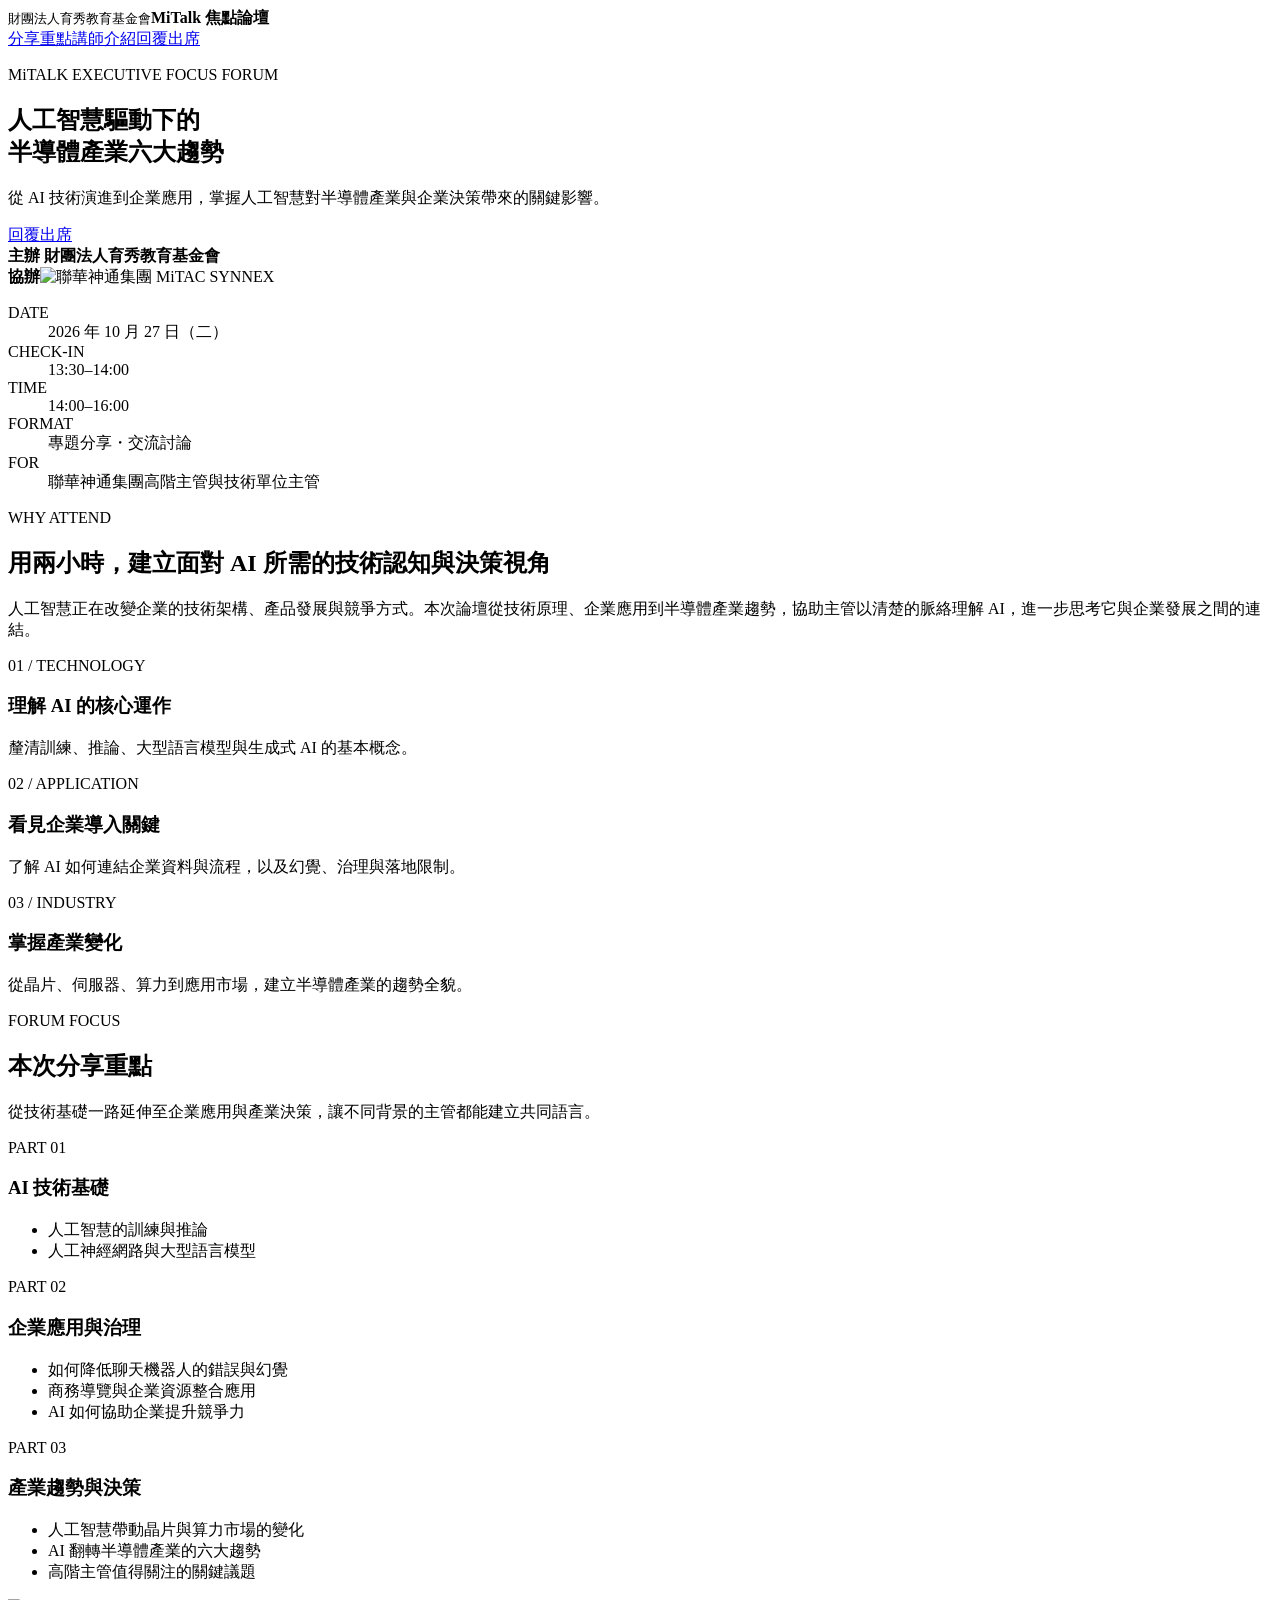
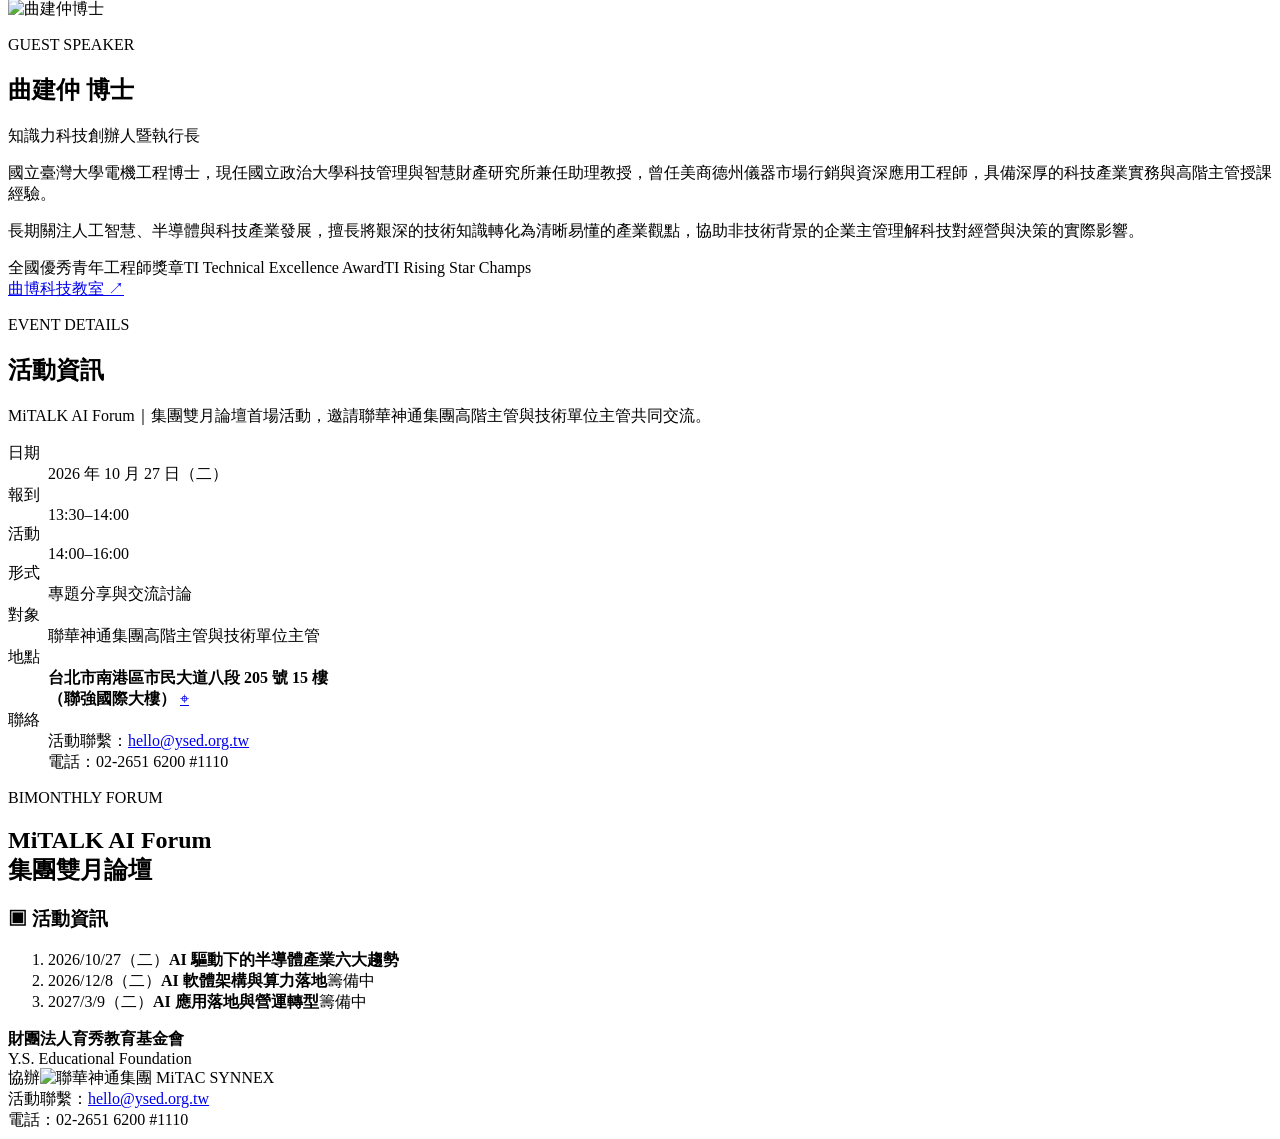
==== index.html @ 011de661 "Add files via upload" ====
<!doctype html>
<html lang="zh-Hant">
<head>
  <meta charset="utf-8">
  <meta name="viewport" content="width=device-width,initial-scale=1">
  <meta name="description" content="MiTALK AI Forum｜人工智慧驅動下的半導體產業六大趨勢">
  <title>MiTALK AI Forum｜集團雙月論壇</title>
  <link rel="icon" href="assets/favicon.svg" type="image/svg+xml">
  <link rel="stylesheet" href="assets/styles.css">
</head>
<body>
  <header class="site-header">
    <div class="container header-inner">
      <div class="brand"><small>財團法人育秀教育基金會</small><strong>Mi<span>Talk</span> 焦點論壇</strong></div>
      <nav aria-label="主要導覽"><a href="#focus">分享重點</a><a href="#speaker">講師介紹</a><a class="button small" href="mailto:hello@ysed.org.tw?subject=MiTALK%20AI%20Forum%20出席回覆">回覆出席</a></nav>
    </div>
  </header>

  <main>
    <section class="hero">
      <div class="container hero-grid">
        <div>
          <p class="eyebrow">MiTALK EXECUTIVE FOCUS FORUM</p>
          <h1>人工智慧驅動下的<br><span>半導體產業六大趨勢</span></h1>
          <p class="lead">從 AI 技術演進到企業應用，掌握人工智慧對半導體產業與企業決策帶來的關鍵影響。</p>
          <a class="button" href="mailto:hello@ysed.org.tw?subject=MiTALK%20AI%20Forum%20出席回覆">回覆出席</a>
          <div class="organizers"><div><b>主辦</b> <strong>財團法人育秀教育基金會</strong></div><div class="cohost"><b>協辦</b><img src="assets/mitac-synnex-logo.png" alt="聯華神通集團 MiTAC SYNNEX"></div></div>
        </div>
        <dl class="hero-meta">
          <div><dt>DATE</dt><dd>2026 年 10 月 27 日（二）</dd></div>
          <div class="subtle"><dt>CHECK-IN</dt><dd>13:30–14:00</dd></div>
          <div class="time"><dt>TIME</dt><dd>14:00–16:00</dd></div>
          <div><dt>FORMAT</dt><dd>專題分享・交流討論</dd></div>
          <div><dt>FOR</dt><dd>聯華神通集團高階主管與技術單位主管</dd></div>
        </dl>
      </div>
    </section>

    <section class="section">
      <div class="container intro-grid"><div><p class="eyebrow">WHY ATTEND</p><h2>用兩小時，建立面對 AI 所需的技術認知與決策視角</h2></div><p class="lead compact">人工智慧正在改變企業的技術架構、產品發展與競爭方式。本次論壇從技術原理、企業應用到半導體產業趨勢，協助主管以清楚的脈絡理解 AI，進一步思考它與企業發展之間的連結。</p></div>
      <div class="container cards three">
        <article><p class="eyebrow">01 / TECHNOLOGY</p><h3>理解 AI 的核心運作</h3><p>釐清訓練、推論、大型語言模型與生成式 AI 的基本概念。</p></article>
        <article><p class="eyebrow">02 / APPLICATION</p><h3>看見企業導入關鍵</h3><p>了解 AI 如何連結企業資料與流程，以及幻覺、治理與落地限制。</p></article>
        <article><p class="eyebrow">03 / INDUSTRY</p><h3>掌握產業變化</h3><p>從晶片、伺服器、算力到應用市場，建立半導體產業的趨勢全貌。</p></article>
      </div>
    </section>

    <section id="focus" class="section soft">
      <div class="container"><p class="eyebrow">FORUM FOCUS</p><div class="section-heading"><h2>本次分享重點</h2><p>從技術基礎一路延伸至企業應用與產業決策，讓不同背景的主管都能建立共同語言。</p></div>
        <div class="cards three focus-cards">
          <article><p class="eyebrow">PART 01</p><h3>AI 技術基礎</h3><ul><li>人工智慧的訓練與推論</li><li>人工神經網路與大型語言模型</li></ul></article>
          <article><p class="eyebrow">PART 02</p><h3>企業應用與治理</h3><ul><li>如何降低聊天機器人的錯誤與幻覺</li><li>商務導覽與企業資源整合應用</li><li>AI 如何協助企業提升競爭力</li></ul></article>
          <article><p class="eyebrow">PART 03</p><h3>產業趨勢與決策</h3><ul><li>人工智慧帶動晶片與算力市場的變化</li><li>AI 翻轉半導體產業的六大趨勢</li><li>高階主管值得關注的關鍵議題</li></ul></article>
        </div>
      </div>
    </section>

    <section id="speaker" class="section speaker">
      <div class="container speaker-grid"><div class="portrait"><img src="assets/dr-chu.png" alt="曲建仲博士"></div><div><p class="eyebrow light">GUEST SPEAKER</p><h2>曲建仲 博士</h2><p class="speaker-title">知識力科技創辦人暨執行長</p><p>國立臺灣大學電機工程博士，現任國立政治大學科技管理與智慧財產研究所兼任助理教授，曾任美商德州儀器市場行銷與資深應用工程師，具備深厚的科技產業實務與高階主管授課經驗。</p><p>長期關注人工智慧、半導體與科技產業發展，擅長將艱深的技術知識轉化為清晰易懂的產業觀點，協助非技術背景的企業主管理解科技對經營與決策的實際影響。</p><div class="tags"><span>全國優秀青年工程師獎章</span><span>TI Technical Excellence Award</span><span>TI Rising Star Champs</span></div><a class="external" href="https://www.youtube.com/ansforce" target="_blank" rel="noopener noreferrer">曲博科技教室 ↗</a></div></div>
    </section>

    <section id="details" class="section">
      <div class="container details-grid">
        <div><p class="eyebrow">EVENT DETAILS</p><h2>活動資訊</h2><p class="lead compact">MiTALK AI Forum｜集團雙月論壇首場活動，邀請聯華神通集團高階主管與技術單位主管共同交流。</p></div>
        <dl class="facts"><div><dt>日期</dt><dd>2026 年 10 月 27 日（二）</dd></div><div><dt>報到</dt><dd>13:30–14:00</dd></div><div><dt>活動</dt><dd>14:00–16:00</dd></div><div><dt>形式</dt><dd>專題分享與交流討論</dd></div><div><dt>對象</dt><dd>聯華神通集團高階主管與技術單位主管</dd></div><div><dt>地點</dt><dd><strong>台北市南港區市民大道八段 205 號 15 樓<br>（聯強國際大樓）</strong> <a class="map" href="https://www.google.com/maps/search/?api=1&query=%E5%8F%B0%E5%8C%97%E5%B8%82%E5%8D%97%E6%B8%AF%E5%8D%80%E5%B8%82%E6%B0%91%E5%A4%A7%E9%81%93%E5%85%AB%E6%AE%B5%20205%20%E8%99%9F%2015%20%E6%A8%93" target="_blank" rel="noopener noreferrer" aria-label="另開交通資訊">⌖</a></dd></div><div><dt>聯絡</dt><dd>活動聯繫：<a href="mailto:hello@ysed.org.tw">hello@ysed.org.tw</a><br>電話：02-2651 6200 #1110</dd></div></dl>
      </div>
    </section>

    <section class="section forum-series"><div class="container series-grid"><div><p class="eyebrow light">BIMONTHLY FORUM</p><h2>MiTALK AI Forum<br><span>集團雙月論壇</span></h2></div><div><h3>▣ 活動資訊</h3><ol><li><time>2026/10/27（二）</time><strong>AI 驅動下的半導體產業六大趨勢</strong></li><li><time>2026/12/8（二）</time><strong>AI 軟體架構與算力落地</strong><span>籌備中</span></li><li><time>2027/3/9（二）</time><strong>AI 應用落地與營運轉型</strong><span>籌備中</span></li></ol></div></div></section>
  </main>

  <footer><div class="container footer-grid"><div><strong>財團法人育秀教育基金會</strong><br>Y.S. Educational Foundation</div><div class="cohost"><span>協辦</span><img src="assets/mitac-synnex-logo.png" alt="聯華神通集團 MiTAC SYNNEX"></div><div>活動聯繫：<a href="mailto:hello@ysed.org.tw">hello@ysed.org.tw</a><br>電話：02-2651 6200 #1110</div></div></footer>
</body>
</html>
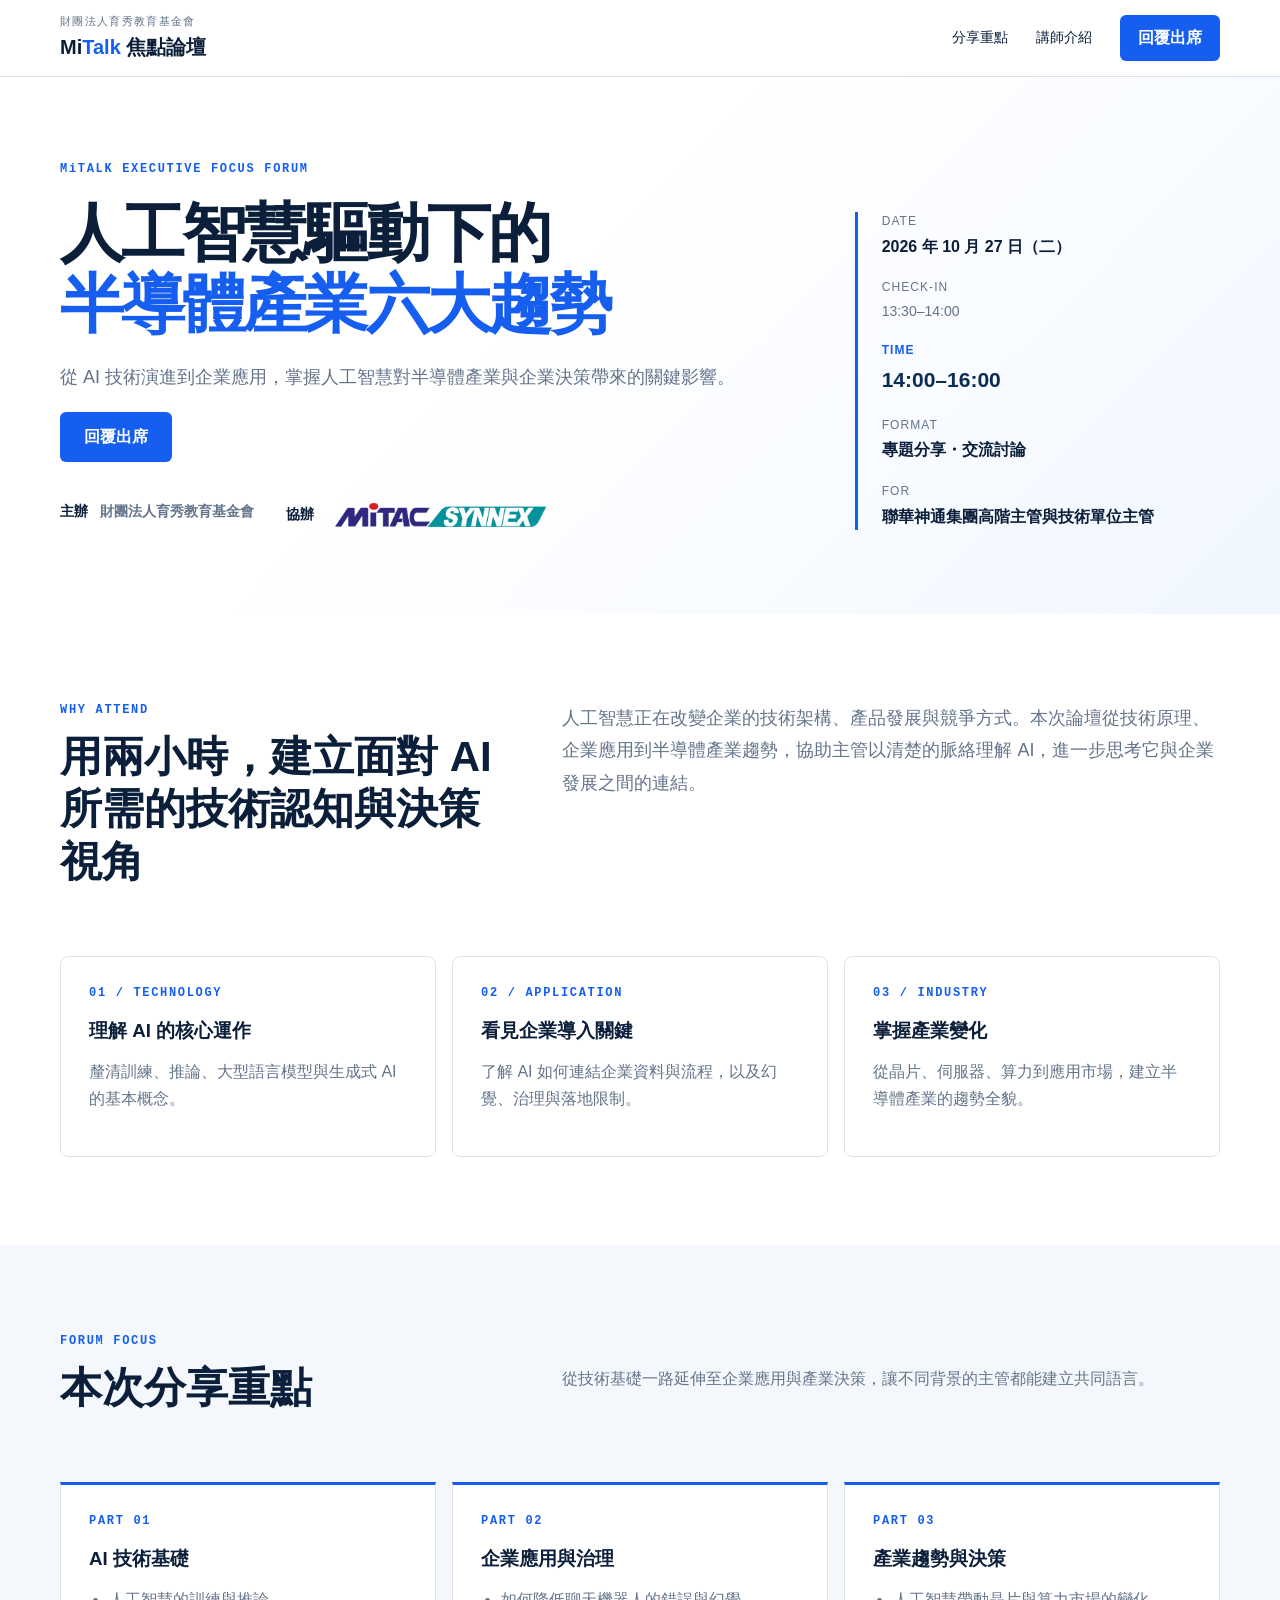
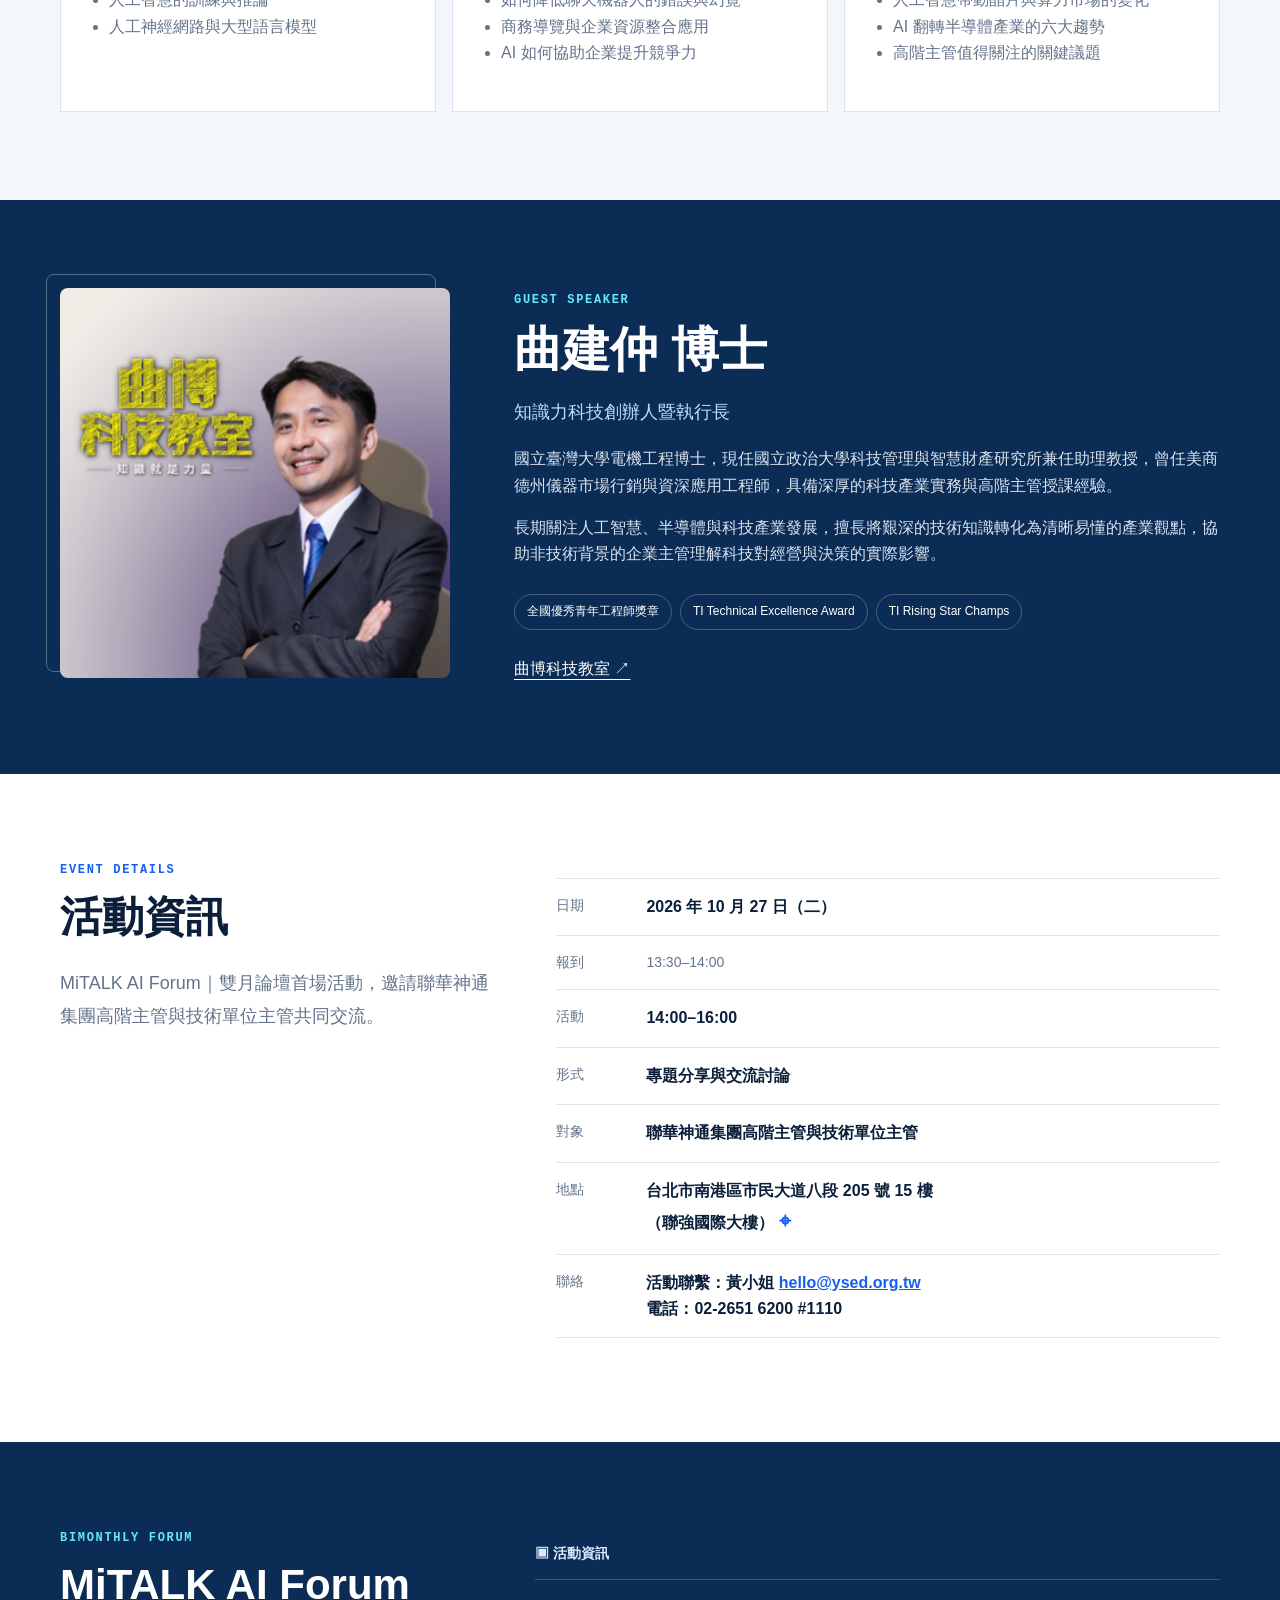
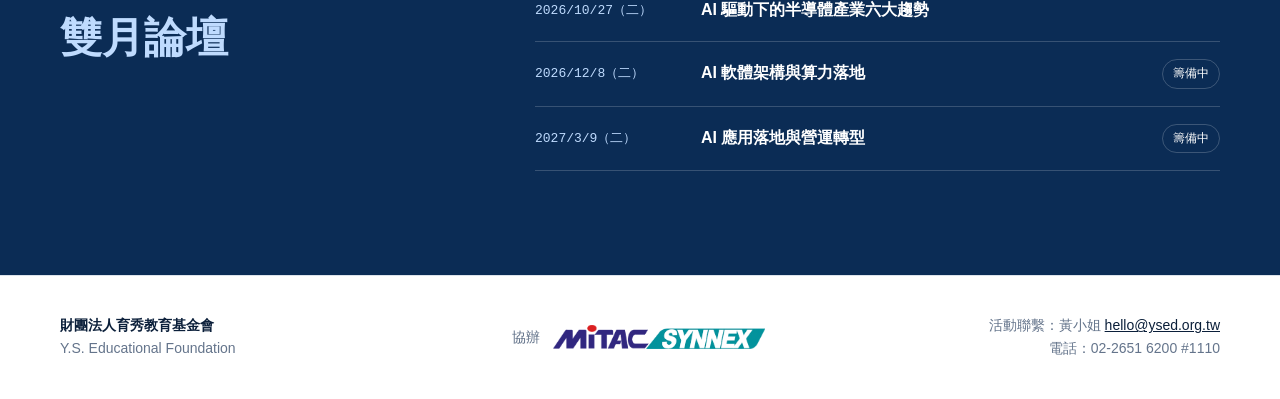
==== commit 89340969: "Add files via upload" ====
--- a/index.html
+++ b/index.html
@@ -4,7 +4,7 @@
   <meta charset="utf-8">
   <meta name="viewport" content="width=device-width,initial-scale=1">
   <meta name="description" content="MiTALK AI Forum｜人工智慧驅動下的半導體產業六大趨勢">
-  <title>MiTALK AI Forum｜集團雙月論壇</title>
+  <title>MiTALK AI Forum｜雙月論壇</title>
   <link rel="icon" href="assets/favicon.svg" type="image/svg+xml">
   <link rel="stylesheet" href="assets/styles.css">
 </head>
@@ -12,7 +12,7 @@
   <header class="site-header">
     <div class="container header-inner">
       <div class="brand"><small>財團法人育秀教育基金會</small><strong>Mi<span>Talk</span> 焦點論壇</strong></div>
-      <nav aria-label="主要導覽"><a href="#focus">分享重點</a><a href="#speaker">講師介紹</a><a class="button small" href="mailto:hello@ysed.org.tw?subject=MiTALK%20AI%20Forum%20出席回覆">回覆出席</a></nav>
+      <nav aria-label="主要導覽"><a href="#focus">分享重點</a><a href="#speaker">講師介紹</a><a class="button small" href="mailto:hello@ysed.org.tw?subject=MiTALK%20AI%20Forum%20出席回覆" target="_blank" rel="noopener noreferrer">回覆出席</a></nav>
     </div>
   </header>
 
@@ -61,14 +61,14 @@
 
     <section id="details" class="section">
       <div class="container details-grid">
-        <div><p class="eyebrow">EVENT DETAILS</p><h2>活動資訊</h2><p class="lead compact">MiTALK AI Forum｜集團雙月論壇首場活動，邀請聯華神通集團高階主管與技術單位主管共同交流。</p></div>
-        <dl class="facts"><div><dt>日期</dt><dd>2026 年 10 月 27 日（二）</dd></div><div><dt>報到</dt><dd>13:30–14:00</dd></div><div><dt>活動</dt><dd>14:00–16:00</dd></div><div><dt>形式</dt><dd>專題分享與交流討論</dd></div><div><dt>對象</dt><dd>聯華神通集團高階主管與技術單位主管</dd></div><div><dt>地點</dt><dd><strong>台北市南港區市民大道八段 205 號 15 樓<br>（聯強國際大樓）</strong> <a class="map" href="https://www.google.com/maps/search/?api=1&query=%E5%8F%B0%E5%8C%97%E5%B8%82%E5%8D%97%E6%B8%AF%E5%8D%80%E5%B8%82%E6%B0%91%E5%A4%A7%E9%81%93%E5%85%AB%E6%AE%B5%20205%20%E8%99%9F%2015%20%E6%A8%93" target="_blank" rel="noopener noreferrer" aria-label="另開交通資訊">⌖</a></dd></div><div><dt>聯絡</dt><dd>活動聯繫：<a href="mailto:hello@ysed.org.tw">hello@ysed.org.tw</a><br>電話：02-2651 6200 #1110</dd></div></dl>
+        <div><p class="eyebrow">EVENT DETAILS</p><h2>活動資訊</h2><p class="lead compact">MiTALK AI Forum｜雙月論壇首場活動，邀請聯華神通集團高階主管與技術單位主管共同交流。</p></div>
+        <dl class="facts"><div><dt>日期</dt><dd>2026 年 10 月 27 日（二）</dd></div><div><dt>報到</dt> <dt>13:30–14:00 </dt> </div><div><dt>活動</dt><dd>14:00–16:00</dd></div><div><dt>形式</dt><dd>專題分享與交流討論</dd></div><div><dt>對象</dt><dd>聯華神通集團高階主管與技術單位主管</dd></div><div><dt>地點</dt><dd><strong>台北市南港區市民大道八段 205 號 15 樓<br>（聯強國際大樓）</strong> <a class="map" href="https://www.google.com/maps/search/?api=1&query=%E5%8F%B0%E5%8C%97%E5%B8%82%E5%8D%97%E6%B8%AF%E5%8D%80%E5%B8%82%E6%B0%91%E5%A4%A7%E9%81%93%E5%85%AB%E6%AE%B5%20205%20%E8%99%9F%2015%20%E6%A8%93" target="_blank" rel="noopener noreferrer" aria-label="另開交通資訊">⌖</a></dd></div><div><dt>聯絡</dt><dd>活動聯繫：黃小姐  <a href="mailto:hello@ysed.org.tw">hello@ysed.org.tw</a><br>電話：02-2651 6200 #1110</dd></div></dl>
       </div>
     </section>
 
-    <section class="section forum-series"><div class="container series-grid"><div><p class="eyebrow light">BIMONTHLY FORUM</p><h2>MiTALK AI Forum<br><span>集團雙月論壇</span></h2></div><div><h3>▣ 活動資訊</h3><ol><li><time>2026/10/27（二）</time><strong>AI 驅動下的半導體產業六大趨勢</strong></li><li><time>2026/12/8（二）</time><strong>AI 軟體架構與算力落地</strong><span>籌備中</span></li><li><time>2027/3/9（二）</time><strong>AI 應用落地與營運轉型</strong><span>籌備中</span></li></ol></div></div></section>
+    <section class="section forum-series"><div class="container series-grid"><div><p class="eyebrow light">BIMONTHLY FORUM</p><h2>MiTALK AI Forum<br><span>雙月論壇</span></h2></div><div><h3>▣ 活動資訊</h3><ol><li><time>2026/10/27（二）</time><strong>AI 驅動下的半導體產業六大趨勢</strong></li><li><time>2026/12/8（二）</time><strong>AI 軟體架構與算力落地</strong><span>籌備中</span></li><li><time>2027/3/9（二）</time><strong>AI 應用落地與營運轉型</strong><span>籌備中</span></li></ol></div></div></section>
   </main>
 
-  <footer><div class="container footer-grid"><div><strong>財團法人育秀教育基金會</strong><br>Y.S. Educational Foundation</div><div class="cohost"><span>協辦</span><img src="assets/mitac-synnex-logo.png" alt="聯華神通集團 MiTAC SYNNEX"></div><div>活動聯繫：<a href="mailto:hello@ysed.org.tw">hello@ysed.org.tw</a><br>電話：02-2651 6200 #1110</div></div></footer>
+  <footer><div class="container footer-grid"><div><strong>財團法人育秀教育基金會</strong><br>Y.S. Educational Foundation</div><div class="cohost"><span>協辦</span><img src="assets/mitac-synnex-logo.png" alt="聯華神通集團 MiTAC SYNNEX"></div><div>活動聯繫：黃小姐  <a href="mailto:hello@ysed.org.tw">hello@ysed.org.tw</a><br>電話：02-2651 6200 #1110</div></div></footer>
 </body>
 </html>
--- a/assets/styles.css
+++ b/assets/styles.css
@@ -0,0 +1,2 @@
+:root{--navy:#0b1f3a;--deep:#0b2c55;--blue:#155eef;--soft:#f4f8fc;--muted:#64748b;--line:#dce3eb;--white:#fff}*{box-sizing:border-box}html{scroll-behavior:smooth}body{margin:0;color:var(--navy);font-family:Inter,"Noto Sans TC","PingFang TC","Microsoft JhengHei",sans-serif;line-height:1.65;background:#fff}a{color:inherit}.container{width:min(1160px,calc(100% - 40px));margin:auto}.site-header{position:sticky;top:0;z-index:10;background:rgba(255,255,255,.96);border-bottom:1px solid var(--line);backdrop-filter:blur(12px)}.header-inner{min-height:76px;display:flex;align-items:center;justify-content:space-between;gap:24px}.brand small{display:block;font-size:11px;letter-spacing:.12em;color:var(--muted)}.brand strong{font-size:20px}.brand span,.hero h1 span,.eyebrow{color:var(--blue)}nav{display:flex;align-items:center;gap:28px}nav a{text-decoration:none;font-size:14px}.button{display:inline-block;border:0;border-radius:6px;background:var(--blue);color:#fff;text-decoration:none;padding:12px 24px;font:inherit;font-weight:700;cursor:pointer}.button:hover{background:#0d49be}.button.small{padding:10px 18px}.button.full{width:100%}.hero{overflow:hidden;background:linear-gradient(135deg,#fff 42%,#f1f7ff);padding:84px 0}.hero-grid{display:grid;grid-template-columns:1.5fr .75fr;gap:64px;align-items:end}.eyebrow{margin:0;font:600 12px/1.4 ui-monospace,SFMono-Regular,Menlo,monospace;letter-spacing:.14em}.hero h1{margin:20px 0;font-size:clamp(42px,5vw,72px);line-height:1.12;letter-spacing:-.045em}.lead{font-size:18px;line-height:1.8;color:var(--muted);max-width:760px}.compact{margin:0}.organizers{display:flex;flex-wrap:wrap;gap:20px 32px;margin-top:38px;color:var(--muted);font-size:14px}.organizers b{color:var(--navy);margin-right:8px}.cohost{display:flex;align-items:center;gap:10px}.cohost img{width:auto;height:30px;object-fit:contain}.hero-meta{border-left:3px solid var(--blue);padding-left:24px;margin:0;display:grid;gap:18px}.hero-meta div{display:block}.hero-meta dt{font-size:12px;letter-spacing:.09em;color:var(--muted)}.hero-meta dd{margin:2px 0 0;font-weight:700}.hero-meta .subtle dd{font-size:14px;font-weight:500;color:var(--muted)}.hero-meta .time dt{color:var(--blue);font-weight:700}.hero-meta .time dd{font-size:21px;color:var(--deep)}.section{padding:88px 0}.soft{background:var(--soft)}h2{font-size:clamp(30px,4vw,42px);line-height:1.25;margin:12px 0 24px}h3{line-height:1.35}.intro-grid,.section-heading{display:grid;grid-template-columns:.8fr 1.2fr;gap:64px;align-items:start}.cards{display:grid;gap:16px;margin-top:44px}.cards.three{grid-template-columns:repeat(3,1fr)}.cards article{border:1px solid var(--line);border-radius:8px;padding:28px;background:#fff}.cards article h3{margin:16px 0 8px}.cards article p:not(.eyebrow),.cards li,.section-heading p{color:var(--muted)}.focus-cards article{border-top:3px solid var(--blue);border-radius:0}.focus-cards ul{padding-left:20px}.speaker,.forum-series{background:var(--deep);color:#fff}.speaker-grid{display:grid;grid-template-columns:390px 1fr;gap:64px;align-items:center}.portrait{position:relative}.portrait:before{content:"";position:absolute;inset:-14px 14px 14px -14px;border:1px solid rgba(255,255,255,.3);border-radius:8px}.portrait img{position:relative;width:100%;aspect-ratio:1;object-fit:cover;border-radius:8px}.speaker h2{font-size:48px;margin-bottom:4px}.speaker p{color:rgba(239,246,255,.9)}.speaker .speaker-title{color:#bfdbfe;font-size:18px}.eyebrow.light{color:#67e8f9}.tags{display:flex;flex-wrap:wrap;gap:8px;margin:26px 0}.tags span{border:1px solid rgba(255,255,255,.25);border-radius:999px;padding:7px 12px;font-size:12px}.external{text-underline-offset:5px}.details-grid{display:grid;grid-template-columns:.8fr 1.2fr;gap:54px}.facts{border-top:1px solid var(--line)}.facts div{display:grid;grid-template-columns:90px 1fr;border-bottom:1px solid var(--line);padding:15px 0}.facts dt{color:var(--muted);font-size:14px}.facts dd{margin:0;font-weight:600}.facts a{color:var(--blue)}.map{text-decoration:none;font-size:21px}.form-panel{background:var(--soft);border-radius:12px;padding:38px}.notice{border-left:3px solid var(--blue);padding-left:14px;color:var(--muted);font-size:14px}.form-grid{display:grid;grid-template-columns:1fr 1fr;gap:18px}label,legend{display:block;font-weight:700;font-size:14px}label small,legend small{margin-left:6px;color:var(--muted);font-weight:500;letter-spacing:.04em}input,textarea{width:100%;border:1px solid #cbd5e1;border-radius:6px;background:#fff;padding:12px;margin-top:6px;font:inherit;color:var(--navy)}textarea{min-height:112px;resize:vertical}fieldset{border:0;padding:0;margin:20px 0}.radio{display:inline-flex;align-items:center;margin:8px 26px 0 0;font-weight:400}.radio input{width:auto;margin:0 7px 0 0}.help{display:block;color:var(--muted);font-weight:400;margin:5px 0}.privacy{font-size:12px;color:var(--muted)}.status{margin-top:14px;border-left:4px solid;padding:12px 14px;font-size:14px}.status.success{border-color:#14b8a6;background:#f0fdfa;color:#115e59}.status.error{border-color:#ef4444;background:#fef2f2;color:#991b1b}.series-grid{display:grid;grid-template-columns:.75fr 1.25fr;gap:64px}.forum-series h2 span{color:#bfdbfe}.forum-series h3{font-size:14px;color:#dbeafe}.forum-series ol{padding:0;border-top:1px solid rgba(255,255,255,.18);border-bottom:1px solid rgba(255,255,255,.18)}.forum-series li{display:grid;grid-template-columns:150px 1fr auto;gap:16px;align-items:center;padding:17px 0;border-bottom:1px solid rgba(255,255,255,.18)}.forum-series li:last-child{border:0}.forum-series time{color:#bfdbfe;font-family:monospace}.forum-series li span{font-size:12px;border:1px solid rgba(255,255,255,.2);border-radius:999px;padding:4px 10px}footer{border-top:1px solid var(--line);padding:38px 0;color:var(--muted);font-size:14px}.footer-grid{display:grid;grid-template-columns:1fr auto 1fr;gap:32px;align-items:center}.footer-grid>div:last-child{text-align:right}.footer-grid strong,.footer-grid a{color:var(--navy)}
+@media(max-width:850px){nav>a:not(.button){display:none}.hero-grid,.intro-grid,.section-heading,.speaker-grid,.details-grid,.series-grid{grid-template-columns:1fr}.hero{padding:60px 0}.hero h1{font-size:42px}.cards.three{grid-template-columns:1fr}.speaker-grid{gap:40px}.portrait{max-width:420px}.form-grid{grid-template-columns:1fr}.footer-grid{grid-template-columns:1fr}.footer-grid>div:last-child{text-align:left}.toolbar,.admin-actions{flex-direction:column;align-items:stretch}.toolbar input{width:100%}.stats{grid-template-columns:1fr}.forum-series li{grid-template-columns:1fr;gap:4px}}@media(max-width:520px){.container{width:min(100% - 28px,1160px)}.section{padding:64px 0}.site-header .brand small{display:none}.hero h1{font-size:36px}.form-panel{padding:24px}.speaker h2{font-size:38px}.organizers{flex-direction:column}.cohost img{max-width:180px;height:auto}}
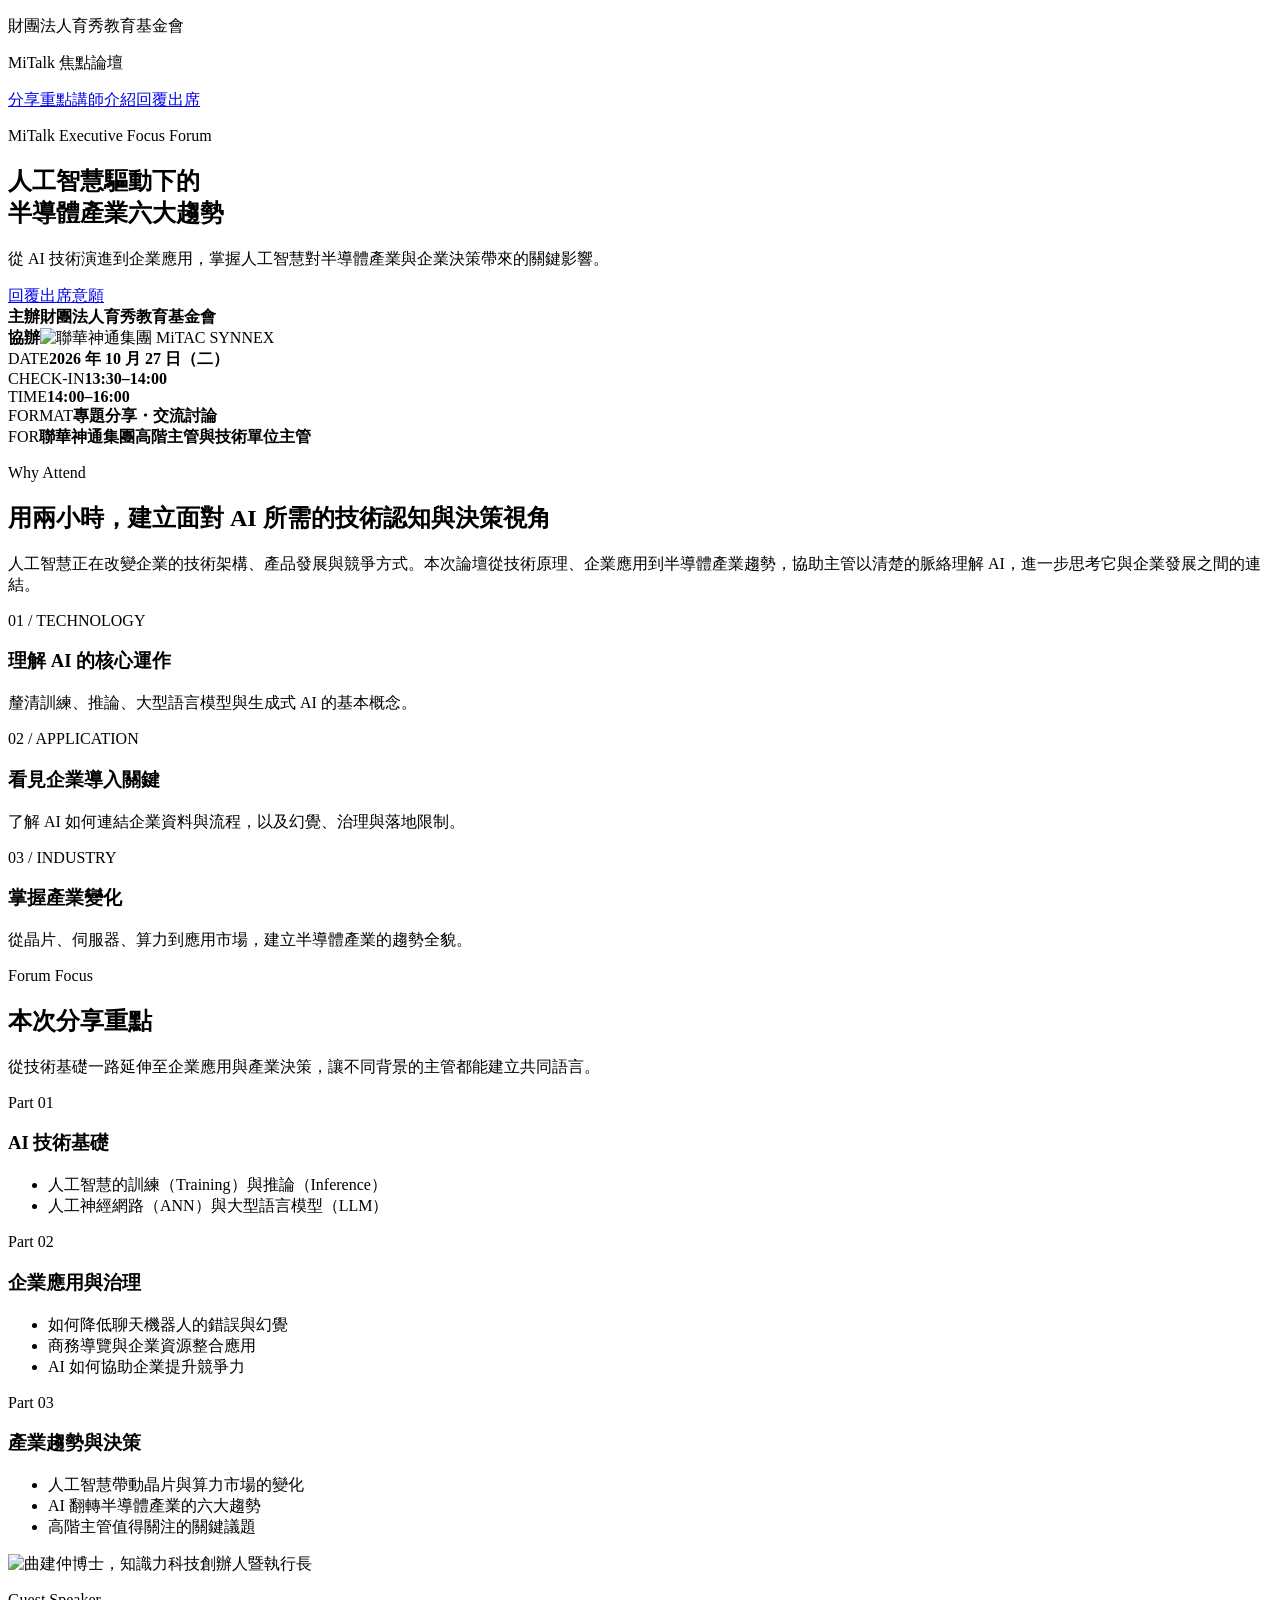
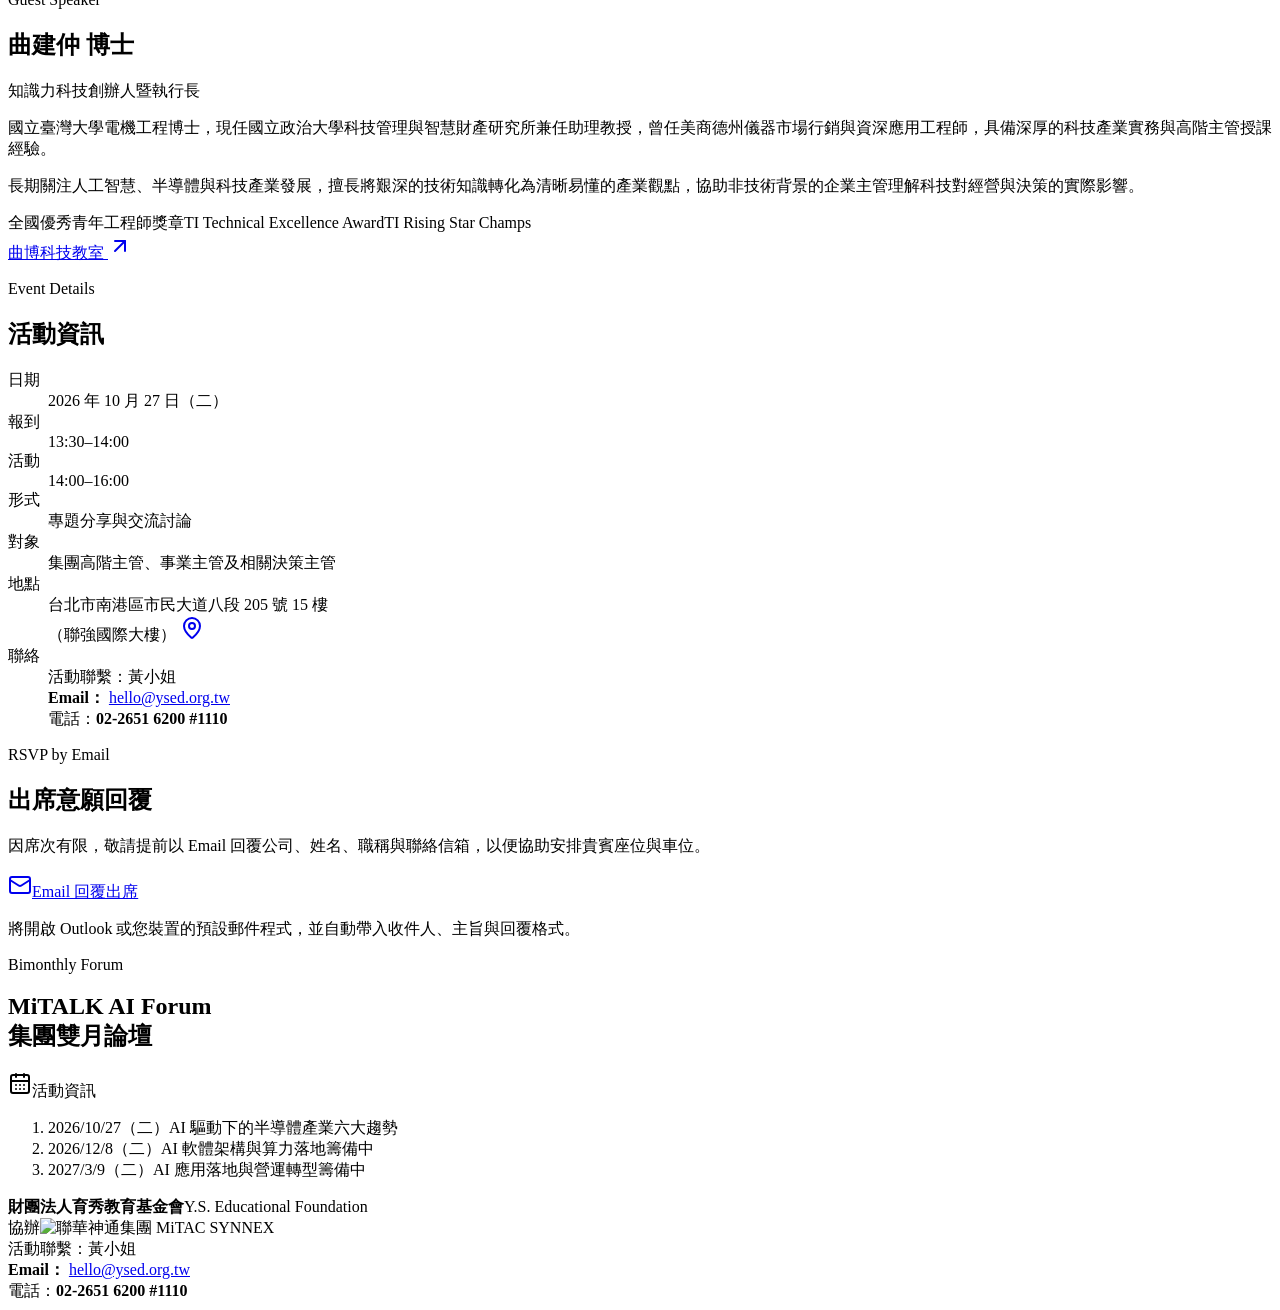
==== commit f7acf500: "Add files via upload" ====
--- a/index.html
+++ b/index.html
@@ -1,74 +1,2 @@
-<!doctype html>
-<html lang="zh-Hant">
-<head>
-  <meta charset="utf-8">
-  <meta name="viewport" content="width=device-width,initial-scale=1">
-  <meta name="description" content="MiTALK AI Forum｜人工智慧驅動下的半導體產業六大趨勢">
-  <title>MiTALK AI Forum｜雙月論壇</title>
-  <link rel="icon" href="assets/favicon.svg" type="image/svg+xml">
-  <link rel="stylesheet" href="assets/styles.css">
-</head>
-<body>
-  <header class="site-header">
-    <div class="container header-inner">
-      <div class="brand"><small>財團法人育秀教育基金會</small><strong>Mi<span>Talk</span> 焦點論壇</strong></div>
-      <nav aria-label="主要導覽"><a href="#focus">分享重點</a><a href="#speaker">講師介紹</a><a class="button small" href="mailto:hello@ysed.org.tw?subject=MiTALK%20AI%20Forum%20出席回覆" target="_blank" rel="noopener noreferrer">回覆出席</a></nav>
-    </div>
-  </header>
-
-  <main>
-    <section class="hero">
-      <div class="container hero-grid">
-        <div>
-          <p class="eyebrow">MiTALK EXECUTIVE FOCUS FORUM</p>
-          <h1>人工智慧驅動下的<br><span>半導體產業六大趨勢</span></h1>
-          <p class="lead">從 AI 技術演進到企業應用，掌握人工智慧對半導體產業與企業決策帶來的關鍵影響。</p>
-          <a class="button" href="mailto:hello@ysed.org.tw?subject=MiTALK%20AI%20Forum%20出席回覆">回覆出席</a>
-          <div class="organizers"><div><b>主辦</b> <strong>財團法人育秀教育基金會</strong></div><div class="cohost"><b>協辦</b><img src="assets/mitac-synnex-logo.png" alt="聯華神通集團 MiTAC SYNNEX"></div></div>
-        </div>
-        <dl class="hero-meta">
-          <div><dt>DATE</dt><dd>2026 年 10 月 27 日（二）</dd></div>
-          <div class="subtle"><dt>CHECK-IN</dt><dd>13:30–14:00</dd></div>
-          <div class="time"><dt>TIME</dt><dd>14:00–16:00</dd></div>
-          <div><dt>FORMAT</dt><dd>專題分享・交流討論</dd></div>
-          <div><dt>FOR</dt><dd>聯華神通集團高階主管與技術單位主管</dd></div>
-        </dl>
-      </div>
-    </section>
-
-    <section class="section">
-      <div class="container intro-grid"><div><p class="eyebrow">WHY ATTEND</p><h2>用兩小時，建立面對 AI 所需的技術認知與決策視角</h2></div><p class="lead compact">人工智慧正在改變企業的技術架構、產品發展與競爭方式。本次論壇從技術原理、企業應用到半導體產業趨勢，協助主管以清楚的脈絡理解 AI，進一步思考它與企業發展之間的連結。</p></div>
-      <div class="container cards three">
-        <article><p class="eyebrow">01 / TECHNOLOGY</p><h3>理解 AI 的核心運作</h3><p>釐清訓練、推論、大型語言模型與生成式 AI 的基本概念。</p></article>
-        <article><p class="eyebrow">02 / APPLICATION</p><h3>看見企業導入關鍵</h3><p>了解 AI 如何連結企業資料與流程，以及幻覺、治理與落地限制。</p></article>
-        <article><p class="eyebrow">03 / INDUSTRY</p><h3>掌握產業變化</h3><p>從晶片、伺服器、算力到應用市場，建立半導體產業的趨勢全貌。</p></article>
-      </div>
-    </section>
-
-    <section id="focus" class="section soft">
-      <div class="container"><p class="eyebrow">FORUM FOCUS</p><div class="section-heading"><h2>本次分享重點</h2><p>從技術基礎一路延伸至企業應用與產業決策，讓不同背景的主管都能建立共同語言。</p></div>
-        <div class="cards three focus-cards">
-          <article><p class="eyebrow">PART 01</p><h3>AI 技術基礎</h3><ul><li>人工智慧的訓練與推論</li><li>人工神經網路與大型語言模型</li></ul></article>
-          <article><p class="eyebrow">PART 02</p><h3>企業應用與治理</h3><ul><li>如何降低聊天機器人的錯誤與幻覺</li><li>商務導覽與企業資源整合應用</li><li>AI 如何協助企業提升競爭力</li></ul></article>
-          <article><p class="eyebrow">PART 03</p><h3>產業趨勢與決策</h3><ul><li>人工智慧帶動晶片與算力市場的變化</li><li>AI 翻轉半導體產業的六大趨勢</li><li>高階主管值得關注的關鍵議題</li></ul></article>
-        </div>
-      </div>
-    </section>
-
-    <section id="speaker" class="section speaker">
-      <div class="container speaker-grid"><div class="portrait"><img src="assets/dr-chu.png" alt="曲建仲博士"></div><div><p class="eyebrow light">GUEST SPEAKER</p><h2>曲建仲 博士</h2><p class="speaker-title">知識力科技創辦人暨執行長</p><p>國立臺灣大學電機工程博士，現任國立政治大學科技管理與智慧財產研究所兼任助理教授，曾任美商德州儀器市場行銷與資深應用工程師，具備深厚的科技產業實務與高階主管授課經驗。</p><p>長期關注人工智慧、半導體與科技產業發展，擅長將艱深的技術知識轉化為清晰易懂的產業觀點，協助非技術背景的企業主管理解科技對經營與決策的實際影響。</p><div class="tags"><span>全國優秀青年工程師獎章</span><span>TI Technical Excellence Award</span><span>TI Rising Star Champs</span></div><a class="external" href="https://www.youtube.com/ansforce" target="_blank" rel="noopener noreferrer">曲博科技教室 ↗</a></div></div>
-    </section>
-
-    <section id="details" class="section">
-      <div class="container details-grid">
-        <div><p class="eyebrow">EVENT DETAILS</p><h2>活動資訊</h2><p class="lead compact">MiTALK AI Forum｜雙月論壇首場活動，邀請聯華神通集團高階主管與技術單位主管共同交流。</p></div>
-        <dl class="facts"><div><dt>日期</dt><dd>2026 年 10 月 27 日（二）</dd></div><div><dt>報到</dt> <dt>13:30–14:00 </dt> </div><div><dt>活動</dt><dd>14:00–16:00</dd></div><div><dt>形式</dt><dd>專題分享與交流討論</dd></div><div><dt>對象</dt><dd>聯華神通集團高階主管與技術單位主管</dd></div><div><dt>地點</dt><dd><strong>台北市南港區市民大道八段 205 號 15 樓<br>（聯強國際大樓）</strong> <a class="map" href="https://www.google.com/maps/search/?api=1&query=%E5%8F%B0%E5%8C%97%E5%B8%82%E5%8D%97%E6%B8%AF%E5%8D%80%E5%B8%82%E6%B0%91%E5%A4%A7%E9%81%93%E5%85%AB%E6%AE%B5%20205%20%E8%99%9F%2015%20%E6%A8%93" target="_blank" rel="noopener noreferrer" aria-label="另開交通資訊">⌖</a></dd></div><div><dt>聯絡</dt><dd>活動聯繫：黃小姐  <a href="mailto:hello@ysed.org.tw">hello@ysed.org.tw</a><br>電話：02-2651 6200 #1110</dd></div></dl>
-      </div>
-    </section>
-
-    <section class="section forum-series"><div class="container series-grid"><div><p class="eyebrow light">BIMONTHLY FORUM</p><h2>MiTALK AI Forum<br><span>雙月論壇</span></h2></div><div><h3>▣ 活動資訊</h3><ol><li><time>2026/10/27（二）</time><strong>AI 驅動下的半導體產業六大趨勢</strong></li><li><time>2026/12/8（二）</time><strong>AI 軟體架構與算力落地</strong><span>籌備中</span></li><li><time>2027/3/9（二）</time><strong>AI 應用落地與營運轉型</strong><span>籌備中</span></li></ol></div></div></section>
-  </main>
-
-  <footer><div class="container footer-grid"><div><strong>財團法人育秀教育基金會</strong><br>Y.S. Educational Foundation</div><div class="cohost"><span>協辦</span><img src="assets/mitac-synnex-logo.png" alt="聯華神通集團 MiTAC SYNNEX"></div><div>活動聯繫：黃小姐  <a href="mailto:hello@ysed.org.tw">hello@ysed.org.tw</a><br>電話：02-2651 6200 #1110</div></div></footer>
-</body>
-</html>
+<!DOCTYPE html><html lang="zh-Hant"><head><meta charSet="utf-8"/><meta name="viewport" content="width=device-width, initial-scale=1"/><link rel="stylesheet" href="./_next/static/css/index.gxg2CwAA.css" data-rsc-css-href="./_next/static/css/index.gxg2CwAA.css" data-precedence="vite-rsc/importer-resources"/><link rel="modulepreload" fetchPriority="low" href="./_next/static/chunks/index-DJ2zdZzh.js"/><script src="./_next/static/chunks/rolldown-runtime-C60lm6uB.js" type="module" async=""></script><script src="./_next/static/chunks/framework-D_rUT4EX.js" type="module" async=""></script><link rel="modulepreload" href="./_next/static/chunks/layout-segment-context-WXuceiRF.js" crossorigin=""/><link rel="modulepreload" href="./_next/static/chunks/image-CHJ9YS91.js" crossorigin=""/><link rel="modulepreload" href="./_next/static/chunks/Icon-BFIcK819.js" crossorigin=""/><title>MiTalk 焦點論壇｜人工智慧驅動下的半導體產業六大趨勢</title><meta name="description" content="從 AI 技術演進到企業應用，掌握人工智慧對半導體產業與企業決策帶來的關鍵影響。"/><link rel="shortcut icon" href="./images/favicon.svg"/><link rel="icon" href="./images/favicon.svg"/><script>Object.assign(((self[Symbol.for("vinext.navigationRuntime")]??={bootstrap:{routeManifest:null},functions:{}}).bootstrap.rsc??={rsc:[]}),{params:{},nav:{"pathname":"/","searchParams":[]}})</script><link rel="modulepreload" href="./_next/static/chunks/index-DJ2zdZzh.js" />
+</head><body class="antialiased"><main class="min-h-screen bg-white text-[#0b1f3a]"><header class="sticky top-0 z-20 border-b border-slate-200 bg-white/95 backdrop-blur"><div class="mx-auto flex h-[76px] max-w-6xl items-center justify-between px-5"><div class="leading-tight"><p class="mb-1 text-[11px] font-medium tracking-[.12em] text-slate-500">財團法人育秀教育基金會</p><p class="text-xl font-bold">Mi<span class="text-[#155eef]">Talk</span> 焦點論壇</p></div><nav class="flex items-center gap-7 text-sm text-slate-600"><a class="hidden hover:text-[#155eef] md:block" href="#focus">分享重點</a><a class="hidden hover:text-[#155eef] md:block" href="#speaker">講師介紹</a><a class="rounded-md bg-[#155eef] px-5 py-3 font-semibold text-white hover:bg-[#0d49be]" href="#rsvp">回覆出席</a></nav></div></header><section class="relative overflow-hidden bg-[linear-gradient(135deg,#fff_42%,#f1f7ff_100%)] py-20 sm:py-24"><div class="absolute -right-48 -top-64 size-[500px] rounded-full border border-blue-100 shadow-[0_0_0_70px_rgba(21,94,239,.025),0_0_0_140px_rgba(21,94,239,.018)]"></div><div class="relative mx-auto grid max-w-6xl items-end gap-14 px-5 lg:grid-cols-[1.5fr_.75fr]"><div><p class="font-mono text-xs font-medium uppercase tracking-[.14em] text-[#155eef]">MiTalk Executive Focus Forum</p><h1 class="mt-5 text-[clamp(2.5rem,5vw,4.6rem)] font-bold leading-[1.12] tracking-[-.045em]">人工智慧驅動下的<br/><span class="text-[#155eef]">半導體產業六大趨勢</span></h1><p class="mt-6 max-w-3xl text-lg leading-8 text-slate-600">從 AI 技術演進到企業應用，掌握人工智慧對半導體產業與企業決策帶來的關鍵影響。</p><a class="mt-8 inline-flex rounded-md bg-[#155eef] px-6 py-3 font-semibold text-white hover:bg-[#0d49be]" href="#rsvp">回覆出席意願</a><div class="mt-10 flex flex-wrap items-center gap-x-8 gap-y-4 text-sm text-slate-500"><div><b class="mr-2 text-[#0b1f3a]">主辦</b><strong class="font-bold text-[#0b1f3a]">財團法人育秀教育基金會</strong></div><div class="flex items-center gap-3"><b class="text-[#0b1f3a]">協辦</b><img src="./images/mitac-synnex-logo.png" alt="聯華神通集團 MiTAC SYNNEX" width="176" height="39" loading="lazy" decoding="async" class="h-7 w-auto object-contain" data-nimg="1"/></div></div></div><div class="grid gap-4 border-l-[3px] border-[#155eef] pl-6"><div><span class="block text-xs tracking-wider text-slate-500">DATE</span><strong class="mt-1 block text-base">2026 年 10 月 27 日（二）</strong></div><div><span class="block text-xs tracking-wider text-slate-500">CHECK-IN</span><strong class="mt-1 block text-sm font-normal text-slate-500">13:30–14:00</strong></div><div><span class="block text-xs tracking-wider font-semibold text-[#155eef]">TIME</span><strong class="mt-1 block text-xl text-[#0b2c55]">14:00–16:00</strong></div><div><span class="block text-xs tracking-wider text-slate-500">FORMAT</span><strong class="mt-1 block text-base">專題分享・交流討論</strong></div><div><span class="block text-xs tracking-wider text-slate-500">FOR</span><strong class="mt-1 block text-base">聯華神通集團高階主管與技術單位主管</strong></div></div></div></section><section class="py-20 sm:py-24"><div class="mx-auto max-w-6xl px-5"><div class="grid gap-8 lg:grid-cols-[.8fr_1.2fr]"><div><p class="font-mono uppercase tracking-[.14em] text-[#155eef] text-xs font-medium">Why Attend</p><h2 class="mt-3 text-3xl font-bold leading-tight sm:text-4xl">用兩小時，建立面對 AI 所需的技術認知與決策視角</h2></div><p class="text-lg leading-8 text-slate-600">人工智慧正在改變企業的技術架構、產品發展與競爭方式。本次論壇從技術原理、企業應用到半導體產業趨勢，協助主管以清楚的脈絡理解 AI，進一步思考它與企業發展之間的連結。</p></div><div class="mt-12 grid gap-4 md:grid-cols-3"><article class="rounded-lg border border-slate-200 p-7"><p class="font-mono text-xs text-[#155eef]">01 / TECHNOLOGY</p><h3 class="mt-4 text-lg font-bold">理解 AI 的核心運作</h3><p class="mt-2 text-sm leading-6 text-slate-600">釐清訓練、推論、大型語言模型與生成式 AI 的基本概念。</p></article><article class="rounded-lg border border-slate-200 p-7"><p class="font-mono text-xs text-[#155eef]">02 / APPLICATION</p><h3 class="mt-4 text-lg font-bold">看見企業導入關鍵</h3><p class="mt-2 text-sm leading-6 text-slate-600">了解 AI 如何連結企業資料與流程，以及幻覺、治理與落地限制。</p></article><article class="rounded-lg border border-slate-200 p-7"><p class="font-mono text-xs text-[#155eef]">03 / INDUSTRY</p><h3 class="mt-4 text-lg font-bold">掌握產業變化</h3><p class="mt-2 text-sm leading-6 text-slate-600">從晶片、伺服器、算力到應用市場，建立半導體產業的趨勢全貌。</p></article></div></div></section><section id="focus" class="bg-[#f4f8fc] py-20 sm:py-24"><div class="mx-auto max-w-6xl px-5"><p class="font-mono uppercase tracking-[.14em] text-[#155eef] text-xs font-medium">Forum Focus</p><div class="mt-3 grid gap-6 lg:grid-cols-2"><h2 class="text-3xl font-bold sm:text-4xl">本次分享重點</h2><p class="text-lg text-slate-600">從技術基礎一路延伸至企業應用與產業決策，讓不同背景的主管都能建立共同語言。</p></div><div class="mt-12 grid gap-4 md:grid-cols-3"><article class="border-t-[3px] border-[#155eef] bg-white p-7"><p class="font-mono uppercase tracking-[.14em] text-[#155eef] text-xs font-medium">Part <!-- -->01</p><h3 class="mt-3 text-xl font-bold">AI 技術基礎</h3><ul class="mt-4 list-disc space-y-2 pl-5 text-sm leading-6 text-slate-600"><li>人工智慧的訓練（Training）與推論（Inference）</li><li>人工神經網路（ANN）與大型語言模型（LLM）</li></ul></article><article class="border-t-[3px] border-[#155eef] bg-white p-7"><p class="font-mono uppercase tracking-[.14em] text-[#155eef] text-xs font-medium">Part <!-- -->02</p><h3 class="mt-3 text-xl font-bold">企業應用與治理</h3><ul class="mt-4 list-disc space-y-2 pl-5 text-sm leading-6 text-slate-600"><li>如何降低聊天機器人的錯誤與幻覺</li><li>商務導覽與企業資源整合應用</li><li>AI 如何協助企業提升競爭力</li></ul></article><article class="border-t-[3px] border-[#155eef] bg-white p-7"><p class="font-mono uppercase tracking-[.14em] text-[#155eef] text-xs font-medium">Part <!-- -->03</p><h3 class="mt-3 text-xl font-bold">產業趨勢與決策</h3><ul class="mt-4 list-disc space-y-2 pl-5 text-sm leading-6 text-slate-600"><li>人工智慧帶動晶片與算力市場的變化</li><li>AI 翻轉半導體產業的六大趨勢</li><li>高階主管值得關注的關鍵議題</li></ul></article></div></div></section><section id="speaker" class="bg-[#0b2c55] py-20 text-white sm:py-24"><div class="mx-auto grid max-w-6xl items-center gap-12 px-5 lg:grid-cols-[390px_1fr]"><div class="relative"><div class="absolute -left-4 -top-4 h-full w-full rounded-lg border border-white/25"></div><img src="./images/dr-chu.png" alt="曲建仲博士，知識力科技創辦人暨執行長" width="640" height="640" loading="lazy" decoding="async" class="relative aspect-square w-full rounded-lg object-cover" data-nimg="1"/></div><div><p class="font-mono text-xs uppercase tracking-[.14em] text-cyan-300">Guest Speaker</p><h2 class="mt-3 text-4xl font-bold sm:text-5xl">曲建仲 博士</h2><p class="mt-2 text-lg text-blue-200">知識力科技創辦人暨執行長</p><p class="mt-7 leading-8 text-blue-50/90">國立臺灣大學電機工程博士，現任國立政治大學科技管理與智慧財產研究所兼任助理教授，曾任美商德州儀器市場行銷與資深應用工程師，具備深厚的科技產業實務與高階主管授課經驗。</p><p class="mt-4 leading-8 text-blue-50/90">長期關注人工智慧、半導體與科技產業發展，擅長將艱深的技術知識轉化為清晰易懂的產業觀點，協助非技術背景的企業主管理解科技對經營與決策的實際影響。</p><div class="mt-7 flex flex-wrap gap-2 text-xs text-blue-100"><span class="rounded-full border border-white/25 px-3 py-2">全國優秀青年工程師獎章</span><span class="rounded-full border border-white/25 px-3 py-2">TI Technical Excellence Award</span><span class="rounded-full border border-white/25 px-3 py-2">TI Rising Star Champs</span></div><a href="https://www.youtube.com/ansforce" target="_blank" rel="noopener noreferrer" class="mt-7 inline-flex items-center gap-2 underline underline-offset-4">曲博科技教室 <svg xmlns="http://www.w3.org/2000/svg" width="24" height="24" viewBox="0 0 24 24" fill="none" stroke="currentColor" stroke-width="2" stroke-linecap="round" stroke-linejoin="round" class="lucide lucide-arrow-up-right size-4" aria-hidden="true"><path d="M7 7h10v10"></path><path d="M7 17 17 7"></path></svg></a></div></div></section><section id="rsvp" class="scroll-mt-[76px] py-20 sm:py-24"><div class="mx-auto grid max-w-6xl gap-12 px-5 lg:grid-cols-[.8fr_1.2fr]"><div><p class="font-mono uppercase tracking-[.14em] text-[#155eef] text-xs font-medium">Event Details</p><h2 class="mt-3 text-3xl font-bold">活動資訊</h2><dl class="mt-7 border-t border-slate-200"><div class="grid grid-cols-[90px_1fr] border-b border-slate-200 py-4"><dt class="text-sm text-slate-500">日期</dt><dd class="font-semibold">2026 年 10 月 27 日（二）</dd></div><div class="grid grid-cols-[90px_1fr] border-b border-slate-200 py-4"><dt class="text-sm text-slate-500">報到</dt><dd class="font-semibold"><span class="font-normal">13:30–14:00</span></dd></div><div class="grid grid-cols-[90px_1fr] border-b border-slate-200 py-4"><dt class="text-sm text-slate-500">活動</dt><dd class="font-semibold">14:00–16:00</dd></div><div class="grid grid-cols-[90px_1fr] border-b border-slate-200 py-4"><dt class="text-sm text-slate-500">形式</dt><dd class="font-semibold">專題分享與交流討論</dd></div><div class="grid grid-cols-[90px_1fr] border-b border-slate-200 py-4"><dt class="text-sm text-slate-500">對象</dt><dd class="font-semibold">集團高階主管、事業主管及相關決策主管</dd></div><div class="grid grid-cols-[90px_1fr] border-b border-slate-200 py-4"><dt class="text-sm text-slate-500">地點</dt><dd class="font-semibold"><span class="font-bold">台北市南港區市民大道八段 205 號 15 樓</span><br/><span class="font-bold">（聯強國際大樓）</span> <a href="https://www.google.com/maps/search/?api=1&amp;query=%E5%8F%B0%E5%8C%97%E5%B8%82%E5%8D%97%E6%B8%AF%E5%8D%80%E5%B8%82%E6%B0%91%E5%A4%A7%E9%81%93%E5%85%AB%E6%AE%B5%20205%20%E8%99%9F%2015%20%E6%A8%93" target="_blank" rel="noopener noreferrer" aria-label="查看交通資訊（另開視窗）" title="交通資訊" class="ml-1 inline-flex align-middle text-[#155eef] transition hover:text-[#0b2c55]"><svg xmlns="http://www.w3.org/2000/svg" width="24" height="24" viewBox="0 0 24 24" fill="none" stroke="currentColor" stroke-width="2" stroke-linecap="round" stroke-linejoin="round" class="lucide lucide-map-pin size-4" aria-hidden="true"><path d="M20 10c0 4.993-5.539 10.193-7.399 11.799a1 1 0 0 1-1.202 0C9.539 20.193 4 14.993 4 10a8 8 0 0 1 16 0"></path><circle cx="12" cy="10" r="3"></circle></svg></a></dd></div><div class="grid grid-cols-[90px_1fr] border-b border-slate-200 py-4"><dt class="text-sm text-slate-500">聯絡</dt><dd class="font-semibold"><span class="font-normal">活動聯繫：黃小姐</span><br/><strong>Email：</strong> <a href="mailto:hello@ysed.org.tw" class="font-bold text-[#155eef] hover:underline">hello@ysed.org.tw</a><br/><span class="font-normal">電話：</span><strong>02-2651 6200 #1110</strong></dd></div></dl></div><div class="flex flex-col justify-center rounded-xl bg-[#f4f8fc] p-6 sm:p-10"><p class="font-mono uppercase tracking-[.14em] text-[#155eef] text-2xl font-bold">RSVP by Email</p><h2 class="mt-3 text-3xl font-bold">出席意願回覆</h2><p class="mt-4 border-l-[3px] border-[#155eef] pl-4 leading-7 text-slate-600">因席次有限，敬請提前以 Email 回覆公司、姓名、職稱與聯絡信箱，以便協助安排貴賓座位與車位。</p><a href="mailto:hello@ysed.org.tw?subject=MiTalk%E7%84%A6%E9%BB%9E%E8%AB%96%E5%A3%87%E5%9B%9E%E8%A6%86&amp;body=%E8%A6%AA%E6%84%9B%E7%9A%84%E5%98%89%E8%B3%93%EF%BC%8C%E8%AC%9D%E8%AC%9D%E6%82%A8%E7%9A%84%E5%9B%9E%E5%87%BD%0A%0A%E2%96%B8%20%E5%87%BA%E5%B8%AD%EF%BC%9A%E8%AB%8B%E5%9B%9E%E8%A6%86%E4%B8%8B%E5%88%97%E8%B3%87%E8%A8%8A%0A%E5%85%AC%E5%8F%B8%EF%BC%9A%0A%E5%A7%93%E5%90%8D%EF%BC%9A%0A%E8%81%B7%E7%A8%B1%EF%BC%9A%0AEmail%EF%BC%9A%0A%0A%EF%BC%88%E4%BB%A5%E5%88%A9%E5%AE%89%E6%8E%92%E5%BA%A7%E4%BD%8D%E8%88%87%E8%BB%8A%E4%BD%8D%EF%BC%89%0A%0A%E6%B4%BB%E5%8B%95%E8%81%AF%E7%B9%AB%EF%BC%9A%0A%E9%BB%83%E5%B0%8F%E5%A7%90%0Ahello%40ysed.org.tw%0A%E9%9B%BB%E8%A9%B1%EF%BC%9A02-2651%206200%20%231110" class="mt-8 inline-flex min-h-12 w-fit items-center gap-2 rounded-md bg-[#155eef] px-6 py-3 font-semibold text-white transition hover:bg-[#0d49be]"><svg xmlns="http://www.w3.org/2000/svg" width="24" height="24" viewBox="0 0 24 24" fill="none" stroke="currentColor" stroke-width="2" stroke-linecap="round" stroke-linejoin="round" class="lucide lucide-mail size-5" aria-hidden="true"><path d="m22 7-8.991 5.727a2 2 0 0 1-2.009 0L2 7"></path><rect x="2" y="4" width="20" height="16" rx="2"></rect></svg>Email 回覆出席</a><p class="mt-4 text-sm text-slate-500">將開啟 Outlook 或您裝置的預設郵件程式，並自動帶入收件人、主旨與回覆格式。</p></div></div></section><section class="bg-[#0b2c55] py-16 text-white"><div class="mx-auto grid max-w-6xl gap-10 px-5 lg:grid-cols-[.75fr_1.25fr]"><div><p class="font-mono text-xs font-medium uppercase tracking-[.14em] text-cyan-300">Bimonthly Forum</p><h2 class="mt-3 text-3xl font-bold leading-tight">MiTALK AI Forum<br/><span class="text-blue-200">集團雙月論壇</span></h2></div><div><div class="mb-5 flex items-center gap-2 text-sm font-semibold text-blue-100"><svg xmlns="http://www.w3.org/2000/svg" width="24" height="24" viewBox="0 0 24 24" fill="none" stroke="currentColor" stroke-width="2" stroke-linecap="round" stroke-linejoin="round" class="lucide lucide-calendar-days size-4" aria-hidden="true"><path d="M8 2v3"></path><path d="M16 2v3"></path><rect x="3" y="3" width="18" height="18" rx="2"></rect><path d="M3 9h18"></path><path d="M8 13h.01"></path><path d="M12 13h.01"></path><path d="M16 13h.01"></path><path d="M8 17h.01"></path><path d="M12 17h.01"></path><path d="M16 17h.01"></path></svg>活動資訊</div><ol class="divide-y divide-white/15 border-y border-white/15"><li class="grid gap-2 py-5 sm:grid-cols-[150px_1fr_auto] sm:items-center"><time class="font-mono text-sm text-blue-200">2026/10/27（二）</time><span class="font-semibold">AI 驅動下的半導體產業六大趨勢</span></li><li class="grid gap-2 py-5 sm:grid-cols-[150px_1fr_auto] sm:items-center"><time class="font-mono text-sm text-blue-200">2026/12/8（二）</time><span class="font-semibold">AI 軟體架構與算力落地</span><span class="w-fit rounded-full border border-white/20 px-3 py-1 text-xs text-blue-100">籌備中</span></li><li class="grid gap-2 py-5 sm:grid-cols-[150px_1fr_auto] sm:items-center"><time class="font-mono text-sm text-blue-200">2027/3/9（二）</time><span class="font-semibold">AI 應用落地與營運轉型</span><span class="w-fit rounded-full border border-white/20 px-3 py-1 text-xs text-blue-100">籌備中</span></li></ol></div></div></section><footer class="border-t border-slate-200 py-10"><div class="mx-auto flex max-w-6xl flex-col justify-between gap-8 px-5 text-sm text-slate-500 md:flex-row md:items-center"><div><strong class="block text-[#0b1f3a]">財團法人育秀教育基金會</strong>Y.S. Educational Foundation</div><div class="flex items-center gap-3"><span>協辦</span><img src="./images/mitac-synnex-logo.png" alt="聯華神通集團 MiTAC SYNNEX" width="190" height="42" loading="lazy" decoding="async" class="h-8 w-auto object-contain" data-nimg="1"/></div><div class="md:text-right">活動聯繫：黃小姐<br/><strong>Email：</strong> <a href="mailto:hello@ysed.org.tw" class="font-bold text-[#0b1f3a] hover:text-[#155eef]">hello@ysed.org.tw</a><br/>電話：<strong class="text-[#0b1f3a]">02-2651 6200 #1110</strong></div></div></footer></main><script type="module" src="./_next/static/chunks/index-DJ2zdZzh.js" id="_R_" async=""></script><script>((self[Symbol.for("vinext.navigationRuntime")]??={bootstrap:{routeManifest:null},functions:{}}).bootstrap.rsc??={rsc:[]}).rsc.push("0:{\"page:/\":\"$L1\",\"layout:/\":\"$L2\",\"route:/\":\"$L3\",\"__route\":\"route:/\",\"__interceptionContext\":null,\"__layoutIds\":[\"layout:/\"],\"__rootLayout\":\"/\",\"__bfcacheSegmentIdentities\":{\"layout:/\":\"[\\\"layout\\\",\\\"layout:/\\\",\\\"root-boundary:/\\\",\\\"\\\"]\",\"page:/\":\"[\\\"page\\\",\\\"page:/\\\",\\\"root-boundary:/\\\",\\\"\\\"]\"},\"__srcPage\":[\"page\"],\"__layoutFlags\":{\"layout:/\":\"s\"},\"__artifactCompatibility\":{\"schemaVersion\":1,\"graphVersion\":\"app-route-graph:1177fd80f83fa7b0\",\"deploymentVersion\":\"e8935844-ffc6-4edb-8f70-874236a7215f\",\"appElementsSchemaVersion\":1,\"rscPayloadSchemaVersion\":1,\"rootBoundaryId\":\"/\",\"renderEpoch\":null}}\n")</script><script>((self[Symbol.for("vinext.navigationRuntime")]??={bootstrap:{routeManifest:null},functions:{}}).bootstrap.rsc??={rsc:[]}).rsc.push("4:I[\"74f944bd09a9\",[],\"Children\",1]\n")</script><script>((self[Symbol.for("vinext.navigationRuntime")]??={bootstrap:{routeManifest:null},functions:{}}).bootstrap.rsc??={rsc:[]}).rsc.push("5:I[\"52529b92208a\",[],\"GlobalErrorBoundary\",1]\n")</script><script>((self[Symbol.for("vinext.navigationRuntime")]??={bootstrap:{routeManifest:null},functions:{}}).bootstrap.rsc??={rsc:[]}).rsc.push("6:I[\"18ecf746a395\",[],\"default\",1]\n")</script><script>((self[Symbol.for("vinext.navigationRuntime")]??={bootstrap:{routeManifest:null},functions:{}}).bootstrap.rsc??={rsc:[]}).rsc.push("7:I[\"52529b92208a\",[],\"ErrorBoundary\",1]\n")</script><script>((self[Symbol.for("vinext.navigationRuntime")]??={bootstrap:{routeManifest:null},functions:{}}).bootstrap.rsc??={rsc:[]}).rsc.push("8:I[\"1b73e8b5fbe4\",[],\"LayoutSegmentProvider\",1]\n")</script><script>((self[Symbol.for("vinext.navigationRuntime")]??={bootstrap:{routeManifest:null},functions:{}}).bootstrap.rsc??={rsc:[]}).rsc.push("9:I[\"74f944bd09a9\",[],\"Slot\",1]\n")</script><script>((self[Symbol.for("vinext.navigationRuntime")]??={bootstrap:{routeManifest:null},functions:{}}).bootstrap.rsc??={rsc:[]}).rsc.push("a:I[\"52529b92208a\",[],\"NotFoundBoundary\",1]\n")</script><script>((self[Symbol.for("vinext.navigationRuntime")]??={bootstrap:{routeManifest:null},functions:{}}).bootstrap.rsc??={rsc:[]}).rsc.push("b:I[\"78579b1089e4\",[],\"AppRouterScrollTarget\",1]\n")</script><script>((self[Symbol.for("vinext.navigationRuntime")]??={bootstrap:{routeManifest:null},functions:{}}).bootstrap.rsc??={rsc:[]}).rsc.push("c:I[\"52529b92208a\",[],\"RedirectBoundary\",1]\n")</script><script>((self[Symbol.for("vinext.navigationRuntime")]??={bootstrap:{routeManifest:null},functions:{}}).bootstrap.rsc??={rsc:[]}).rsc.push(":HL[\"./_next/static/css/index.gxg2CwAA.css\",\"style\"     ]\n")</script><script>((self[Symbol.for("vinext.navigationRuntime")]??={bootstrap:{routeManifest:null},functions:{}}).bootstrap.rsc??={rsc:[]}).rsc.push("2:[[[\"$\",\"link\",\"css:./_next/static/css/index.gxg2CwAA.css\",{\"rel\":\"stylesheet\",\"precedence\":\"vite-rsc/importer-resources\",\"href\":\"./_next/static/css/index.gxg2CwAA.css\",\"data-rsc-css-href\":\"./_next/static/css/index.gxg2CwAA.css\"}],\"$undefined\"],[\"$\",\"html\",null,{\"lang\":\"zh-Hant\",\"children\":[\"$\",\"body\",null,{\"className\":\"antialiased\",\"children\":[\"$\",\"$L4\",null,{}]}]}]]\n")</script><script>((self[Symbol.for("vinext.navigationRuntime")]??={bootstrap:{routeManifest:null},functions:{}}).bootstrap.rsc??={rsc:[]}).rsc.push("3:[[[\"$\",\"meta\",null,{\"charSet\":\"utf-8\"}],[[\"$\",\"title\",\"0\",{\"children\":\"MiTalk 焦點論壇｜人工智慧驅動下的半導體產業六大趨勢\"}],[\"$\",\"meta\",\"1\",{\"name\":\"description\",\"content\":\"從 AI 技術演進到企業應用，掌握人工智慧對半導體產業與企業決策帶來的關鍵影響。\"}],[\"$\",\"link\",\"2\",{\"data-vinext-streamed-icon\":\"$undefined\",\"rel\":\"shortcut icon\",\"href\":\"./images/favicon.svg\",\"type\":\"$undefined\",\"sizes\":\"$undefined\",\"color\":\"$undefined\",\"media\":\"$undefined\",\"fetchPriority\":\"$undefined\"}],[\"$\",\"link\",\"3\",{\"data-vinext-streamed-icon\":\"$undefined\",\"rel\":\"icon\",\"href\":\"./images/favicon.svg\",\"type\":\"$undefined\",\"sizes\":\"$undefined\",\"color\":\"$undefined\",\"media\":\"$undefined\",\"fetchPriority\":\"$undefined\"}]],[[\"$\",\"meta\",\"0\",{\"name\":\"viewport\",\"content\":\"width=device-width, initial-scale=1\"}]]],[\"$\",\"$L5\",null,{\"fallback\":\"$6\",\"children\":[\"$\",\"$L7\",null,{\"fallback\":\"$6\",\"children\":[\"$\",\"$L8\",null,{\"providerId\":\"layout:/\",\"segmentMap\":{\"children\":[]},\"children\":[\"$\",\"$L9\",null,{\"id\":\"layout:/\",\"parallelSlots\":\"$undefined\",\"children\":[\"$\",\"$La\",null,{\"resetKey\":\"\",\"fallback\":[[\"$\",\"title\",null,{\"children\":\"404: This page could not be found.\"}],[\"$\",\"div\",null,{\"style\":{\"fontFamily\":\"system-ui,\\\"Segoe UI\\\",Roboto,Helvetica,Arial,sans-serif,\\\"Apple Color Emoji\\\",\\\"Segoe UI Emoji\\\"\",\"height\":\"100vh\",\"textAlign\":\"center\",\"display\":\"flex\",\"flexDirection\":\"column\",\"alignItems\":\"center\",\"justifyContent\":\"center\"},\"children\":[\"$\",\"div\",null,{\"children\":[[\"$\",\"style\",null,{\"dangerouslySetInnerHTML\":{\"__html\":\"body{color:#000;background:#fff;margin:0}.next-error-h1{border-right:1px solid rgba(0,0,0,.3)}@media (prefers-color-scheme:dark){body{color:#fff;background:#000}.next-error-h1{border-right:1px solid rgba(255,255,255,.3)}}\"}}],[\"$\",\"h1\",null,{\"className\":\"next-error-h1\",\"style\":{\"display\":\"inline-block\",\"margin\":\"0 20px 0 0\",\"padding\":\"0 23px 0 0\",\"fontSize\":24,\"fontWeight\":500,\"verticalAlign\":\"top\",\"lineHeight\":\"49px\"},\"children\":404}],[\"$\",\"div\",null,{\"style\":{\"display\":\"inline-block\"},\"children\":[\"$\",\"h2\",null,{\"style\":{\"fontSize\":14,\"fontWeight\":400,\"lineHeight\":\"49px\",\"margin\":0},\"children\":\"This page could not be found.\"}]}]]}]}]],\"children\":[\"$\",\"$Lb\",null,{\"children\":[\"$\",\"$Lc\",null,{\"children\":[[\"$\",\"$L8\",null,{\"providerId\":\"page:/\",\"segmentMap\":{\"children\":[\"__PAGE__\"]},\"children\":[\"$\",\"$L9\",null,{\"id\":\"page:/\"}]}],null]}]}]}]}]}]}]}],null,null]\n")</script><script>((self[Symbol.for("vinext.navigationRuntime")]??={bootstrap:{routeManifest:null},functions:{}}).bootstrap.rsc??={rsc:[]}).rsc.push("d:I[\"9fb86276be8f\",[],\"default\",1]\n")</script><script>((self[Symbol.for("vinext.navigationRuntime")]??={bootstrap:{routeManifest:null},functions:{}}).bootstrap.rsc??={rsc:[]}).rsc.push("1:[\"$\",\"main\",null,{\"className\":\"min-h-screen bg-white text-[#0b1f3a]\",\"children\":[[\"$\",\"header\",null,{\"className\":\"sticky top-0 z-20 border-b border-slate-200 bg-white/95 backdrop-blur\",\"children\":[\"$\",\"div\",null,{\"className\":\"mx-auto flex h-[76px] max-w-6xl items-center justify-between px-5\",\"children\":[[\"$\",\"div\",null,{\"className\":\"leading-tight\",\"children\":[[\"$\",\"p\",null,{\"className\":\"mb-1 text-[11px] font-medium tracking-[.12em] text-slate-500\",\"children\":\"財團法人育秀教育基金會\"}],[\"$\",\"p\",null,{\"className\":\"text-xl font-bold\",\"children\":[\"Mi\",[\"$\",\"span\",null,{\"className\":\"text-[#155eef]\",\"children\":\"Talk\"}],\" 焦點論壇\"]}]]}],[\"$\",\"nav\",null,{\"className\":\"flex items-center gap-7 text-sm text-slate-600\",\"children\":[[\"$\",\"a\",null,{\"className\":\"hidden hover:text-[#155eef] md:block\",\"href\":\"#focus\",\"children\":\"分享重點\"}],[\"$\",\"a\",null,{\"className\":\"hidden hover:text-[#155eef] md:block\",\"href\":\"#speaker\",\"children\":\"講師介紹\"}],[\"$\",\"a\",null,{\"className\":\"rounded-md bg-[#155eef] px-5 py-3 font-semibold text-white hover:bg-[#0d49be]\",\"href\":\"#rsvp\",\"children\":\"回覆出席\"}]]}]]}]}],[\"$\",\"section\",null,{\"className\":\"relative overflow-hidden bg-[linear-gradient(135deg,#fff_42%,#f1f7ff_100%)] py-20 sm:py-24\",\"children\":[[\"$\",\"div\",null,{\"className\":\"absolute -right-48 -top-64 size-[500px] rounded-full border border-blue-100 shadow-[0_0_0_70px_rgba(21,94,239,.025),0_0_0_140px_rgba(21,94,239,.018)]\"}],[\"$\",\"div\",null,{\"className\":\"relative mx-auto grid max-w-6xl items-end gap-14 px-5 lg:grid-cols-[1.5fr_.75fr]\",\"children\":[[\"$\",\"div\",null,{\"children\":[[\"$\",\"p\",null,{\"className\":\"font-mono text-xs font-medium uppercase tracking-[.14em] text-[#155eef]\",\"children\":\"MiTalk Executive Focus Forum\"}],[\"$\",\"h1\",null,{\"className\":\"mt-5 text-[clamp(2.5rem,5vw,4.6rem)] font-bold leading-[1.12] tracking-[-.045em]\",\"children\":[\"人工智慧驅動下的\",[\"$\",\"br\",null,{}],[\"$\",\"span\",null,{\"className\":\"text-[#155eef]\",\"children\":\"半導體產業六大趨勢\"}]]}],[\"$\",\"p\",null,{\"className\":\"mt-6 max-w-3xl text-lg leading-8 text-slate-600\",\"children\":\"從 AI 技術演進到企業應用，掌握人工智慧對半導體產業與企業決策帶來的關鍵影響。\"}],[\"$\",\"a\",null,{\"className\":\"mt-8 inline-flex rounded-md bg-[#155eef] px-6 py-3 font-semibold text-white hover:bg-[#0d49be]\",\"href\":\"#rsvp\",\"children\":\"回覆出席意願\"}],[\"$\",\"div\",null,{\"className\":\"mt-10 flex flex-wrap items-center gap-x-8 gap-y-4 text-sm text-slate-500\",\"children\":[[\"$\",\"div\",null,{\"children\":[[\"$\",\"b\",null,{\"className\":\"mr-2 text-[#0b1f3a]\",\"children\":\"主辦\"}],[\"$\",\"strong\",null,{\"className\":\"font-bold text-[#0b1f3a]\",\"children\":\"財團法人育秀教育基金會\"}]]}],[\"$\",\"div\",null,{\"className\":\"flex items-center gap-3\",\"children\":[[\"$\",\"b\",null,{\"className\":\"text-[#0b1f3a]\",\"children\":\"協辦\"}],[\"$\",\"$Ld\",null,{\"src\":\"./images/mitac-synnex-logo.png\",\"alt\":\"聯華神通集團 MiTAC SYNNEX\",\"width\":176,\"height\":39,\"className\":\"h-7 w-auto object-contain\"}]]}]]}]]}],[\"$\",\"div\",null,{\"className\":\"grid gap-4 border-l-[3px] border-[#155eef] pl-6\",\"children\":[[\"$\",\"div\",null,{\"children\":[[\"$\",\"span\",null,{\"className\":\"block text-xs tracking-wider text-slate-500\",\"children\":\"DATE\"}],[\"$\",\"strong\",null,{\"className\":\"mt-1 block text-base\",\"children\":\"2026 年 10 月 27 日（二）\"}]]}],[\"$\",\"div\",null,{\"children\":[[\"$\",\"span\",null,{\"className\":\"block text-xs tracking-wider text-slate-500\",\"children\":\"CHECK-IN\"}],[\"$\",\"strong\",null,{\"className\":\"mt-1 block text-sm font-normal text-slate-500\",\"children\":\"13:30–14:00\"}]]}],[\"$\",\"div\",null,{\"children\":[[\"$\",\"span\",null,{\"className\":\"block text-xs tracking-wider font-semibold text-[#155eef]\",\"children\":\"TIME\"}],[\"$\",\"strong\",null,{\"className\":\"mt-1 block text-xl text-[#0b2c55]\",\"children\":\"14:00–16:00\"}]]}],[\"$\",\"div\",null,{\"children\":[[\"$\",\"span\",null,{\"className\":\"block text-xs tracking-wider text-slate-500\",\"children\":\"FORMAT\"}],[\"$\",\"strong\",null,{\"className\":\"mt-1 block text-base\",\"children\":\"專題分享・交流討論\"}]]}],[\"$\",\"div\",null,{\"children\":[[\"$\",\"span\",null,{\"className\":\"block text-xs tracking-wider text-slate-500\",\"children\":\"FOR\"}],[\"$\",\"strong\",null,{\"className\":\"mt-1 block text-base\",\"children\":\"聯華神通集團高階主管與技術單位主管\"}]]}]]}]]}]]}],[\"$\",\"section\",null,{\"className\":\"py-20 sm:py-24\",\"children\":[\"$\",\"div\",null,{\"className\":\"mx-auto max-w-6xl px-5\",\"children\":[[\"$\",\"div\",null,{\"className\":\"grid gap-8 lg:grid-cols-[.8fr_1.2fr]\",\"children\":[[\"$\",\"div\",null,{\"children\":[[\"$\",\"p\",null,{\"className\":\"font-mono uppercase tracking-[.14em] text-[#155eef] text-xs font-medium\",\"children\":\"Why Attend\"}],\"$Le\"]}],\"$Lf\"]}],\"$L10\"]}]}],\"$L11\",\"$L12\",\"$L13\",\"$L14\",\"$L15\"]}]\n")</script><script>((self[Symbol.for("vinext.navigationRuntime")]??={bootstrap:{routeManifest:null},functions:{}}).bootstrap.rsc??={rsc:[]}).rsc.push("16:I[\"066132fd2803\",[],\"default\",1]\n")</script><script>((self[Symbol.for("vinext.navigationRuntime")]??={bootstrap:{routeManifest:null},functions:{}}).bootstrap.rsc??={rsc:[]}).rsc.push("e:[\"$\",\"h2\",null,{\"className\":\"mt-3 text-3xl font-bold leading-tight sm:text-4xl\",\"children\":\"用兩小時，建立面對 AI 所需的技術認知與決策視角\"}]\n")</script><script>((self[Symbol.for("vinext.navigationRuntime")]??={bootstrap:{routeManifest:null},functions:{}}).bootstrap.rsc??={rsc:[]}).rsc.push("f:[\"$\",\"p\",null,{\"className\":\"text-lg leading-8 text-slate-600\",\"children\":\"人工智慧正在改變企業的技術架構、產品發展與競爭方式。本次論壇從技術原理、企業應用到半導體產業趨勢，協助主管以清楚的脈絡理解 AI，進一步思考它與企業發展之間的連結。\"}]\n")</script><script>((self[Symbol.for("vinext.navigationRuntime")]??={bootstrap:{routeManifest:null},functions:{}}).bootstrap.rsc??={rsc:[]}).rsc.push("10:[\"$\",\"div\",null,{\"className\":\"mt-12 grid gap-4 md:grid-cols-3\",\"children\":[[\"$\",\"article\",null,{\"className\":\"rounded-lg border border-slate-200 p-7\",\"children\":[[\"$\",\"p\",null,{\"className\":\"font-mono text-xs text-[#155eef]\",\"children\":\"01 / TECHNOLOGY\"}],[\"$\",\"h3\",null,{\"className\":\"mt-4 text-lg font-bold\",\"children\":\"理解 AI 的核心運作\"}],[\"$\",\"p\",null,{\"className\":\"mt-2 text-sm leading-6 text-slate-600\",\"children\":\"釐清訓練、推論、大型語言模型與生成式 AI 的基本概念。\"}]]}],[\"$\",\"article\",null,{\"className\":\"rounded-lg border border-slate-200 p-7\",\"children\":[[\"$\",\"p\",null,{\"className\":\"font-mono text-xs text-[#155eef]\",\"children\":\"02 / APPLICATION\"}],[\"$\",\"h3\",null,{\"className\":\"mt-4 text-lg font-bold\",\"children\":\"看見企業導入關鍵\"}],[\"$\",\"p\",null,{\"className\":\"mt-2 text-sm leading-6 text-slate-600\",\"children\":\"了解 AI 如何連結企業資料與流程，以及幻覺、治理與落地限制。\"}]]}],[\"$\",\"article\",null,{\"className\":\"rounded-lg border border-slate-200 p-7\",\"children\":[[\"$\",\"p\",null,{\"className\":\"font-mono text-xs text-[#155eef]\",\"children\":\"03 / INDUSTRY\"}],[\"$\",\"h3\",null,{\"className\":\"mt-4 text-lg font-bold\",\"children\":\"掌握產業變化\"}],[\"$\",\"p\",null,{\"className\":\"mt-2 text-sm leading-6 text-slate-600\",\"children\":\"從晶片、伺服器、算力到應用市場，建立半導體產業的趨勢全貌。\"}]]}]]}]\n")</script><script>((self[Symbol.for("vinext.navigationRuntime")]??={bootstrap:{routeManifest:null},functions:{}}).bootstrap.rsc??={rsc:[]}).rsc.push("11:[\"$\",\"section\",null,{\"id\":\"focus\",\"className\":\"bg-[#f4f8fc] py-20 sm:py-24\",\"children\":[\"$\",\"div\",null,{\"className\":\"mx-auto max-w-6xl px-5\",\"children\":[[\"$\",\"p\",null,{\"className\":\"font-mono uppercase tracking-[.14em] text-[#155eef] text-xs font-medium\",\"children\":\"Forum Focus\"}],[\"$\",\"div\",null,{\"className\":\"mt-3 grid gap-6 lg:grid-cols-2\",\"children\":[[\"$\",\"h2\",null,{\"className\":\"text-3xl font-bold sm:text-4xl\",\"children\":\"本次分享重點\"}],[\"$\",\"p\",null,{\"className\":\"text-lg text-slate-600\",\"children\":\"從技術基礎一路延伸至企業應用與產業決策，讓不同背景的主管都能建立共同語言。\"}]]}],[\"$\",\"div\",null,{\"className\":\"mt-12 grid gap-4 md:grid-cols-3\",\"children\":[[\"$\",\"article\",\"01\",{\"className\":\"border-t-[3px] border-[#155eef] bg-white p-7\",\"children\":[[\"$\",\"p\",null,{\"className\":\"font-mono uppercase tracking-[.14em] text-[#155eef] text-xs font-medium\",\"children\":[\"Part \",\"01\"]}],[\"$\",\"h3\",null,{\"className\":\"mt-3 text-xl font-bold\",\"children\":\"AI 技術基礎\"}],[\"$\",\"ul\",null,{\"className\":\"mt-4 list-disc space-y-2 pl-5 text-sm leading-6 text-slate-600\",\"children\":[[\"$\",\"li\",\"人工智慧的訓練（Training）與推論（Inference）\",{\"children\":\"人工智慧的訓練（Training）與推論（Inference）\"}],[\"$\",\"li\",\"人工神經網路（ANN）與大型語言模型（LLM）\",{\"children\":\"人工神經網路（ANN）與大型語言模型（LLM）\"}]]}]]}],[\"$\",\"article\",\"02\",{\"className\":\"border-t-[3px] border-[#155eef] bg-white p-7\",\"children\":[[\"$\",\"p\",null,{\"className\":\"font-mono uppercase tracking-[.14em] text-[#155eef] text-xs font-medium\",\"children\":[\"Part \",\"02\"]}],[\"$\",\"h3\",null,{\"className\":\"mt-3 text-xl font-bold\",\"children\":\"企業應用與治理\"}],[\"$\",\"ul\",null,{\"className\":\"mt-4 list-disc space-y-2 pl-5 text-sm leading-6 text-slate-600\",\"children\":[[\"$\",\"li\",\"如何降低聊天機器人的錯誤與幻覺\",{\"children\":\"如何降低聊天機器人的錯誤與幻覺\"}],[\"$\",\"li\",\"商務導覽與企業資源整合應用\",{\"children\":\"商務導覽與企業資源整合應用\"}],[\"$\",\"li\",\"AI 如何協助企業提升競爭力\",{\"children\":\"AI 如何協助企業提升競爭力\"}]]}]]}],[\"$\",\"article\",\"03\",{\"className\":\"border-t-[3px] border-[#155eef] bg-white p-7\",\"children\":[[\"$\",\"p\",null,{\"className\":\"font-mono uppercase tracking-[.14em] text-[#155eef] text-xs font-medium\",\"children\":[\"Part \",\"03\"]}],[\"$\",\"h3\",null,{\"className\":\"mt-3 text-xl font-bold\",\"children\":\"產業趨勢與決策\"}],[\"$\",\"ul\",null,{\"className\":\"mt-4 list-disc space-y-2 pl-5 text-sm leading-6 text-slate-600\",\"children\":[[\"$\",\"li\",\"人工智慧帶動晶片與算力市場的變化\",{\"children\":\"人工智慧帶動晶片與算力市場的變化\"}],[\"$\",\"li\",\"AI 翻轉半導體產業的六大趨勢\",{\"children\":\"AI 翻轉半導體產業的六大趨勢\"}],[\"$\",\"li\",\"高階主管值得關注的關鍵議題\",{\"children\":\"高階主管值得關注的關鍵議題\"}]]}]]}]]}]]}]}]\n")</script><script>((self[Symbol.for("vinext.navigationRuntime")]??={bootstrap:{routeManifest:null},functions:{}}).bootstrap.rsc??={rsc:[]}).rsc.push("12:[\"$\",\"section\",null,{\"id\":\"speaker\",\"className\":\"bg-[#0b2c55] py-20 text-white sm:py-24\",\"children\":[\"$\",\"div\",null,{\"className\":\"mx-auto grid max-w-6xl items-center gap-12 px-5 lg:grid-cols-[390px_1fr]\",\"children\":[[\"$\",\"div\",null,{\"className\":\"relative\",\"children\":[[\"$\",\"div\",null,{\"className\":\"absolute -left-4 -top-4 h-full w-full rounded-lg border border-white/25\"}],[\"$\",\"$Ld\",null,{\"src\":\"./images/dr-chu.png\",\"alt\":\"曲建仲博士，知識力科技創辦人暨執行長\",\"width\":640,\"height\":640,\"className\":\"relative aspect-square w-full rounded-lg object-cover\"}]]}],[\"$\",\"div\",null,{\"children\":[[\"$\",\"p\",null,{\"className\":\"font-mono text-xs uppercase tracking-[.14em] text-cyan-300\",\"children\":\"Guest Speaker\"}],[\"$\",\"h2\",null,{\"className\":\"mt-3 text-4xl font-bold sm:text-5xl\",\"children\":\"曲建仲 博士\"}],[\"$\",\"p\",null,{\"className\":\"mt-2 text-lg text-blue-200\",\"children\":\"知識力科技創辦人暨執行長\"}],[\"$\",\"p\",null,{\"className\":\"mt-7 leading-8 text-blue-50/90\",\"children\":\"國立臺灣大學電機工程博士，現任國立政治大學科技管理與智慧財產研究所兼任助理教授，曾任美商德州儀器市場行銷與資深應用工程師，具備深厚的科技產業實務與高階主管授課經驗。\"}],[\"$\",\"p\",null,{\"className\":\"mt-4 leading-8 text-blue-50/90\",\"children\":\"長期關注人工智慧、半導體與科技產業發展，擅長將艱深的技術知識轉化為清晰易懂的產業觀點，協助非技術背景的企業主管理解科技對經營與決策的實際影響。\"}],[\"$\",\"div\",null,{\"className\":\"mt-7 flex flex-wrap gap-2 text-xs text-blue-100\",\"children\":[[\"$\",\"span\",null,{\"className\":\"rounded-full border border-white/25 px-3 py-2\",\"children\":\"全國優秀青年工程師獎章\"}],[\"$\",\"span\",null,{\"className\":\"rounded-full border border-white/25 px-3 py-2\",\"children\":\"TI Technical Excellence Award\"}],[\"$\",\"span\",null,{\"className\":\"rounded-full border border-white/25 px-3 py-2\",\"children\":\"TI Rising Star Champs\"}]]}],[\"$\",\"a\",null,{\"href\":\"https://www.youtube.com/ansforce\",\"target\":\"_blank\",\"rel\":\"noopener noreferrer\",\"className\":\"mt-7 inline-flex items-center gap-2 underline underline-offset-4\",\"children\":[\"曲博科技教室 \",[\"$\",\"$L16\",null,{\"ref\":\"$undefined\",\"iconNode\":[[\"path\",{\"d\":\"M7 7h10v10\",\"key\":\"1tivn9\"}],[\"path\",{\"d\":\"M7 17 17 7\",\"key\":\"1vkiza\"}]],\"className\":\"lucide-arrow-up-right size-4\"}]]}]]}]]}]}]\n")</script><script>((self[Symbol.for("vinext.navigationRuntime")]??={bootstrap:{routeManifest:null},functions:{}}).bootstrap.rsc??={rsc:[]}).rsc.push("13:[\"$\",\"section\",null,{\"id\":\"rsvp\",\"className\":\"scroll-mt-[76px] py-20 sm:py-24\",\"children\":[\"$\",\"div\",null,{\"className\":\"mx-auto grid max-w-6xl gap-12 px-5 lg:grid-cols-[.8fr_1.2fr]\",\"children\":[[\"$\",\"div\",null,{\"children\":[[\"$\",\"p\",null,{\"className\":\"font-mono uppercase tracking-[.14em] text-[#155eef] text-xs font-medium\",\"children\":\"Event Details\"}],[\"$\",\"h2\",null,{\"className\":\"mt-3 text-3xl font-bold\",\"children\":\"活動資訊\"}],[\"$\",\"dl\",null,{\"className\":\"mt-7 border-t border-slate-200\",\"children\":[[\"$\",\"div\",null,{\"className\":\"grid grid-cols-[90px_1fr] border-b border-slate-200 py-4\",\"children\":[[\"$\",\"dt\",null,{\"className\":\"text-sm text-slate-500\",\"children\":\"日期\"}],[\"$\",\"dd\",null,{\"className\":\"font-semibold\",\"children\":\"2026 年 10 月 27 日（二）\"}]]}],[\"$\",\"div\",null,{\"className\":\"grid grid-cols-[90px_1fr] border-b border-slate-200 py-4\",\"children\":[[\"$\",\"dt\",null,{\"className\":\"text-sm text-slate-500\",\"children\":\"報到\"}],[\"$\",\"dd\",null,{\"className\":\"font-semibold\",\"children\":[\"$\",\"span\",null,{\"className\":\"font-normal\",\"children\":\"13:30–14:00\"}]}]]}],[\"$\",\"div\",null,{\"className\":\"grid grid-cols-[90px_1fr] border-b border-slate-200 py-4\",\"children\":[[\"$\",\"dt\",null,{\"className\":\"text-sm text-slate-500\",\"children\":\"活動\"}],[\"$\",\"dd\",null,{\"className\":\"font-semibold\",\"children\":\"14:00–16:00\"}]]}],[\"$\",\"div\",null,{\"className\":\"grid grid-cols-[90px_1fr] border-b border-slate-200 py-4\",\"children\":[[\"$\",\"dt\",null,{\"className\":\"text-sm text-slate-500\",\"children\":\"形式\"}],[\"$\",\"dd\",null,{\"className\":\"font-semibold\",\"children\":\"專題分享與交流討論\"}]]}],[\"$\",\"div\",null,{\"className\":\"grid grid-cols-[90px_1fr] border-b border-slate-200 py-4\",\"children\":[[\"$\",\"dt\",null,{\"className\":\"text-sm text-slate-500\",\"children\":\"對象\"}],[\"$\",\"dd\",null,{\"className\":\"font-semibold\",\"children\":\"集團高階主管、事業主管及相關決策主管\"}]]}],[\"$\",\"div\",null,{\"className\":\"grid grid-cols-[90px_1fr] border-b border-slate-200 py-4\",\"children\":[[\"$\",\"dt\",null,{\"className\":\"text-sm text-slate-500\",\"children\":\"地點\"}],[\"$\",\"dd\",null,{\"className\":\"font-semibold\",\"children\":[[\"$\",\"span\",null,{\"className\":\"font-bold\",\"children\":\"台北市南港區市民大道八段 205 號 15 樓\"}],[\"$\",\"br\",null,{}],[\"$\",\"span\",null,{\"className\":\"font-bold\",\"children\":\"（聯強國際大樓）\"}],\" \",[\"$\",\"a\",null,{\"href\":\"https://www.google.com/maps/search/?api=1\u0026query=%E5%8F%B0%E5%8C%97%E5%B8%82%E5%8D%97%E6%B8%AF%E5%8D%80%E5%B8%82%E6%B0%91%E5%A4%A7%E9%81%93%E5%85%AB%E6%AE%B5%20205%20%E8%99%9F%2015%20%E6%A8%93\",\"target\":\"_blank\",\"rel\":\"noopener noreferrer\",\"aria-label\":\"查看交通資訊（另開視窗）\",\"title\":\"交通資訊\",\"className\":\"ml-1 inline-flex align-middle text-[#155eef] transition hover:text-[#0b2c55]\",\"children\":[\"$\",\"$L16\",null,{\"ref\":\"$undefined\",\"iconNode\":[[\"path\",{\"d\":\"M20 10c0 4.993-5.539 10.193-7.399 11.799a1 1 0 0 1-1.202 0C9.539 20.193 4 14.993 4 10a8 8 0 0 1 16 0\",\"key\":\"1r0f0z\"}],[\"circle\",{\"cx\":\"12\",\"cy\":\"10\",\"r\":\"3\",\"key\":\"ilqhr7\"}]],\"className\":\"lucide-map-pin size-4\",\"aria-hidden\":\"true\"}]}]]}]]}],[\"$\",\"div\",null,{\"className\":\"grid grid-cols-[90px_1fr] border-b border-slate-200 py-4\",\"children\":[[\"$\",\"dt\",null,{\"className\":\"text-sm text-slate-500\",\"children\":\"聯絡\"}],[\"$\",\"dd\",null,{\"className\":\"font-semibold\",\"children\":[[\"$\",\"span\",null,{\"className\":\"font-normal\",\"children\":\"活動聯繫：黃小姐\"}],[\"$\",\"br\",null,{}],[\"$\",\"strong\",null,{\"children\":\"Email：\"}],\" \",[\"$\",\"a\",null,{\"href\":\"mailto:hello@ysed.org.tw\",\"className\":\"font-bold text-[#155eef] hover:underline\",\"children\":\"hello@ysed.org.tw\"}],[\"$\",\"br\",null,{}],[\"$\",\"span\",null,{\"className\":\"font-normal\",\"children\":\"電話：\"}],[\"$\",\"strong\",null,{\"children\":\"02-2651 6200 #1110\"}]]}]]}]]}]]}],[\"$\",\"div\",null,{\"className\":\"flex flex-col justify-center rounded-xl bg-[#f4f8fc] p-6 sm:p-10\",\"children\":[[\"$\",\"p\",null,{\"className\":\"font-mono uppercase tracking-[.14em] text-[#155eef] text-2xl font-bold\",\"children\":\"RSVP by Email\"}],[\"$\",\"h2\",null,{\"className\":\"mt-3 text-3xl font-bold\",\"children\":\"出席意願回覆\"}],[\"$\",\"p\",null,{\"className\":\"mt-4 border-l-[3px] border-[#155eef] pl-4 leading-7 text-slate-600\",\"children\":\"因席次有限，敬請提前以 Email 回覆公司、姓名、職稱與聯絡信箱，以便協助安排貴賓座位與車位。\"}],[\"$\",\"a\",null,{\"href\":\"mailto:hello@ysed.org.tw?subject=MiTalk%E7%84%A6%E9%BB%9E%E8%AB%96%E5%A3%87%E5%9B%9E%E8%A6%86\u0026body=%E8%A6%AA%E6%84%9B%E7%9A%84%E5%98%89%E8%B3%93%EF%BC%8C%E8%AC%9D%E8%AC%9D%E6%82%A8%E7%9A%84%E5%9B%9E%E5%87%BD%0A%0A%E2%96%B8%20%E5%87%BA%E5%B8%AD%EF%BC%9A%E8%AB%8B%E5%9B%9E%E8%A6%86%E4%B8%8B%E5%88%97%E8%B3%87%E8%A8%8A%0A%E5%85%AC%E5%8F%B8%EF%BC%9A%0A%E5%A7%93%E5%90%8D%EF%BC%9A%0A%E8%81%B7%E7%A8%B1%EF%BC%9A%0AEmail%EF%BC%9A%0A%0A%EF%BC%88%E4%BB%A5%E5%88%A9%E5%AE%89%E6%8E%92%E5%BA%A7%E4%BD%8D%E8%88%87%E8%BB%8A%E4%BD%8D%EF%BC%89%0A%0A%E6%B4%BB%E5%8B%95%E8%81%AF%E7%B9%AB%EF%BC%9A%0A%E9%BB%83%E5%B0%8F%E5%A7%90%0Ahello%40ysed.org.tw%0A%E9%9B%BB%E8%A9%B1%EF%BC%9A02-2651%206200%20%231110\",\"className\":\"mt-8 inline-flex min-h-12 w-fit items-center gap-2 rounded-md bg-[#155eef] px-6 py-3 font-semibold text-white transition hover:bg-[#0d49be]\",\"children\":[\"$L17\",\"Email 回覆出席\"]}],\"$L18\"]}]]}]}]\n")</script><script>((self[Symbol.for("vinext.navigationRuntime")]??={bootstrap:{routeManifest:null},functions:{}}).bootstrap.rsc??={rsc:[]}).rsc.push("14:[\"$\",\"section\",null,{\"className\":\"bg-[#0b2c55] py-16 text-white\",\"children\":[\"$\",\"div\",null,{\"className\":\"mx-auto grid max-w-6xl gap-10 px-5 lg:grid-cols-[.75fr_1.25fr]\",\"children\":[[\"$\",\"div\",null,{\"children\":[[\"$\",\"p\",null,{\"className\":\"font-mono text-xs font-medium uppercase tracking-[.14em] text-cyan-300\",\"children\":\"Bimonthly Forum\"}],[\"$\",\"h2\",null,{\"className\":\"mt-3 text-3xl font-bold leading-tight\",\"children\":[\"MiTALK AI Forum\",[\"$\",\"br\",null,{}],[\"$\",\"span\",null,{\"className\":\"text-blue-200\",\"children\":\"集團雙月論壇\"}]]}]]}],[\"$\",\"div\",null,{\"children\":[[\"$\",\"div\",null,{\"className\":\"mb-5 flex items-center gap-2 text-sm font-semibold text-blue-100\",\"children\":[[\"$\",\"$L16\",null,{\"ref\":\"$undefined\",\"iconNode\":[[\"path\",{\"d\":\"M8 2v3\",\"key\":\"1ioesn\"}],[\"path\",{\"d\":\"M16 2v3\",\"key\":\"otl347\"}],[\"rect\",{\"x\":\"3\",\"y\":\"3\",\"width\":\"18\",\"height\":\"18\",\"rx\":\"2\",\"key\":\"h1oib\"}],[\"path\",{\"d\":\"M3 9h18\",\"key\":\"1pudct\"}],[\"path\",{\"d\":\"M8 13h.01\",\"key\":\"1sbv64\"}],[\"path\",{\"d\":\"M12 13h.01\",\"key\":\"y0uutt\"}],[\"path\",{\"d\":\"M16 13h.01\",\"key\":\"wip0gl\"}],[\"path\",{\"d\":\"M8 17h.01\",\"key\":\"p3bg7i\"}],[\"path\",{\"d\":\"M12 17h.01\",\"key\":\"p32p05\"}],[\"path\",{\"d\":\"M16 17h.01\",\"key\":\"ql8jdd\"}]],\"className\":\"lucide-calendar-days size-4\"}],\"活動資訊\"]}],[\"$\",\"ol\",null,{\"className\":\"divide-y divide-white/15 border-y border-white/15\",\"children\":[[\"$\",\"li\",null,{\"className\":\"grid gap-2 py-5 sm:grid-cols-[150px_1fr_auto] sm:items-center\",\"children\":[[\"$\",\"time\",null,{\"className\":\"font-mono text-sm text-blue-200\",\"children\":\"2026/10/27（二）\"}],[\"$\",\"span\",null,{\"className\":\"font-semibold\",\"children\":\"AI 驅動下的半導體產業六大趨勢\"}],false]}],[\"$\",\"li\",null,{\"className\":\"grid gap-2 py-5 sm:grid-cols-[150px_1fr_auto] sm:items-center\",\"children\":[[\"$\",\"time\",null,{\"className\":\"font-mono text-sm text-blue-200\",\"children\":\"2026/12/8（二）\"}],[\"$\",\"span\",null,{\"className\":\"font-semibold\",\"children\":\"AI 軟體架構與算力落地\"}],[\"$\",\"span\",null,{\"className\":\"w-fit rounded-full border border-white/20 px-3 py-1 text-xs text-blue-100\",\"children\":\"籌備中\"}]]}],[\"$\",\"li\",null,{\"className\":\"grid gap-2 py-5 sm:grid-cols-[150px_1fr_auto] sm:items-center\",\"children\":[[\"$\",\"time\",null,{\"className\":\"font-mono text-sm text-blue-200\",\"children\":\"2027/3/9（二）\"}],[\"$\",\"span\",null,{\"className\":\"font-semibold\",\"children\":\"AI 應用落地與營運轉型\"}],[\"$\",\"span\",null,{\"className\":\"w-fit rounded-full border border-white/20 px-3 py-1 text-xs text-blue-100\",\"children\":\"籌備中\"}]]}]]}]]}]]}]}]\n")</script><script>((self[Symbol.for("vinext.navigationRuntime")]??={bootstrap:{routeManifest:null},functions:{}}).bootstrap.rsc??={rsc:[]}).rsc.push("15:[\"$\",\"footer\",null,{\"className\":\"border-t border-slate-200 py-10\",\"children\":[\"$\",\"div\",null,{\"className\":\"mx-auto flex max-w-6xl flex-col justify-between gap-8 px-5 text-sm text-slate-500 md:flex-row md:items-center\",\"children\":[[\"$\",\"div\",null,{\"children\":[[\"$\",\"strong\",null,{\"className\":\"block text-[#0b1f3a]\",\"children\":\"財團法人育秀教育基金會\"}],\"Y.S. Educational Foundation\"]}],[\"$\",\"div\",null,{\"className\":\"flex items-center gap-3\",\"children\":[[\"$\",\"span\",null,{\"children\":\"協辦\"}],[\"$\",\"$Ld\",null,{\"src\":\"./images/mitac-synnex-logo.png\",\"alt\":\"聯華神通集團 MiTAC SYNNEX\",\"width\":190,\"height\":42,\"className\":\"h-8 w-auto object-contain\"}]]}],[\"$\",\"div\",null,{\"className\":\"md:text-right\",\"children\":[\"活動聯繫：黃小姐\",[\"$\",\"br\",null,{}],[\"$\",\"strong\",null,{\"children\":\"Email：\"}],\" \",[\"$\",\"a\",null,{\"href\":\"mailto:hello@ysed.org.tw\",\"className\":\"font-bold text-[#0b1f3a] hover:text-[#155eef]\",\"children\":\"hello@ysed.org.tw\"}],[\"$\",\"br\",null,{}],\"電話：\",[\"$\",\"strong\",null,{\"className\":\"text-[#0b1f3a]\",\"children\":\"02-2651 6200 #1110\"}]]}]]}]}]\n")</script><script>((self[Symbol.for("vinext.navigationRuntime")]??={bootstrap:{routeManifest:null},functions:{}}).bootstrap.rsc??={rsc:[]}).rsc.push("17:[\"$\",\"$L16\",null,{\"ref\":\"$undefined\",\"iconNode\":[[\"path\",{\"d\":\"m22 7-8.991 5.727a2 2 0 0 1-2.009 0L2 7\",\"key\":\"132q7q\"}],[\"rect\",{\"x\":\"2\",\"y\":\"4\",\"width\":\"20\",\"height\":\"16\",\"rx\":\"2\",\"key\":\"izxlao\"}]],\"className\":\"lucide-mail size-5\",\"aria-hidden\":\"true\"}]\n")</script><script>((self[Symbol.for("vinext.navigationRuntime")]??={bootstrap:{routeManifest:null},functions:{}}).bootstrap.rsc??={rsc:[]}).rsc.push("18:[\"$\",\"p\",null,{\"className\":\"mt-4 text-sm text-slate-500\",\"children\":\"將開啟 Outlook 或您裝置的預設郵件程式，並自動帶入收件人、主旨與回覆格式。\"}]\n")</script><script>Object.assign(((self[Symbol.for("vinext.navigationRuntime")]??={bootstrap:{routeManifest:null},functions:{}}).bootstrap.rsc??={rsc:[]}),{"initialCacheKind":"static"});((self[Symbol.for("vinext.navigationRuntime")]??={bootstrap:{routeManifest:null},functions:{}}).bootstrap.rsc??={rsc:[]}).done=true</script></body></html>
--- a/_next/static/css/index.gxg2CwAA.css
+++ b/_next/static/css/index.gxg2CwAA.css
@@ -0,0 +1 @@
+
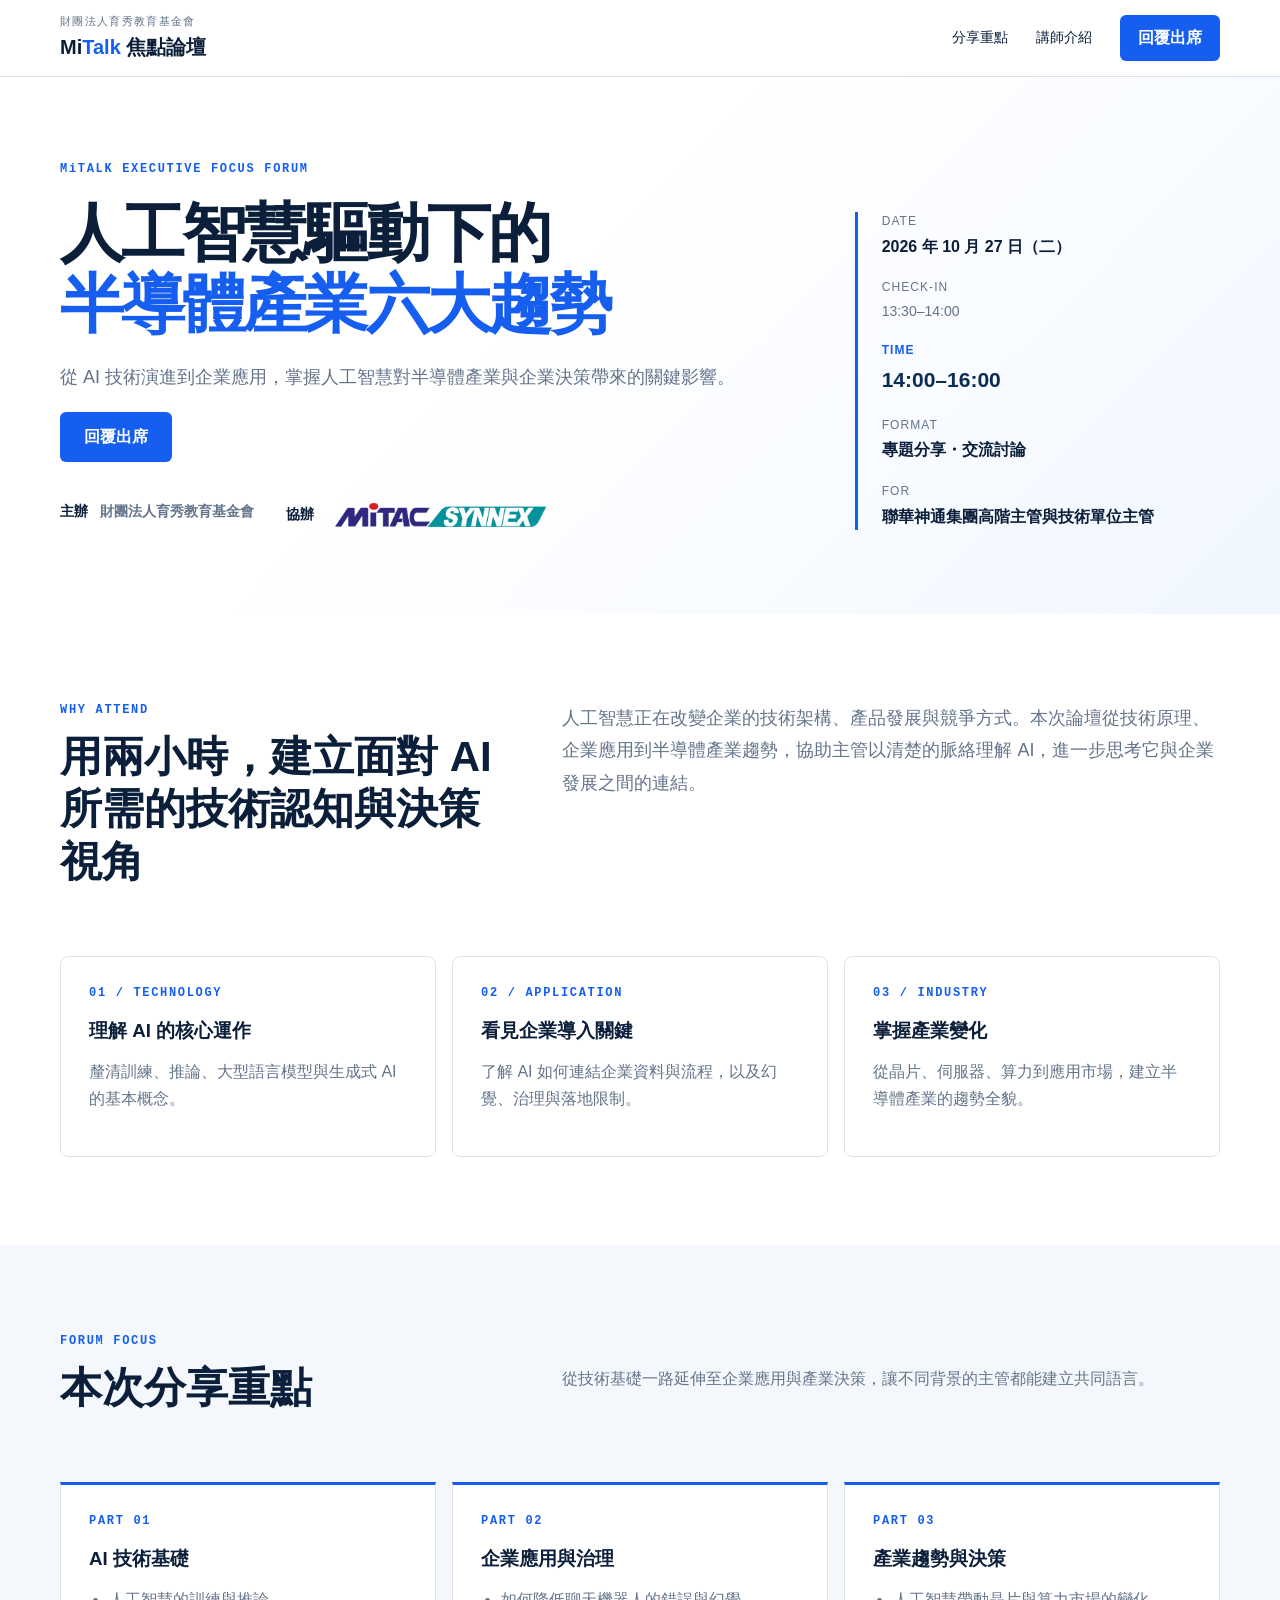
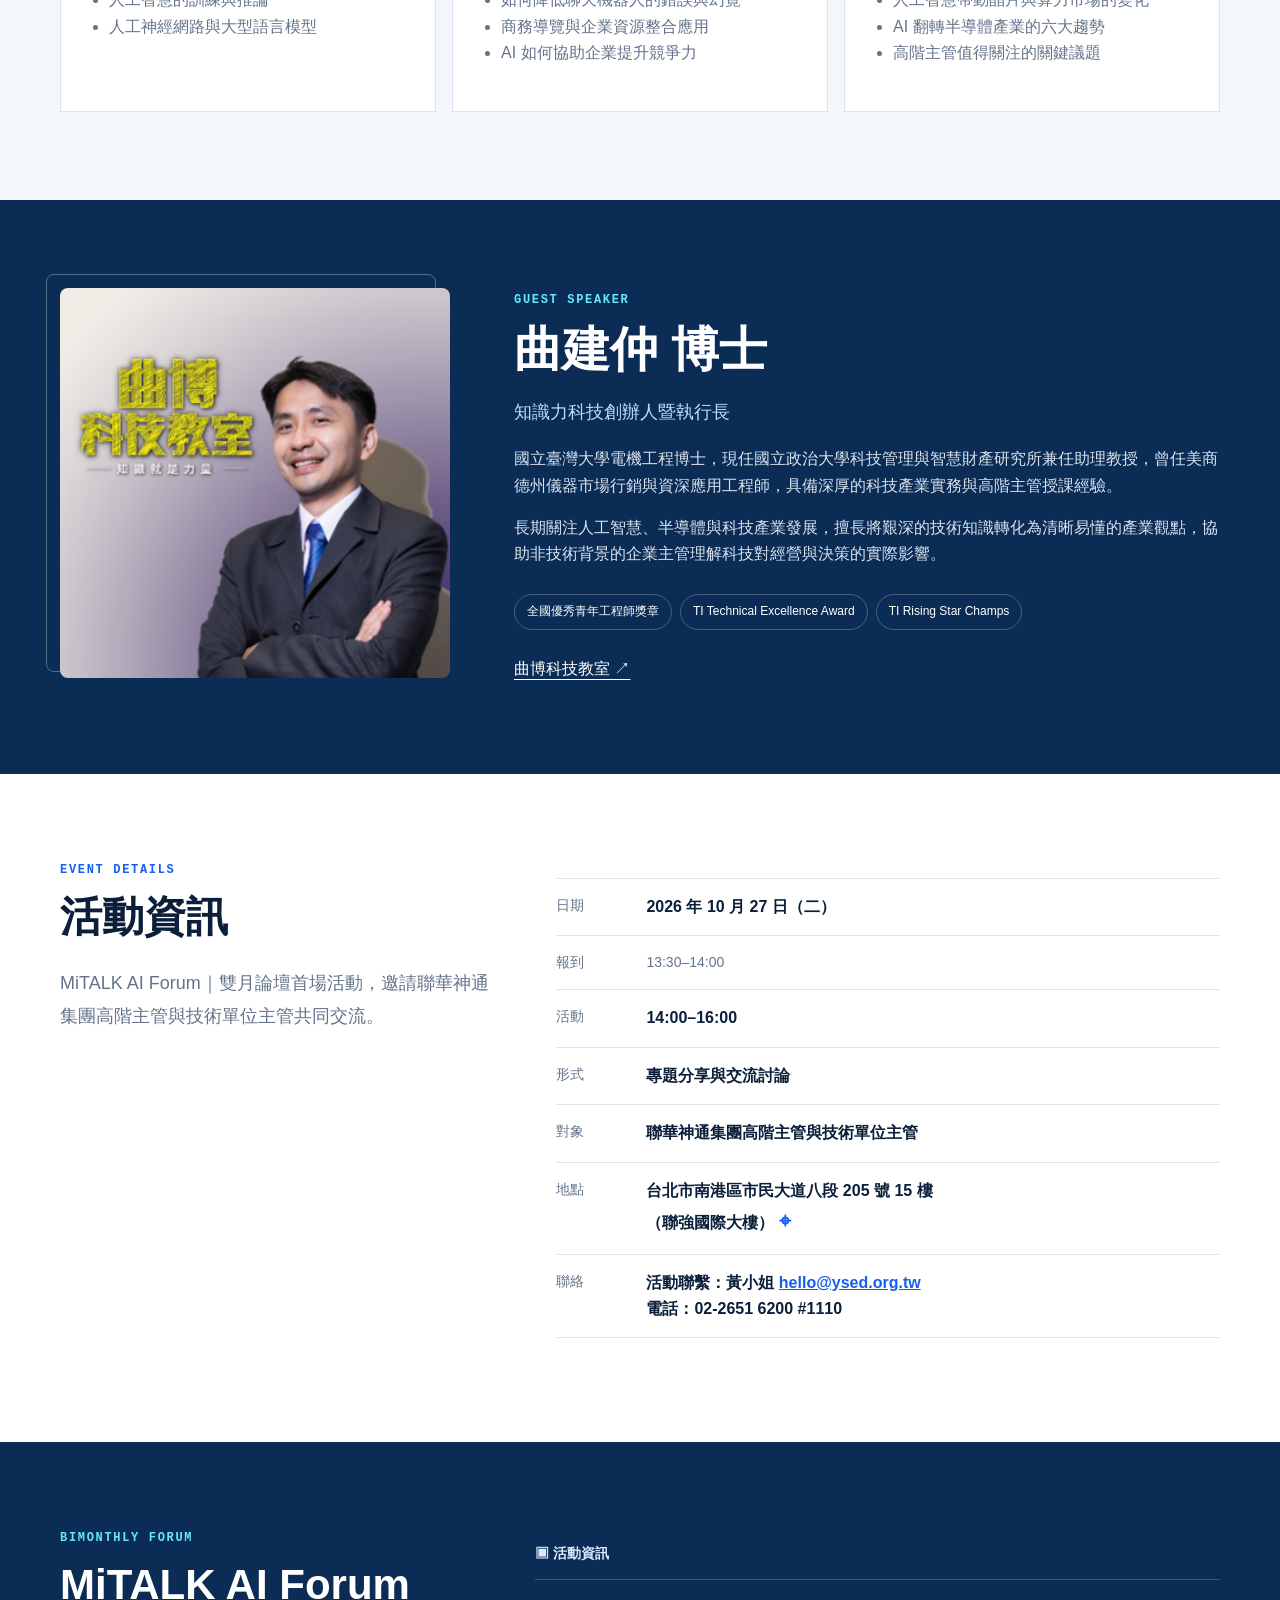
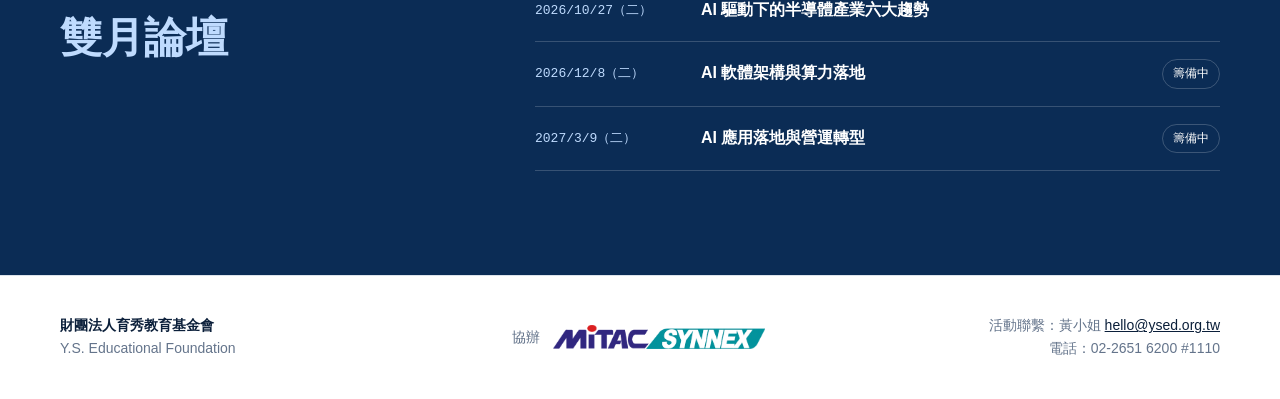
==== commit 2708489f: "Rename index-0916.html to index.html" ====
--- a/index.html
+++ b/index.html
@@ -1,2 +1,74 @@
-<!DOCTYPE html><html lang="zh-Hant"><head><meta charSet="utf-8"/><meta name="viewport" content="width=device-width, initial-scale=1"/><link rel="stylesheet" href="./_next/static/css/index.gxg2CwAA.css" data-rsc-css-href="./_next/static/css/index.gxg2CwAA.css" data-precedence="vite-rsc/importer-resources"/><link rel="modulepreload" fetchPriority="low" href="./_next/static/chunks/index-DJ2zdZzh.js"/><script src="./_next/static/chunks/rolldown-runtime-C60lm6uB.js" type="module" async=""></script><script src="./_next/static/chunks/framework-D_rUT4EX.js" type="module" async=""></script><link rel="modulepreload" href="./_next/static/chunks/layout-segment-context-WXuceiRF.js" crossorigin=""/><link rel="modulepreload" href="./_next/static/chunks/image-CHJ9YS91.js" crossorigin=""/><link rel="modulepreload" href="./_next/static/chunks/Icon-BFIcK819.js" crossorigin=""/><title>MiTalk 焦點論壇｜人工智慧驅動下的半導體產業六大趨勢</title><meta name="description" content="從 AI 技術演進到企業應用，掌握人工智慧對半導體產業與企業決策帶來的關鍵影響。"/><link rel="shortcut icon" href="./images/favicon.svg"/><link rel="icon" href="./images/favicon.svg"/><script>Object.assign(((self[Symbol.for("vinext.navigationRuntime")]??={bootstrap:{routeManifest:null},functions:{}}).bootstrap.rsc??={rsc:[]}),{params:{},nav:{"pathname":"/","searchParams":[]}})</script><link rel="modulepreload" href="./_next/static/chunks/index-DJ2zdZzh.js" />
-</head><body class="antialiased"><main class="min-h-screen bg-white text-[#0b1f3a]"><header class="sticky top-0 z-20 border-b border-slate-200 bg-white/95 backdrop-blur"><div class="mx-auto flex h-[76px] max-w-6xl items-center justify-between px-5"><div class="leading-tight"><p class="mb-1 text-[11px] font-medium tracking-[.12em] text-slate-500">財團法人育秀教育基金會</p><p class="text-xl font-bold">Mi<span class="text-[#155eef]">Talk</span> 焦點論壇</p></div><nav class="flex items-center gap-7 text-sm text-slate-600"><a class="hidden hover:text-[#155eef] md:block" href="#focus">分享重點</a><a class="hidden hover:text-[#155eef] md:block" href="#speaker">講師介紹</a><a class="rounded-md bg-[#155eef] px-5 py-3 font-semibold text-white hover:bg-[#0d49be]" href="#rsvp">回覆出席</a></nav></div></header><section class="relative overflow-hidden bg-[linear-gradient(135deg,#fff_42%,#f1f7ff_100%)] py-20 sm:py-24"><div class="absolute -right-48 -top-64 size-[500px] rounded-full border border-blue-100 shadow-[0_0_0_70px_rgba(21,94,239,.025),0_0_0_140px_rgba(21,94,239,.018)]"></div><div class="relative mx-auto grid max-w-6xl items-end gap-14 px-5 lg:grid-cols-[1.5fr_.75fr]"><div><p class="font-mono text-xs font-medium uppercase tracking-[.14em] text-[#155eef]">MiTalk Executive Focus Forum</p><h1 class="mt-5 text-[clamp(2.5rem,5vw,4.6rem)] font-bold leading-[1.12] tracking-[-.045em]">人工智慧驅動下的<br/><span class="text-[#155eef]">半導體產業六大趨勢</span></h1><p class="mt-6 max-w-3xl text-lg leading-8 text-slate-600">從 AI 技術演進到企業應用，掌握人工智慧對半導體產業與企業決策帶來的關鍵影響。</p><a class="mt-8 inline-flex rounded-md bg-[#155eef] px-6 py-3 font-semibold text-white hover:bg-[#0d49be]" href="#rsvp">回覆出席意願</a><div class="mt-10 flex flex-wrap items-center gap-x-8 gap-y-4 text-sm text-slate-500"><div><b class="mr-2 text-[#0b1f3a]">主辦</b><strong class="font-bold text-[#0b1f3a]">財團法人育秀教育基金會</strong></div><div class="flex items-center gap-3"><b class="text-[#0b1f3a]">協辦</b><img src="./images/mitac-synnex-logo.png" alt="聯華神通集團 MiTAC SYNNEX" width="176" height="39" loading="lazy" decoding="async" class="h-7 w-auto object-contain" data-nimg="1"/></div></div></div><div class="grid gap-4 border-l-[3px] border-[#155eef] pl-6"><div><span class="block text-xs tracking-wider text-slate-500">DATE</span><strong class="mt-1 block text-base">2026 年 10 月 27 日（二）</strong></div><div><span class="block text-xs tracking-wider text-slate-500">CHECK-IN</span><strong class="mt-1 block text-sm font-normal text-slate-500">13:30–14:00</strong></div><div><span class="block text-xs tracking-wider font-semibold text-[#155eef]">TIME</span><strong class="mt-1 block text-xl text-[#0b2c55]">14:00–16:00</strong></div><div><span class="block text-xs tracking-wider text-slate-500">FORMAT</span><strong class="mt-1 block text-base">專題分享・交流討論</strong></div><div><span class="block text-xs tracking-wider text-slate-500">FOR</span><strong class="mt-1 block text-base">聯華神通集團高階主管與技術單位主管</strong></div></div></div></section><section class="py-20 sm:py-24"><div class="mx-auto max-w-6xl px-5"><div class="grid gap-8 lg:grid-cols-[.8fr_1.2fr]"><div><p class="font-mono uppercase tracking-[.14em] text-[#155eef] text-xs font-medium">Why Attend</p><h2 class="mt-3 text-3xl font-bold leading-tight sm:text-4xl">用兩小時，建立面對 AI 所需的技術認知與決策視角</h2></div><p class="text-lg leading-8 text-slate-600">人工智慧正在改變企業的技術架構、產品發展與競爭方式。本次論壇從技術原理、企業應用到半導體產業趨勢，協助主管以清楚的脈絡理解 AI，進一步思考它與企業發展之間的連結。</p></div><div class="mt-12 grid gap-4 md:grid-cols-3"><article class="rounded-lg border border-slate-200 p-7"><p class="font-mono text-xs text-[#155eef]">01 / TECHNOLOGY</p><h3 class="mt-4 text-lg font-bold">理解 AI 的核心運作</h3><p class="mt-2 text-sm leading-6 text-slate-600">釐清訓練、推論、大型語言模型與生成式 AI 的基本概念。</p></article><article class="rounded-lg border border-slate-200 p-7"><p class="font-mono text-xs text-[#155eef]">02 / APPLICATION</p><h3 class="mt-4 text-lg font-bold">看見企業導入關鍵</h3><p class="mt-2 text-sm leading-6 text-slate-600">了解 AI 如何連結企業資料與流程，以及幻覺、治理與落地限制。</p></article><article class="rounded-lg border border-slate-200 p-7"><p class="font-mono text-xs text-[#155eef]">03 / INDUSTRY</p><h3 class="mt-4 text-lg font-bold">掌握產業變化</h3><p class="mt-2 text-sm leading-6 text-slate-600">從晶片、伺服器、算力到應用市場，建立半導體產業的趨勢全貌。</p></article></div></div></section><section id="focus" class="bg-[#f4f8fc] py-20 sm:py-24"><div class="mx-auto max-w-6xl px-5"><p class="font-mono uppercase tracking-[.14em] text-[#155eef] text-xs font-medium">Forum Focus</p><div class="mt-3 grid gap-6 lg:grid-cols-2"><h2 class="text-3xl font-bold sm:text-4xl">本次分享重點</h2><p class="text-lg text-slate-600">從技術基礎一路延伸至企業應用與產業決策，讓不同背景的主管都能建立共同語言。</p></div><div class="mt-12 grid gap-4 md:grid-cols-3"><article class="border-t-[3px] border-[#155eef] bg-white p-7"><p class="font-mono uppercase tracking-[.14em] text-[#155eef] text-xs font-medium">Part <!-- -->01</p><h3 class="mt-3 text-xl font-bold">AI 技術基礎</h3><ul class="mt-4 list-disc space-y-2 pl-5 text-sm leading-6 text-slate-600"><li>人工智慧的訓練（Training）與推論（Inference）</li><li>人工神經網路（ANN）與大型語言模型（LLM）</li></ul></article><article class="border-t-[3px] border-[#155eef] bg-white p-7"><p class="font-mono uppercase tracking-[.14em] text-[#155eef] text-xs font-medium">Part <!-- -->02</p><h3 class="mt-3 text-xl font-bold">企業應用與治理</h3><ul class="mt-4 list-disc space-y-2 pl-5 text-sm leading-6 text-slate-600"><li>如何降低聊天機器人的錯誤與幻覺</li><li>商務導覽與企業資源整合應用</li><li>AI 如何協助企業提升競爭力</li></ul></article><article class="border-t-[3px] border-[#155eef] bg-white p-7"><p class="font-mono uppercase tracking-[.14em] text-[#155eef] text-xs font-medium">Part <!-- -->03</p><h3 class="mt-3 text-xl font-bold">產業趨勢與決策</h3><ul class="mt-4 list-disc space-y-2 pl-5 text-sm leading-6 text-slate-600"><li>人工智慧帶動晶片與算力市場的變化</li><li>AI 翻轉半導體產業的六大趨勢</li><li>高階主管值得關注的關鍵議題</li></ul></article></div></div></section><section id="speaker" class="bg-[#0b2c55] py-20 text-white sm:py-24"><div class="mx-auto grid max-w-6xl items-center gap-12 px-5 lg:grid-cols-[390px_1fr]"><div class="relative"><div class="absolute -left-4 -top-4 h-full w-full rounded-lg border border-white/25"></div><img src="./images/dr-chu.png" alt="曲建仲博士，知識力科技創辦人暨執行長" width="640" height="640" loading="lazy" decoding="async" class="relative aspect-square w-full rounded-lg object-cover" data-nimg="1"/></div><div><p class="font-mono text-xs uppercase tracking-[.14em] text-cyan-300">Guest Speaker</p><h2 class="mt-3 text-4xl font-bold sm:text-5xl">曲建仲 博士</h2><p class="mt-2 text-lg text-blue-200">知識力科技創辦人暨執行長</p><p class="mt-7 leading-8 text-blue-50/90">國立臺灣大學電機工程博士，現任國立政治大學科技管理與智慧財產研究所兼任助理教授，曾任美商德州儀器市場行銷與資深應用工程師，具備深厚的科技產業實務與高階主管授課經驗。</p><p class="mt-4 leading-8 text-blue-50/90">長期關注人工智慧、半導體與科技產業發展，擅長將艱深的技術知識轉化為清晰易懂的產業觀點，協助非技術背景的企業主管理解科技對經營與決策的實際影響。</p><div class="mt-7 flex flex-wrap gap-2 text-xs text-blue-100"><span class="rounded-full border border-white/25 px-3 py-2">全國優秀青年工程師獎章</span><span class="rounded-full border border-white/25 px-3 py-2">TI Technical Excellence Award</span><span class="rounded-full border border-white/25 px-3 py-2">TI Rising Star Champs</span></div><a href="https://www.youtube.com/ansforce" target="_blank" rel="noopener noreferrer" class="mt-7 inline-flex items-center gap-2 underline underline-offset-4">曲博科技教室 <svg xmlns="http://www.w3.org/2000/svg" width="24" height="24" viewBox="0 0 24 24" fill="none" stroke="currentColor" stroke-width="2" stroke-linecap="round" stroke-linejoin="round" class="lucide lucide-arrow-up-right size-4" aria-hidden="true"><path d="M7 7h10v10"></path><path d="M7 17 17 7"></path></svg></a></div></div></section><section id="rsvp" class="scroll-mt-[76px] py-20 sm:py-24"><div class="mx-auto grid max-w-6xl gap-12 px-5 lg:grid-cols-[.8fr_1.2fr]"><div><p class="font-mono uppercase tracking-[.14em] text-[#155eef] text-xs font-medium">Event Details</p><h2 class="mt-3 text-3xl font-bold">活動資訊</h2><dl class="mt-7 border-t border-slate-200"><div class="grid grid-cols-[90px_1fr] border-b border-slate-200 py-4"><dt class="text-sm text-slate-500">日期</dt><dd class="font-semibold">2026 年 10 月 27 日（二）</dd></div><div class="grid grid-cols-[90px_1fr] border-b border-slate-200 py-4"><dt class="text-sm text-slate-500">報到</dt><dd class="font-semibold"><span class="font-normal">13:30–14:00</span></dd></div><div class="grid grid-cols-[90px_1fr] border-b border-slate-200 py-4"><dt class="text-sm text-slate-500">活動</dt><dd class="font-semibold">14:00–16:00</dd></div><div class="grid grid-cols-[90px_1fr] border-b border-slate-200 py-4"><dt class="text-sm text-slate-500">形式</dt><dd class="font-semibold">專題分享與交流討論</dd></div><div class="grid grid-cols-[90px_1fr] border-b border-slate-200 py-4"><dt class="text-sm text-slate-500">對象</dt><dd class="font-semibold">集團高階主管、事業主管及相關決策主管</dd></div><div class="grid grid-cols-[90px_1fr] border-b border-slate-200 py-4"><dt class="text-sm text-slate-500">地點</dt><dd class="font-semibold"><span class="font-bold">台北市南港區市民大道八段 205 號 15 樓</span><br/><span class="font-bold">（聯強國際大樓）</span> <a href="https://www.google.com/maps/search/?api=1&amp;query=%E5%8F%B0%E5%8C%97%E5%B8%82%E5%8D%97%E6%B8%AF%E5%8D%80%E5%B8%82%E6%B0%91%E5%A4%A7%E9%81%93%E5%85%AB%E6%AE%B5%20205%20%E8%99%9F%2015%20%E6%A8%93" target="_blank" rel="noopener noreferrer" aria-label="查看交通資訊（另開視窗）" title="交通資訊" class="ml-1 inline-flex align-middle text-[#155eef] transition hover:text-[#0b2c55]"><svg xmlns="http://www.w3.org/2000/svg" width="24" height="24" viewBox="0 0 24 24" fill="none" stroke="currentColor" stroke-width="2" stroke-linecap="round" stroke-linejoin="round" class="lucide lucide-map-pin size-4" aria-hidden="true"><path d="M20 10c0 4.993-5.539 10.193-7.399 11.799a1 1 0 0 1-1.202 0C9.539 20.193 4 14.993 4 10a8 8 0 0 1 16 0"></path><circle cx="12" cy="10" r="3"></circle></svg></a></dd></div><div class="grid grid-cols-[90px_1fr] border-b border-slate-200 py-4"><dt class="text-sm text-slate-500">聯絡</dt><dd class="font-semibold"><span class="font-normal">活動聯繫：黃小姐</span><br/><strong>Email：</strong> <a href="mailto:hello@ysed.org.tw" class="font-bold text-[#155eef] hover:underline">hello@ysed.org.tw</a><br/><span class="font-normal">電話：</span><strong>02-2651 6200 #1110</strong></dd></div></dl></div><div class="flex flex-col justify-center rounded-xl bg-[#f4f8fc] p-6 sm:p-10"><p class="font-mono uppercase tracking-[.14em] text-[#155eef] text-2xl font-bold">RSVP by Email</p><h2 class="mt-3 text-3xl font-bold">出席意願回覆</h2><p class="mt-4 border-l-[3px] border-[#155eef] pl-4 leading-7 text-slate-600">因席次有限，敬請提前以 Email 回覆公司、姓名、職稱與聯絡信箱，以便協助安排貴賓座位與車位。</p><a href="mailto:hello@ysed.org.tw?subject=MiTalk%E7%84%A6%E9%BB%9E%E8%AB%96%E5%A3%87%E5%9B%9E%E8%A6%86&amp;body=%E8%A6%AA%E6%84%9B%E7%9A%84%E5%98%89%E8%B3%93%EF%BC%8C%E8%AC%9D%E8%AC%9D%E6%82%A8%E7%9A%84%E5%9B%9E%E5%87%BD%0A%0A%E2%96%B8%20%E5%87%BA%E5%B8%AD%EF%BC%9A%E8%AB%8B%E5%9B%9E%E8%A6%86%E4%B8%8B%E5%88%97%E8%B3%87%E8%A8%8A%0A%E5%85%AC%E5%8F%B8%EF%BC%9A%0A%E5%A7%93%E5%90%8D%EF%BC%9A%0A%E8%81%B7%E7%A8%B1%EF%BC%9A%0AEmail%EF%BC%9A%0A%0A%EF%BC%88%E4%BB%A5%E5%88%A9%E5%AE%89%E6%8E%92%E5%BA%A7%E4%BD%8D%E8%88%87%E8%BB%8A%E4%BD%8D%EF%BC%89%0A%0A%E6%B4%BB%E5%8B%95%E8%81%AF%E7%B9%AB%EF%BC%9A%0A%E9%BB%83%E5%B0%8F%E5%A7%90%0Ahello%40ysed.org.tw%0A%E9%9B%BB%E8%A9%B1%EF%BC%9A02-2651%206200%20%231110" class="mt-8 inline-flex min-h-12 w-fit items-center gap-2 rounded-md bg-[#155eef] px-6 py-3 font-semibold text-white transition hover:bg-[#0d49be]"><svg xmlns="http://www.w3.org/2000/svg" width="24" height="24" viewBox="0 0 24 24" fill="none" stroke="currentColor" stroke-width="2" stroke-linecap="round" stroke-linejoin="round" class="lucide lucide-mail size-5" aria-hidden="true"><path d="m22 7-8.991 5.727a2 2 0 0 1-2.009 0L2 7"></path><rect x="2" y="4" width="20" height="16" rx="2"></rect></svg>Email 回覆出席</a><p class="mt-4 text-sm text-slate-500">將開啟 Outlook 或您裝置的預設郵件程式，並自動帶入收件人、主旨與回覆格式。</p></div></div></section><section class="bg-[#0b2c55] py-16 text-white"><div class="mx-auto grid max-w-6xl gap-10 px-5 lg:grid-cols-[.75fr_1.25fr]"><div><p class="font-mono text-xs font-medium uppercase tracking-[.14em] text-cyan-300">Bimonthly Forum</p><h2 class="mt-3 text-3xl font-bold leading-tight">MiTALK AI Forum<br/><span class="text-blue-200">集團雙月論壇</span></h2></div><div><div class="mb-5 flex items-center gap-2 text-sm font-semibold text-blue-100"><svg xmlns="http://www.w3.org/2000/svg" width="24" height="24" viewBox="0 0 24 24" fill="none" stroke="currentColor" stroke-width="2" stroke-linecap="round" stroke-linejoin="round" class="lucide lucide-calendar-days size-4" aria-hidden="true"><path d="M8 2v3"></path><path d="M16 2v3"></path><rect x="3" y="3" width="18" height="18" rx="2"></rect><path d="M3 9h18"></path><path d="M8 13h.01"></path><path d="M12 13h.01"></path><path d="M16 13h.01"></path><path d="M8 17h.01"></path><path d="M12 17h.01"></path><path d="M16 17h.01"></path></svg>活動資訊</div><ol class="divide-y divide-white/15 border-y border-white/15"><li class="grid gap-2 py-5 sm:grid-cols-[150px_1fr_auto] sm:items-center"><time class="font-mono text-sm text-blue-200">2026/10/27（二）</time><span class="font-semibold">AI 驅動下的半導體產業六大趨勢</span></li><li class="grid gap-2 py-5 sm:grid-cols-[150px_1fr_auto] sm:items-center"><time class="font-mono text-sm text-blue-200">2026/12/8（二）</time><span class="font-semibold">AI 軟體架構與算力落地</span><span class="w-fit rounded-full border border-white/20 px-3 py-1 text-xs text-blue-100">籌備中</span></li><li class="grid gap-2 py-5 sm:grid-cols-[150px_1fr_auto] sm:items-center"><time class="font-mono text-sm text-blue-200">2027/3/9（二）</time><span class="font-semibold">AI 應用落地與營運轉型</span><span class="w-fit rounded-full border border-white/20 px-3 py-1 text-xs text-blue-100">籌備中</span></li></ol></div></div></section><footer class="border-t border-slate-200 py-10"><div class="mx-auto flex max-w-6xl flex-col justify-between gap-8 px-5 text-sm text-slate-500 md:flex-row md:items-center"><div><strong class="block text-[#0b1f3a]">財團法人育秀教育基金會</strong>Y.S. Educational Foundation</div><div class="flex items-center gap-3"><span>協辦</span><img src="./images/mitac-synnex-logo.png" alt="聯華神通集團 MiTAC SYNNEX" width="190" height="42" loading="lazy" decoding="async" class="h-8 w-auto object-contain" data-nimg="1"/></div><div class="md:text-right">活動聯繫：黃小姐<br/><strong>Email：</strong> <a href="mailto:hello@ysed.org.tw" class="font-bold text-[#0b1f3a] hover:text-[#155eef]">hello@ysed.org.tw</a><br/>電話：<strong class="text-[#0b1f3a]">02-2651 6200 #1110</strong></div></div></footer></main><script type="module" src="./_next/static/chunks/index-DJ2zdZzh.js" id="_R_" async=""></script><script>((self[Symbol.for("vinext.navigationRuntime")]??={bootstrap:{routeManifest:null},functions:{}}).bootstrap.rsc??={rsc:[]}).rsc.push("0:{\"page:/\":\"$L1\",\"layout:/\":\"$L2\",\"route:/\":\"$L3\",\"__route\":\"route:/\",\"__interceptionContext\":null,\"__layoutIds\":[\"layout:/\"],\"__rootLayout\":\"/\",\"__bfcacheSegmentIdentities\":{\"layout:/\":\"[\\\"layout\\\",\\\"layout:/\\\",\\\"root-boundary:/\\\",\\\"\\\"]\",\"page:/\":\"[\\\"page\\\",\\\"page:/\\\",\\\"root-boundary:/\\\",\\\"\\\"]\"},\"__srcPage\":[\"page\"],\"__layoutFlags\":{\"layout:/\":\"s\"},\"__artifactCompatibility\":{\"schemaVersion\":1,\"graphVersion\":\"app-route-graph:1177fd80f83fa7b0\",\"deploymentVersion\":\"e8935844-ffc6-4edb-8f70-874236a7215f\",\"appElementsSchemaVersion\":1,\"rscPayloadSchemaVersion\":1,\"rootBoundaryId\":\"/\",\"renderEpoch\":null}}\n")</script><script>((self[Symbol.for("vinext.navigationRuntime")]??={bootstrap:{routeManifest:null},functions:{}}).bootstrap.rsc??={rsc:[]}).rsc.push("4:I[\"74f944bd09a9\",[],\"Children\",1]\n")</script><script>((self[Symbol.for("vinext.navigationRuntime")]??={bootstrap:{routeManifest:null},functions:{}}).bootstrap.rsc??={rsc:[]}).rsc.push("5:I[\"52529b92208a\",[],\"GlobalErrorBoundary\",1]\n")</script><script>((self[Symbol.for("vinext.navigationRuntime")]??={bootstrap:{routeManifest:null},functions:{}}).bootstrap.rsc??={rsc:[]}).rsc.push("6:I[\"18ecf746a395\",[],\"default\",1]\n")</script><script>((self[Symbol.for("vinext.navigationRuntime")]??={bootstrap:{routeManifest:null},functions:{}}).bootstrap.rsc??={rsc:[]}).rsc.push("7:I[\"52529b92208a\",[],\"ErrorBoundary\",1]\n")</script><script>((self[Symbol.for("vinext.navigationRuntime")]??={bootstrap:{routeManifest:null},functions:{}}).bootstrap.rsc??={rsc:[]}).rsc.push("8:I[\"1b73e8b5fbe4\",[],\"LayoutSegmentProvider\",1]\n")</script><script>((self[Symbol.for("vinext.navigationRuntime")]??={bootstrap:{routeManifest:null},functions:{}}).bootstrap.rsc??={rsc:[]}).rsc.push("9:I[\"74f944bd09a9\",[],\"Slot\",1]\n")</script><script>((self[Symbol.for("vinext.navigationRuntime")]??={bootstrap:{routeManifest:null},functions:{}}).bootstrap.rsc??={rsc:[]}).rsc.push("a:I[\"52529b92208a\",[],\"NotFoundBoundary\",1]\n")</script><script>((self[Symbol.for("vinext.navigationRuntime")]??={bootstrap:{routeManifest:null},functions:{}}).bootstrap.rsc??={rsc:[]}).rsc.push("b:I[\"78579b1089e4\",[],\"AppRouterScrollTarget\",1]\n")</script><script>((self[Symbol.for("vinext.navigationRuntime")]??={bootstrap:{routeManifest:null},functions:{}}).bootstrap.rsc??={rsc:[]}).rsc.push("c:I[\"52529b92208a\",[],\"RedirectBoundary\",1]\n")</script><script>((self[Symbol.for("vinext.navigationRuntime")]??={bootstrap:{routeManifest:null},functions:{}}).bootstrap.rsc??={rsc:[]}).rsc.push(":HL[\"./_next/static/css/index.gxg2CwAA.css\",\"style\"     ]\n")</script><script>((self[Symbol.for("vinext.navigationRuntime")]??={bootstrap:{routeManifest:null},functions:{}}).bootstrap.rsc??={rsc:[]}).rsc.push("2:[[[\"$\",\"link\",\"css:./_next/static/css/index.gxg2CwAA.css\",{\"rel\":\"stylesheet\",\"precedence\":\"vite-rsc/importer-resources\",\"href\":\"./_next/static/css/index.gxg2CwAA.css\",\"data-rsc-css-href\":\"./_next/static/css/index.gxg2CwAA.css\"}],\"$undefined\"],[\"$\",\"html\",null,{\"lang\":\"zh-Hant\",\"children\":[\"$\",\"body\",null,{\"className\":\"antialiased\",\"children\":[\"$\",\"$L4\",null,{}]}]}]]\n")</script><script>((self[Symbol.for("vinext.navigationRuntime")]??={bootstrap:{routeManifest:null},functions:{}}).bootstrap.rsc??={rsc:[]}).rsc.push("3:[[[\"$\",\"meta\",null,{\"charSet\":\"utf-8\"}],[[\"$\",\"title\",\"0\",{\"children\":\"MiTalk 焦點論壇｜人工智慧驅動下的半導體產業六大趨勢\"}],[\"$\",\"meta\",\"1\",{\"name\":\"description\",\"content\":\"從 AI 技術演進到企業應用，掌握人工智慧對半導體產業與企業決策帶來的關鍵影響。\"}],[\"$\",\"link\",\"2\",{\"data-vinext-streamed-icon\":\"$undefined\",\"rel\":\"shortcut icon\",\"href\":\"./images/favicon.svg\",\"type\":\"$undefined\",\"sizes\":\"$undefined\",\"color\":\"$undefined\",\"media\":\"$undefined\",\"fetchPriority\":\"$undefined\"}],[\"$\",\"link\",\"3\",{\"data-vinext-streamed-icon\":\"$undefined\",\"rel\":\"icon\",\"href\":\"./images/favicon.svg\",\"type\":\"$undefined\",\"sizes\":\"$undefined\",\"color\":\"$undefined\",\"media\":\"$undefined\",\"fetchPriority\":\"$undefined\"}]],[[\"$\",\"meta\",\"0\",{\"name\":\"viewport\",\"content\":\"width=device-width, initial-scale=1\"}]]],[\"$\",\"$L5\",null,{\"fallback\":\"$6\",\"children\":[\"$\",\"$L7\",null,{\"fallback\":\"$6\",\"children\":[\"$\",\"$L8\",null,{\"providerId\":\"layout:/\",\"segmentMap\":{\"children\":[]},\"children\":[\"$\",\"$L9\",null,{\"id\":\"layout:/\",\"parallelSlots\":\"$undefined\",\"children\":[\"$\",\"$La\",null,{\"resetKey\":\"\",\"fallback\":[[\"$\",\"title\",null,{\"children\":\"404: This page could not be found.\"}],[\"$\",\"div\",null,{\"style\":{\"fontFamily\":\"system-ui,\\\"Segoe UI\\\",Roboto,Helvetica,Arial,sans-serif,\\\"Apple Color Emoji\\\",\\\"Segoe UI Emoji\\\"\",\"height\":\"100vh\",\"textAlign\":\"center\",\"display\":\"flex\",\"flexDirection\":\"column\",\"alignItems\":\"center\",\"justifyContent\":\"center\"},\"children\":[\"$\",\"div\",null,{\"children\":[[\"$\",\"style\",null,{\"dangerouslySetInnerHTML\":{\"__html\":\"body{color:#000;background:#fff;margin:0}.next-error-h1{border-right:1px solid rgba(0,0,0,.3)}@media (prefers-color-scheme:dark){body{color:#fff;background:#000}.next-error-h1{border-right:1px solid rgba(255,255,255,.3)}}\"}}],[\"$\",\"h1\",null,{\"className\":\"next-error-h1\",\"style\":{\"display\":\"inline-block\",\"margin\":\"0 20px 0 0\",\"padding\":\"0 23px 0 0\",\"fontSize\":24,\"fontWeight\":500,\"verticalAlign\":\"top\",\"lineHeight\":\"49px\"},\"children\":404}],[\"$\",\"div\",null,{\"style\":{\"display\":\"inline-block\"},\"children\":[\"$\",\"h2\",null,{\"style\":{\"fontSize\":14,\"fontWeight\":400,\"lineHeight\":\"49px\",\"margin\":0},\"children\":\"This page could not be found.\"}]}]]}]}]],\"children\":[\"$\",\"$Lb\",null,{\"children\":[\"$\",\"$Lc\",null,{\"children\":[[\"$\",\"$L8\",null,{\"providerId\":\"page:/\",\"segmentMap\":{\"children\":[\"__PAGE__\"]},\"children\":[\"$\",\"$L9\",null,{\"id\":\"page:/\"}]}],null]}]}]}]}]}]}]}],null,null]\n")</script><script>((self[Symbol.for("vinext.navigationRuntime")]??={bootstrap:{routeManifest:null},functions:{}}).bootstrap.rsc??={rsc:[]}).rsc.push("d:I[\"9fb86276be8f\",[],\"default\",1]\n")</script><script>((self[Symbol.for("vinext.navigationRuntime")]??={bootstrap:{routeManifest:null},functions:{}}).bootstrap.rsc??={rsc:[]}).rsc.push("1:[\"$\",\"main\",null,{\"className\":\"min-h-screen bg-white text-[#0b1f3a]\",\"children\":[[\"$\",\"header\",null,{\"className\":\"sticky top-0 z-20 border-b border-slate-200 bg-white/95 backdrop-blur\",\"children\":[\"$\",\"div\",null,{\"className\":\"mx-auto flex h-[76px] max-w-6xl items-center justify-between px-5\",\"children\":[[\"$\",\"div\",null,{\"className\":\"leading-tight\",\"children\":[[\"$\",\"p\",null,{\"className\":\"mb-1 text-[11px] font-medium tracking-[.12em] text-slate-500\",\"children\":\"財團法人育秀教育基金會\"}],[\"$\",\"p\",null,{\"className\":\"text-xl font-bold\",\"children\":[\"Mi\",[\"$\",\"span\",null,{\"className\":\"text-[#155eef]\",\"children\":\"Talk\"}],\" 焦點論壇\"]}]]}],[\"$\",\"nav\",null,{\"className\":\"flex items-center gap-7 text-sm text-slate-600\",\"children\":[[\"$\",\"a\",null,{\"className\":\"hidden hover:text-[#155eef] md:block\",\"href\":\"#focus\",\"children\":\"分享重點\"}],[\"$\",\"a\",null,{\"className\":\"hidden hover:text-[#155eef] md:block\",\"href\":\"#speaker\",\"children\":\"講師介紹\"}],[\"$\",\"a\",null,{\"className\":\"rounded-md bg-[#155eef] px-5 py-3 font-semibold text-white hover:bg-[#0d49be]\",\"href\":\"#rsvp\",\"children\":\"回覆出席\"}]]}]]}]}],[\"$\",\"section\",null,{\"className\":\"relative overflow-hidden bg-[linear-gradient(135deg,#fff_42%,#f1f7ff_100%)] py-20 sm:py-24\",\"children\":[[\"$\",\"div\",null,{\"className\":\"absolute -right-48 -top-64 size-[500px] rounded-full border border-blue-100 shadow-[0_0_0_70px_rgba(21,94,239,.025),0_0_0_140px_rgba(21,94,239,.018)]\"}],[\"$\",\"div\",null,{\"className\":\"relative mx-auto grid max-w-6xl items-end gap-14 px-5 lg:grid-cols-[1.5fr_.75fr]\",\"children\":[[\"$\",\"div\",null,{\"children\":[[\"$\",\"p\",null,{\"className\":\"font-mono text-xs font-medium uppercase tracking-[.14em] text-[#155eef]\",\"children\":\"MiTalk Executive Focus Forum\"}],[\"$\",\"h1\",null,{\"className\":\"mt-5 text-[clamp(2.5rem,5vw,4.6rem)] font-bold leading-[1.12] tracking-[-.045em]\",\"children\":[\"人工智慧驅動下的\",[\"$\",\"br\",null,{}],[\"$\",\"span\",null,{\"className\":\"text-[#155eef]\",\"children\":\"半導體產業六大趨勢\"}]]}],[\"$\",\"p\",null,{\"className\":\"mt-6 max-w-3xl text-lg leading-8 text-slate-600\",\"children\":\"從 AI 技術演進到企業應用，掌握人工智慧對半導體產業與企業決策帶來的關鍵影響。\"}],[\"$\",\"a\",null,{\"className\":\"mt-8 inline-flex rounded-md bg-[#155eef] px-6 py-3 font-semibold text-white hover:bg-[#0d49be]\",\"href\":\"#rsvp\",\"children\":\"回覆出席意願\"}],[\"$\",\"div\",null,{\"className\":\"mt-10 flex flex-wrap items-center gap-x-8 gap-y-4 text-sm text-slate-500\",\"children\":[[\"$\",\"div\",null,{\"children\":[[\"$\",\"b\",null,{\"className\":\"mr-2 text-[#0b1f3a]\",\"children\":\"主辦\"}],[\"$\",\"strong\",null,{\"className\":\"font-bold text-[#0b1f3a]\",\"children\":\"財團法人育秀教育基金會\"}]]}],[\"$\",\"div\",null,{\"className\":\"flex items-center gap-3\",\"children\":[[\"$\",\"b\",null,{\"className\":\"text-[#0b1f3a]\",\"children\":\"協辦\"}],[\"$\",\"$Ld\",null,{\"src\":\"./images/mitac-synnex-logo.png\",\"alt\":\"聯華神通集團 MiTAC SYNNEX\",\"width\":176,\"height\":39,\"className\":\"h-7 w-auto object-contain\"}]]}]]}]]}],[\"$\",\"div\",null,{\"className\":\"grid gap-4 border-l-[3px] border-[#155eef] pl-6\",\"children\":[[\"$\",\"div\",null,{\"children\":[[\"$\",\"span\",null,{\"className\":\"block text-xs tracking-wider text-slate-500\",\"children\":\"DATE\"}],[\"$\",\"strong\",null,{\"className\":\"mt-1 block text-base\",\"children\":\"2026 年 10 月 27 日（二）\"}]]}],[\"$\",\"div\",null,{\"children\":[[\"$\",\"span\",null,{\"className\":\"block text-xs tracking-wider text-slate-500\",\"children\":\"CHECK-IN\"}],[\"$\",\"strong\",null,{\"className\":\"mt-1 block text-sm font-normal text-slate-500\",\"children\":\"13:30–14:00\"}]]}],[\"$\",\"div\",null,{\"children\":[[\"$\",\"span\",null,{\"className\":\"block text-xs tracking-wider font-semibold text-[#155eef]\",\"children\":\"TIME\"}],[\"$\",\"strong\",null,{\"className\":\"mt-1 block text-xl text-[#0b2c55]\",\"children\":\"14:00–16:00\"}]]}],[\"$\",\"div\",null,{\"children\":[[\"$\",\"span\",null,{\"className\":\"block text-xs tracking-wider text-slate-500\",\"children\":\"FORMAT\"}],[\"$\",\"strong\",null,{\"className\":\"mt-1 block text-base\",\"children\":\"專題分享・交流討論\"}]]}],[\"$\",\"div\",null,{\"children\":[[\"$\",\"span\",null,{\"className\":\"block text-xs tracking-wider text-slate-500\",\"children\":\"FOR\"}],[\"$\",\"strong\",null,{\"className\":\"mt-1 block text-base\",\"children\":\"聯華神通集團高階主管與技術單位主管\"}]]}]]}]]}]]}],[\"$\",\"section\",null,{\"className\":\"py-20 sm:py-24\",\"children\":[\"$\",\"div\",null,{\"className\":\"mx-auto max-w-6xl px-5\",\"children\":[[\"$\",\"div\",null,{\"className\":\"grid gap-8 lg:grid-cols-[.8fr_1.2fr]\",\"children\":[[\"$\",\"div\",null,{\"children\":[[\"$\",\"p\",null,{\"className\":\"font-mono uppercase tracking-[.14em] text-[#155eef] text-xs font-medium\",\"children\":\"Why Attend\"}],\"$Le\"]}],\"$Lf\"]}],\"$L10\"]}]}],\"$L11\",\"$L12\",\"$L13\",\"$L14\",\"$L15\"]}]\n")</script><script>((self[Symbol.for("vinext.navigationRuntime")]??={bootstrap:{routeManifest:null},functions:{}}).bootstrap.rsc??={rsc:[]}).rsc.push("16:I[\"066132fd2803\",[],\"default\",1]\n")</script><script>((self[Symbol.for("vinext.navigationRuntime")]??={bootstrap:{routeManifest:null},functions:{}}).bootstrap.rsc??={rsc:[]}).rsc.push("e:[\"$\",\"h2\",null,{\"className\":\"mt-3 text-3xl font-bold leading-tight sm:text-4xl\",\"children\":\"用兩小時，建立面對 AI 所需的技術認知與決策視角\"}]\n")</script><script>((self[Symbol.for("vinext.navigationRuntime")]??={bootstrap:{routeManifest:null},functions:{}}).bootstrap.rsc??={rsc:[]}).rsc.push("f:[\"$\",\"p\",null,{\"className\":\"text-lg leading-8 text-slate-600\",\"children\":\"人工智慧正在改變企業的技術架構、產品發展與競爭方式。本次論壇從技術原理、企業應用到半導體產業趨勢，協助主管以清楚的脈絡理解 AI，進一步思考它與企業發展之間的連結。\"}]\n")</script><script>((self[Symbol.for("vinext.navigationRuntime")]??={bootstrap:{routeManifest:null},functions:{}}).bootstrap.rsc??={rsc:[]}).rsc.push("10:[\"$\",\"div\",null,{\"className\":\"mt-12 grid gap-4 md:grid-cols-3\",\"children\":[[\"$\",\"article\",null,{\"className\":\"rounded-lg border border-slate-200 p-7\",\"children\":[[\"$\",\"p\",null,{\"className\":\"font-mono text-xs text-[#155eef]\",\"children\":\"01 / TECHNOLOGY\"}],[\"$\",\"h3\",null,{\"className\":\"mt-4 text-lg font-bold\",\"children\":\"理解 AI 的核心運作\"}],[\"$\",\"p\",null,{\"className\":\"mt-2 text-sm leading-6 text-slate-600\",\"children\":\"釐清訓練、推論、大型語言模型與生成式 AI 的基本概念。\"}]]}],[\"$\",\"article\",null,{\"className\":\"rounded-lg border border-slate-200 p-7\",\"children\":[[\"$\",\"p\",null,{\"className\":\"font-mono text-xs text-[#155eef]\",\"children\":\"02 / APPLICATION\"}],[\"$\",\"h3\",null,{\"className\":\"mt-4 text-lg font-bold\",\"children\":\"看見企業導入關鍵\"}],[\"$\",\"p\",null,{\"className\":\"mt-2 text-sm leading-6 text-slate-600\",\"children\":\"了解 AI 如何連結企業資料與流程，以及幻覺、治理與落地限制。\"}]]}],[\"$\",\"article\",null,{\"className\":\"rounded-lg border border-slate-200 p-7\",\"children\":[[\"$\",\"p\",null,{\"className\":\"font-mono text-xs text-[#155eef]\",\"children\":\"03 / INDUSTRY\"}],[\"$\",\"h3\",null,{\"className\":\"mt-4 text-lg font-bold\",\"children\":\"掌握產業變化\"}],[\"$\",\"p\",null,{\"className\":\"mt-2 text-sm leading-6 text-slate-600\",\"children\":\"從晶片、伺服器、算力到應用市場，建立半導體產業的趨勢全貌。\"}]]}]]}]\n")</script><script>((self[Symbol.for("vinext.navigationRuntime")]??={bootstrap:{routeManifest:null},functions:{}}).bootstrap.rsc??={rsc:[]}).rsc.push("11:[\"$\",\"section\",null,{\"id\":\"focus\",\"className\":\"bg-[#f4f8fc] py-20 sm:py-24\",\"children\":[\"$\",\"div\",null,{\"className\":\"mx-auto max-w-6xl px-5\",\"children\":[[\"$\",\"p\",null,{\"className\":\"font-mono uppercase tracking-[.14em] text-[#155eef] text-xs font-medium\",\"children\":\"Forum Focus\"}],[\"$\",\"div\",null,{\"className\":\"mt-3 grid gap-6 lg:grid-cols-2\",\"children\":[[\"$\",\"h2\",null,{\"className\":\"text-3xl font-bold sm:text-4xl\",\"children\":\"本次分享重點\"}],[\"$\",\"p\",null,{\"className\":\"text-lg text-slate-600\",\"children\":\"從技術基礎一路延伸至企業應用與產業決策，讓不同背景的主管都能建立共同語言。\"}]]}],[\"$\",\"div\",null,{\"className\":\"mt-12 grid gap-4 md:grid-cols-3\",\"children\":[[\"$\",\"article\",\"01\",{\"className\":\"border-t-[3px] border-[#155eef] bg-white p-7\",\"children\":[[\"$\",\"p\",null,{\"className\":\"font-mono uppercase tracking-[.14em] text-[#155eef] text-xs font-medium\",\"children\":[\"Part \",\"01\"]}],[\"$\",\"h3\",null,{\"className\":\"mt-3 text-xl font-bold\",\"children\":\"AI 技術基礎\"}],[\"$\",\"ul\",null,{\"className\":\"mt-4 list-disc space-y-2 pl-5 text-sm leading-6 text-slate-600\",\"children\":[[\"$\",\"li\",\"人工智慧的訓練（Training）與推論（Inference）\",{\"children\":\"人工智慧的訓練（Training）與推論（Inference）\"}],[\"$\",\"li\",\"人工神經網路（ANN）與大型語言模型（LLM）\",{\"children\":\"人工神經網路（ANN）與大型語言模型（LLM）\"}]]}]]}],[\"$\",\"article\",\"02\",{\"className\":\"border-t-[3px] border-[#155eef] bg-white p-7\",\"children\":[[\"$\",\"p\",null,{\"className\":\"font-mono uppercase tracking-[.14em] text-[#155eef] text-xs font-medium\",\"children\":[\"Part \",\"02\"]}],[\"$\",\"h3\",null,{\"className\":\"mt-3 text-xl font-bold\",\"children\":\"企業應用與治理\"}],[\"$\",\"ul\",null,{\"className\":\"mt-4 list-disc space-y-2 pl-5 text-sm leading-6 text-slate-600\",\"children\":[[\"$\",\"li\",\"如何降低聊天機器人的錯誤與幻覺\",{\"children\":\"如何降低聊天機器人的錯誤與幻覺\"}],[\"$\",\"li\",\"商務導覽與企業資源整合應用\",{\"children\":\"商務導覽與企業資源整合應用\"}],[\"$\",\"li\",\"AI 如何協助企業提升競爭力\",{\"children\":\"AI 如何協助企業提升競爭力\"}]]}]]}],[\"$\",\"article\",\"03\",{\"className\":\"border-t-[3px] border-[#155eef] bg-white p-7\",\"children\":[[\"$\",\"p\",null,{\"className\":\"font-mono uppercase tracking-[.14em] text-[#155eef] text-xs font-medium\",\"children\":[\"Part \",\"03\"]}],[\"$\",\"h3\",null,{\"className\":\"mt-3 text-xl font-bold\",\"children\":\"產業趨勢與決策\"}],[\"$\",\"ul\",null,{\"className\":\"mt-4 list-disc space-y-2 pl-5 text-sm leading-6 text-slate-600\",\"children\":[[\"$\",\"li\",\"人工智慧帶動晶片與算力市場的變化\",{\"children\":\"人工智慧帶動晶片與算力市場的變化\"}],[\"$\",\"li\",\"AI 翻轉半導體產業的六大趨勢\",{\"children\":\"AI 翻轉半導體產業的六大趨勢\"}],[\"$\",\"li\",\"高階主管值得關注的關鍵議題\",{\"children\":\"高階主管值得關注的關鍵議題\"}]]}]]}]]}]]}]}]\n")</script><script>((self[Symbol.for("vinext.navigationRuntime")]??={bootstrap:{routeManifest:null},functions:{}}).bootstrap.rsc??={rsc:[]}).rsc.push("12:[\"$\",\"section\",null,{\"id\":\"speaker\",\"className\":\"bg-[#0b2c55] py-20 text-white sm:py-24\",\"children\":[\"$\",\"div\",null,{\"className\":\"mx-auto grid max-w-6xl items-center gap-12 px-5 lg:grid-cols-[390px_1fr]\",\"children\":[[\"$\",\"div\",null,{\"className\":\"relative\",\"children\":[[\"$\",\"div\",null,{\"className\":\"absolute -left-4 -top-4 h-full w-full rounded-lg border border-white/25\"}],[\"$\",\"$Ld\",null,{\"src\":\"./images/dr-chu.png\",\"alt\":\"曲建仲博士，知識力科技創辦人暨執行長\",\"width\":640,\"height\":640,\"className\":\"relative aspect-square w-full rounded-lg object-cover\"}]]}],[\"$\",\"div\",null,{\"children\":[[\"$\",\"p\",null,{\"className\":\"font-mono text-xs uppercase tracking-[.14em] text-cyan-300\",\"children\":\"Guest Speaker\"}],[\"$\",\"h2\",null,{\"className\":\"mt-3 text-4xl font-bold sm:text-5xl\",\"children\":\"曲建仲 博士\"}],[\"$\",\"p\",null,{\"className\":\"mt-2 text-lg text-blue-200\",\"children\":\"知識力科技創辦人暨執行長\"}],[\"$\",\"p\",null,{\"className\":\"mt-7 leading-8 text-blue-50/90\",\"children\":\"國立臺灣大學電機工程博士，現任國立政治大學科技管理與智慧財產研究所兼任助理教授，曾任美商德州儀器市場行銷與資深應用工程師，具備深厚的科技產業實務與高階主管授課經驗。\"}],[\"$\",\"p\",null,{\"className\":\"mt-4 leading-8 text-blue-50/90\",\"children\":\"長期關注人工智慧、半導體與科技產業發展，擅長將艱深的技術知識轉化為清晰易懂的產業觀點，協助非技術背景的企業主管理解科技對經營與決策的實際影響。\"}],[\"$\",\"div\",null,{\"className\":\"mt-7 flex flex-wrap gap-2 text-xs text-blue-100\",\"children\":[[\"$\",\"span\",null,{\"className\":\"rounded-full border border-white/25 px-3 py-2\",\"children\":\"全國優秀青年工程師獎章\"}],[\"$\",\"span\",null,{\"className\":\"rounded-full border border-white/25 px-3 py-2\",\"children\":\"TI Technical Excellence Award\"}],[\"$\",\"span\",null,{\"className\":\"rounded-full border border-white/25 px-3 py-2\",\"children\":\"TI Rising Star Champs\"}]]}],[\"$\",\"a\",null,{\"href\":\"https://www.youtube.com/ansforce\",\"target\":\"_blank\",\"rel\":\"noopener noreferrer\",\"className\":\"mt-7 inline-flex items-center gap-2 underline underline-offset-4\",\"children\":[\"曲博科技教室 \",[\"$\",\"$L16\",null,{\"ref\":\"$undefined\",\"iconNode\":[[\"path\",{\"d\":\"M7 7h10v10\",\"key\":\"1tivn9\"}],[\"path\",{\"d\":\"M7 17 17 7\",\"key\":\"1vkiza\"}]],\"className\":\"lucide-arrow-up-right size-4\"}]]}]]}]]}]}]\n")</script><script>((self[Symbol.for("vinext.navigationRuntime")]??={bootstrap:{routeManifest:null},functions:{}}).bootstrap.rsc??={rsc:[]}).rsc.push("13:[\"$\",\"section\",null,{\"id\":\"rsvp\",\"className\":\"scroll-mt-[76px] py-20 sm:py-24\",\"children\":[\"$\",\"div\",null,{\"className\":\"mx-auto grid max-w-6xl gap-12 px-5 lg:grid-cols-[.8fr_1.2fr]\",\"children\":[[\"$\",\"div\",null,{\"children\":[[\"$\",\"p\",null,{\"className\":\"font-mono uppercase tracking-[.14em] text-[#155eef] text-xs font-medium\",\"children\":\"Event Details\"}],[\"$\",\"h2\",null,{\"className\":\"mt-3 text-3xl font-bold\",\"children\":\"活動資訊\"}],[\"$\",\"dl\",null,{\"className\":\"mt-7 border-t border-slate-200\",\"children\":[[\"$\",\"div\",null,{\"className\":\"grid grid-cols-[90px_1fr] border-b border-slate-200 py-4\",\"children\":[[\"$\",\"dt\",null,{\"className\":\"text-sm text-slate-500\",\"children\":\"日期\"}],[\"$\",\"dd\",null,{\"className\":\"font-semibold\",\"children\":\"2026 年 10 月 27 日（二）\"}]]}],[\"$\",\"div\",null,{\"className\":\"grid grid-cols-[90px_1fr] border-b border-slate-200 py-4\",\"children\":[[\"$\",\"dt\",null,{\"className\":\"text-sm text-slate-500\",\"children\":\"報到\"}],[\"$\",\"dd\",null,{\"className\":\"font-semibold\",\"children\":[\"$\",\"span\",null,{\"className\":\"font-normal\",\"children\":\"13:30–14:00\"}]}]]}],[\"$\",\"div\",null,{\"className\":\"grid grid-cols-[90px_1fr] border-b border-slate-200 py-4\",\"children\":[[\"$\",\"dt\",null,{\"className\":\"text-sm text-slate-500\",\"children\":\"活動\"}],[\"$\",\"dd\",null,{\"className\":\"font-semibold\",\"children\":\"14:00–16:00\"}]]}],[\"$\",\"div\",null,{\"className\":\"grid grid-cols-[90px_1fr] border-b border-slate-200 py-4\",\"children\":[[\"$\",\"dt\",null,{\"className\":\"text-sm text-slate-500\",\"children\":\"形式\"}],[\"$\",\"dd\",null,{\"className\":\"font-semibold\",\"children\":\"專題分享與交流討論\"}]]}],[\"$\",\"div\",null,{\"className\":\"grid grid-cols-[90px_1fr] border-b border-slate-200 py-4\",\"children\":[[\"$\",\"dt\",null,{\"className\":\"text-sm text-slate-500\",\"children\":\"對象\"}],[\"$\",\"dd\",null,{\"className\":\"font-semibold\",\"children\":\"集團高階主管、事業主管及相關決策主管\"}]]}],[\"$\",\"div\",null,{\"className\":\"grid grid-cols-[90px_1fr] border-b border-slate-200 py-4\",\"children\":[[\"$\",\"dt\",null,{\"className\":\"text-sm text-slate-500\",\"children\":\"地點\"}],[\"$\",\"dd\",null,{\"className\":\"font-semibold\",\"children\":[[\"$\",\"span\",null,{\"className\":\"font-bold\",\"children\":\"台北市南港區市民大道八段 205 號 15 樓\"}],[\"$\",\"br\",null,{}],[\"$\",\"span\",null,{\"className\":\"font-bold\",\"children\":\"（聯強國際大樓）\"}],\" \",[\"$\",\"a\",null,{\"href\":\"https://www.google.com/maps/search/?api=1\u0026query=%E5%8F%B0%E5%8C%97%E5%B8%82%E5%8D%97%E6%B8%AF%E5%8D%80%E5%B8%82%E6%B0%91%E5%A4%A7%E9%81%93%E5%85%AB%E6%AE%B5%20205%20%E8%99%9F%2015%20%E6%A8%93\",\"target\":\"_blank\",\"rel\":\"noopener noreferrer\",\"aria-label\":\"查看交通資訊（另開視窗）\",\"title\":\"交通資訊\",\"className\":\"ml-1 inline-flex align-middle text-[#155eef] transition hover:text-[#0b2c55]\",\"children\":[\"$\",\"$L16\",null,{\"ref\":\"$undefined\",\"iconNode\":[[\"path\",{\"d\":\"M20 10c0 4.993-5.539 10.193-7.399 11.799a1 1 0 0 1-1.202 0C9.539 20.193 4 14.993 4 10a8 8 0 0 1 16 0\",\"key\":\"1r0f0z\"}],[\"circle\",{\"cx\":\"12\",\"cy\":\"10\",\"r\":\"3\",\"key\":\"ilqhr7\"}]],\"className\":\"lucide-map-pin size-4\",\"aria-hidden\":\"true\"}]}]]}]]}],[\"$\",\"div\",null,{\"className\":\"grid grid-cols-[90px_1fr] border-b border-slate-200 py-4\",\"children\":[[\"$\",\"dt\",null,{\"className\":\"text-sm text-slate-500\",\"children\":\"聯絡\"}],[\"$\",\"dd\",null,{\"className\":\"font-semibold\",\"children\":[[\"$\",\"span\",null,{\"className\":\"font-normal\",\"children\":\"活動聯繫：黃小姐\"}],[\"$\",\"br\",null,{}],[\"$\",\"strong\",null,{\"children\":\"Email：\"}],\" \",[\"$\",\"a\",null,{\"href\":\"mailto:hello@ysed.org.tw\",\"className\":\"font-bold text-[#155eef] hover:underline\",\"children\":\"hello@ysed.org.tw\"}],[\"$\",\"br\",null,{}],[\"$\",\"span\",null,{\"className\":\"font-normal\",\"children\":\"電話：\"}],[\"$\",\"strong\",null,{\"children\":\"02-2651 6200 #1110\"}]]}]]}]]}]]}],[\"$\",\"div\",null,{\"className\":\"flex flex-col justify-center rounded-xl bg-[#f4f8fc] p-6 sm:p-10\",\"children\":[[\"$\",\"p\",null,{\"className\":\"font-mono uppercase tracking-[.14em] text-[#155eef] text-2xl font-bold\",\"children\":\"RSVP by Email\"}],[\"$\",\"h2\",null,{\"className\":\"mt-3 text-3xl font-bold\",\"children\":\"出席意願回覆\"}],[\"$\",\"p\",null,{\"className\":\"mt-4 border-l-[3px] border-[#155eef] pl-4 leading-7 text-slate-600\",\"children\":\"因席次有限，敬請提前以 Email 回覆公司、姓名、職稱與聯絡信箱，以便協助安排貴賓座位與車位。\"}],[\"$\",\"a\",null,{\"href\":\"mailto:hello@ysed.org.tw?subject=MiTalk%E7%84%A6%E9%BB%9E%E8%AB%96%E5%A3%87%E5%9B%9E%E8%A6%86\u0026body=%E8%A6%AA%E6%84%9B%E7%9A%84%E5%98%89%E8%B3%93%EF%BC%8C%E8%AC%9D%E8%AC%9D%E6%82%A8%E7%9A%84%E5%9B%9E%E5%87%BD%0A%0A%E2%96%B8%20%E5%87%BA%E5%B8%AD%EF%BC%9A%E8%AB%8B%E5%9B%9E%E8%A6%86%E4%B8%8B%E5%88%97%E8%B3%87%E8%A8%8A%0A%E5%85%AC%E5%8F%B8%EF%BC%9A%0A%E5%A7%93%E5%90%8D%EF%BC%9A%0A%E8%81%B7%E7%A8%B1%EF%BC%9A%0AEmail%EF%BC%9A%0A%0A%EF%BC%88%E4%BB%A5%E5%88%A9%E5%AE%89%E6%8E%92%E5%BA%A7%E4%BD%8D%E8%88%87%E8%BB%8A%E4%BD%8D%EF%BC%89%0A%0A%E6%B4%BB%E5%8B%95%E8%81%AF%E7%B9%AB%EF%BC%9A%0A%E9%BB%83%E5%B0%8F%E5%A7%90%0Ahello%40ysed.org.tw%0A%E9%9B%BB%E8%A9%B1%EF%BC%9A02-2651%206200%20%231110\",\"className\":\"mt-8 inline-flex min-h-12 w-fit items-center gap-2 rounded-md bg-[#155eef] px-6 py-3 font-semibold text-white transition hover:bg-[#0d49be]\",\"children\":[\"$L17\",\"Email 回覆出席\"]}],\"$L18\"]}]]}]}]\n")</script><script>((self[Symbol.for("vinext.navigationRuntime")]??={bootstrap:{routeManifest:null},functions:{}}).bootstrap.rsc??={rsc:[]}).rsc.push("14:[\"$\",\"section\",null,{\"className\":\"bg-[#0b2c55] py-16 text-white\",\"children\":[\"$\",\"div\",null,{\"className\":\"mx-auto grid max-w-6xl gap-10 px-5 lg:grid-cols-[.75fr_1.25fr]\",\"children\":[[\"$\",\"div\",null,{\"children\":[[\"$\",\"p\",null,{\"className\":\"font-mono text-xs font-medium uppercase tracking-[.14em] text-cyan-300\",\"children\":\"Bimonthly Forum\"}],[\"$\",\"h2\",null,{\"className\":\"mt-3 text-3xl font-bold leading-tight\",\"children\":[\"MiTALK AI Forum\",[\"$\",\"br\",null,{}],[\"$\",\"span\",null,{\"className\":\"text-blue-200\",\"children\":\"集團雙月論壇\"}]]}]]}],[\"$\",\"div\",null,{\"children\":[[\"$\",\"div\",null,{\"className\":\"mb-5 flex items-center gap-2 text-sm font-semibold text-blue-100\",\"children\":[[\"$\",\"$L16\",null,{\"ref\":\"$undefined\",\"iconNode\":[[\"path\",{\"d\":\"M8 2v3\",\"key\":\"1ioesn\"}],[\"path\",{\"d\":\"M16 2v3\",\"key\":\"otl347\"}],[\"rect\",{\"x\":\"3\",\"y\":\"3\",\"width\":\"18\",\"height\":\"18\",\"rx\":\"2\",\"key\":\"h1oib\"}],[\"path\",{\"d\":\"M3 9h18\",\"key\":\"1pudct\"}],[\"path\",{\"d\":\"M8 13h.01\",\"key\":\"1sbv64\"}],[\"path\",{\"d\":\"M12 13h.01\",\"key\":\"y0uutt\"}],[\"path\",{\"d\":\"M16 13h.01\",\"key\":\"wip0gl\"}],[\"path\",{\"d\":\"M8 17h.01\",\"key\":\"p3bg7i\"}],[\"path\",{\"d\":\"M12 17h.01\",\"key\":\"p32p05\"}],[\"path\",{\"d\":\"M16 17h.01\",\"key\":\"ql8jdd\"}]],\"className\":\"lucide-calendar-days size-4\"}],\"活動資訊\"]}],[\"$\",\"ol\",null,{\"className\":\"divide-y divide-white/15 border-y border-white/15\",\"children\":[[\"$\",\"li\",null,{\"className\":\"grid gap-2 py-5 sm:grid-cols-[150px_1fr_auto] sm:items-center\",\"children\":[[\"$\",\"time\",null,{\"className\":\"font-mono text-sm text-blue-200\",\"children\":\"2026/10/27（二）\"}],[\"$\",\"span\",null,{\"className\":\"font-semibold\",\"children\":\"AI 驅動下的半導體產業六大趨勢\"}],false]}],[\"$\",\"li\",null,{\"className\":\"grid gap-2 py-5 sm:grid-cols-[150px_1fr_auto] sm:items-center\",\"children\":[[\"$\",\"time\",null,{\"className\":\"font-mono text-sm text-blue-200\",\"children\":\"2026/12/8（二）\"}],[\"$\",\"span\",null,{\"className\":\"font-semibold\",\"children\":\"AI 軟體架構與算力落地\"}],[\"$\",\"span\",null,{\"className\":\"w-fit rounded-full border border-white/20 px-3 py-1 text-xs text-blue-100\",\"children\":\"籌備中\"}]]}],[\"$\",\"li\",null,{\"className\":\"grid gap-2 py-5 sm:grid-cols-[150px_1fr_auto] sm:items-center\",\"children\":[[\"$\",\"time\",null,{\"className\":\"font-mono text-sm text-blue-200\",\"children\":\"2027/3/9（二）\"}],[\"$\",\"span\",null,{\"className\":\"font-semibold\",\"children\":\"AI 應用落地與營運轉型\"}],[\"$\",\"span\",null,{\"className\":\"w-fit rounded-full border border-white/20 px-3 py-1 text-xs text-blue-100\",\"children\":\"籌備中\"}]]}]]}]]}]]}]}]\n")</script><script>((self[Symbol.for("vinext.navigationRuntime")]??={bootstrap:{routeManifest:null},functions:{}}).bootstrap.rsc??={rsc:[]}).rsc.push("15:[\"$\",\"footer\",null,{\"className\":\"border-t border-slate-200 py-10\",\"children\":[\"$\",\"div\",null,{\"className\":\"mx-auto flex max-w-6xl flex-col justify-between gap-8 px-5 text-sm text-slate-500 md:flex-row md:items-center\",\"children\":[[\"$\",\"div\",null,{\"children\":[[\"$\",\"strong\",null,{\"className\":\"block text-[#0b1f3a]\",\"children\":\"財團法人育秀教育基金會\"}],\"Y.S. Educational Foundation\"]}],[\"$\",\"div\",null,{\"className\":\"flex items-center gap-3\",\"children\":[[\"$\",\"span\",null,{\"children\":\"協辦\"}],[\"$\",\"$Ld\",null,{\"src\":\"./images/mitac-synnex-logo.png\",\"alt\":\"聯華神通集團 MiTAC SYNNEX\",\"width\":190,\"height\":42,\"className\":\"h-8 w-auto object-contain\"}]]}],[\"$\",\"div\",null,{\"className\":\"md:text-right\",\"children\":[\"活動聯繫：黃小姐\",[\"$\",\"br\",null,{}],[\"$\",\"strong\",null,{\"children\":\"Email：\"}],\" \",[\"$\",\"a\",null,{\"href\":\"mailto:hello@ysed.org.tw\",\"className\":\"font-bold text-[#0b1f3a] hover:text-[#155eef]\",\"children\":\"hello@ysed.org.tw\"}],[\"$\",\"br\",null,{}],\"電話：\",[\"$\",\"strong\",null,{\"className\":\"text-[#0b1f3a]\",\"children\":\"02-2651 6200 #1110\"}]]}]]}]}]\n")</script><script>((self[Symbol.for("vinext.navigationRuntime")]??={bootstrap:{routeManifest:null},functions:{}}).bootstrap.rsc??={rsc:[]}).rsc.push("17:[\"$\",\"$L16\",null,{\"ref\":\"$undefined\",\"iconNode\":[[\"path\",{\"d\":\"m22 7-8.991 5.727a2 2 0 0 1-2.009 0L2 7\",\"key\":\"132q7q\"}],[\"rect\",{\"x\":\"2\",\"y\":\"4\",\"width\":\"20\",\"height\":\"16\",\"rx\":\"2\",\"key\":\"izxlao\"}]],\"className\":\"lucide-mail size-5\",\"aria-hidden\":\"true\"}]\n")</script><script>((self[Symbol.for("vinext.navigationRuntime")]??={bootstrap:{routeManifest:null},functions:{}}).bootstrap.rsc??={rsc:[]}).rsc.push("18:[\"$\",\"p\",null,{\"className\":\"mt-4 text-sm text-slate-500\",\"children\":\"將開啟 Outlook 或您裝置的預設郵件程式，並自動帶入收件人、主旨與回覆格式。\"}]\n")</script><script>Object.assign(((self[Symbol.for("vinext.navigationRuntime")]??={bootstrap:{routeManifest:null},functions:{}}).bootstrap.rsc??={rsc:[]}),{"initialCacheKind":"static"});((self[Symbol.for("vinext.navigationRuntime")]??={bootstrap:{routeManifest:null},functions:{}}).bootstrap.rsc??={rsc:[]}).done=true</script></body></html>+<!doctype html>
+<html lang="zh-Hant">
+<head>
+  <meta charset="utf-8">
+  <meta name="viewport" content="width=device-width,initial-scale=1">
+  <meta name="description" content="MiTALK AI Forum｜人工智慧驅動下的半導體產業六大趨勢">
+  <title>MiTALK AI Forum｜雙月論壇</title>
+  <link rel="icon" href="assets/favicon.svg" type="image/svg+xml">
+  <link rel="stylesheet" href="assets/styles.css">
+</head>
+<body>
+  <header class="site-header">
+    <div class="container header-inner">
+      <div class="brand"><small>財團法人育秀教育基金會</small><strong>Mi<span>Talk</span> 焦點論壇</strong></div>
+      <nav aria-label="主要導覽"><a href="#focus">分享重點</a><a href="#speaker">講師介紹</a><a class="button small" href="mailto:hello@ysed.org.tw?subject=MiTALK%20AI%20Forum%20出席回覆" target="_blank" rel="noopener noreferrer">回覆出席</a></nav>
+    </div>
+  </header>
+
+  <main>
+    <section class="hero">
+      <div class="container hero-grid">
+        <div>
+          <p class="eyebrow">MiTALK EXECUTIVE FOCUS FORUM</p>
+          <h1>人工智慧驅動下的<br><span>半導體產業六大趨勢</span></h1>
+          <p class="lead">從 AI 技術演進到企業應用，掌握人工智慧對半導體產業與企業決策帶來的關鍵影響。</p>
+          <a class="button" href="mailto:hello@ysed.org.tw?subject=MiTALK%20AI%20Forum%20出席回覆">回覆出席</a>
+          <div class="organizers"><div><b>主辦</b> <strong>財團法人育秀教育基金會</strong></div><div class="cohost"><b>協辦</b><img src="assets/mitac-synnex-logo.png" alt="聯華神通集團 MiTAC SYNNEX"></div></div>
+        </div>
+        <dl class="hero-meta">
+          <div><dt>DATE</dt><dd>2026 年 10 月 27 日（二）</dd></div>
+          <div class="subtle"><dt>CHECK-IN</dt><dd>13:30–14:00</dd></div>
+          <div class="time"><dt>TIME</dt><dd>14:00–16:00</dd></div>
+          <div><dt>FORMAT</dt><dd>專題分享・交流討論</dd></div>
+          <div><dt>FOR</dt><dd>聯華神通集團高階主管與技術單位主管</dd></div>
+        </dl>
+      </div>
+    </section>
+
+    <section class="section">
+      <div class="container intro-grid"><div><p class="eyebrow">WHY ATTEND</p><h2>用兩小時，建立面對 AI 所需的技術認知與決策視角</h2></div><p class="lead compact">人工智慧正在改變企業的技術架構、產品發展與競爭方式。本次論壇從技術原理、企業應用到半導體產業趨勢，協助主管以清楚的脈絡理解 AI，進一步思考它與企業發展之間的連結。</p></div>
+      <div class="container cards three">
+        <article><p class="eyebrow">01 / TECHNOLOGY</p><h3>理解 AI 的核心運作</h3><p>釐清訓練、推論、大型語言模型與生成式 AI 的基本概念。</p></article>
+        <article><p class="eyebrow">02 / APPLICATION</p><h3>看見企業導入關鍵</h3><p>了解 AI 如何連結企業資料與流程，以及幻覺、治理與落地限制。</p></article>
+        <article><p class="eyebrow">03 / INDUSTRY</p><h3>掌握產業變化</h3><p>從晶片、伺服器、算力到應用市場，建立半導體產業的趨勢全貌。</p></article>
+      </div>
+    </section>
+
+    <section id="focus" class="section soft">
+      <div class="container"><p class="eyebrow">FORUM FOCUS</p><div class="section-heading"><h2>本次分享重點</h2><p>從技術基礎一路延伸至企業應用與產業決策，讓不同背景的主管都能建立共同語言。</p></div>
+        <div class="cards three focus-cards">
+          <article><p class="eyebrow">PART 01</p><h3>AI 技術基礎</h3><ul><li>人工智慧的訓練與推論</li><li>人工神經網路與大型語言模型</li></ul></article>
+          <article><p class="eyebrow">PART 02</p><h3>企業應用與治理</h3><ul><li>如何降低聊天機器人的錯誤與幻覺</li><li>商務導覽與企業資源整合應用</li><li>AI 如何協助企業提升競爭力</li></ul></article>
+          <article><p class="eyebrow">PART 03</p><h3>產業趨勢與決策</h3><ul><li>人工智慧帶動晶片與算力市場的變化</li><li>AI 翻轉半導體產業的六大趨勢</li><li>高階主管值得關注的關鍵議題</li></ul></article>
+        </div>
+      </div>
+    </section>
+
+    <section id="speaker" class="section speaker">
+      <div class="container speaker-grid"><div class="portrait"><img src="assets/dr-chu.png" alt="曲建仲博士"></div><div><p class="eyebrow light">GUEST SPEAKER</p><h2>曲建仲 博士</h2><p class="speaker-title">知識力科技創辦人暨執行長</p><p>國立臺灣大學電機工程博士，現任國立政治大學科技管理與智慧財產研究所兼任助理教授，曾任美商德州儀器市場行銷與資深應用工程師，具備深厚的科技產業實務與高階主管授課經驗。</p><p>長期關注人工智慧、半導體與科技產業發展，擅長將艱深的技術知識轉化為清晰易懂的產業觀點，協助非技術背景的企業主管理解科技對經營與決策的實際影響。</p><div class="tags"><span>全國優秀青年工程師獎章</span><span>TI Technical Excellence Award</span><span>TI Rising Star Champs</span></div><a class="external" href="https://www.youtube.com/ansforce" target="_blank" rel="noopener noreferrer">曲博科技教室 ↗</a></div></div>
+    </section>
+
+    <section id="details" class="section">
+      <div class="container details-grid">
+        <div><p class="eyebrow">EVENT DETAILS</p><h2>活動資訊</h2><p class="lead compact">MiTALK AI Forum｜雙月論壇首場活動，邀請聯華神通集團高階主管與技術單位主管共同交流。</p></div>
+        <dl class="facts"><div><dt>日期</dt><dd>2026 年 10 月 27 日（二）</dd></div><div><dt>報到</dt> <dt>13:30–14:00 </dt> </div><div><dt>活動</dt><dd>14:00–16:00</dd></div><div><dt>形式</dt><dd>專題分享與交流討論</dd></div><div><dt>對象</dt><dd>聯華神通集團高階主管與技術單位主管</dd></div><div><dt>地點</dt><dd><strong>台北市南港區市民大道八段 205 號 15 樓<br>（聯強國際大樓）</strong> <a class="map" href="https://www.google.com/maps/search/?api=1&query=%E5%8F%B0%E5%8C%97%E5%B8%82%E5%8D%97%E6%B8%AF%E5%8D%80%E5%B8%82%E6%B0%91%E5%A4%A7%E9%81%93%E5%85%AB%E6%AE%B5%20205%20%E8%99%9F%2015%20%E6%A8%93" target="_blank" rel="noopener noreferrer" aria-label="另開交通資訊">⌖</a></dd></div><div><dt>聯絡</dt><dd>活動聯繫：黃小姐  <a href="mailto:hello@ysed.org.tw">hello@ysed.org.tw</a><br>電話：02-2651 6200 #1110</dd></div></dl>
+      </div>
+    </section>
+
+    <section class="section forum-series"><div class="container series-grid"><div><p class="eyebrow light">BIMONTHLY FORUM</p><h2>MiTALK AI Forum<br><span>雙月論壇</span></h2></div><div><h3>▣ 活動資訊</h3><ol><li><time>2026/10/27（二）</time><strong>AI 驅動下的半導體產業六大趨勢</strong></li><li><time>2026/12/8（二）</time><strong>AI 軟體架構與算力落地</strong><span>籌備中</span></li><li><time>2027/3/9（二）</time><strong>AI 應用落地與營運轉型</strong><span>籌備中</span></li></ol></div></div></section>
+  </main>
+
+  <footer><div class="container footer-grid"><div><strong>財團法人育秀教育基金會</strong><br>Y.S. Educational Foundation</div><div class="cohost"><span>協辦</span><img src="assets/mitac-synnex-logo.png" alt="聯華神通集團 MiTAC SYNNEX"></div><div>活動聯繫：黃小姐  <a href="mailto:hello@ysed.org.tw">hello@ysed.org.tw</a><br>電話：02-2651 6200 #1110</div></div></footer>
+</body>
+</html>
--- a/assets/styles.css
+++ b/assets/styles.css
@@ -0,0 +1,2 @@
+:root{--navy:#0b1f3a;--deep:#0b2c55;--blue:#155eef;--soft:#f4f8fc;--muted:#64748b;--line:#dce3eb;--white:#fff}*{box-sizing:border-box}html{scroll-behavior:smooth}body{margin:0;color:var(--navy);font-family:Inter,"Noto Sans TC","PingFang TC","Microsoft JhengHei",sans-serif;line-height:1.65;background:#fff}a{color:inherit}.container{width:min(1160px,calc(100% - 40px));margin:auto}.site-header{position:sticky;top:0;z-index:10;background:rgba(255,255,255,.96);border-bottom:1px solid var(--line);backdrop-filter:blur(12px)}.header-inner{min-height:76px;display:flex;align-items:center;justify-content:space-between;gap:24px}.brand small{display:block;font-size:11px;letter-spacing:.12em;color:var(--muted)}.brand strong{font-size:20px}.brand span,.hero h1 span,.eyebrow{color:var(--blue)}nav{display:flex;align-items:center;gap:28px}nav a{text-decoration:none;font-size:14px}.button{display:inline-block;border:0;border-radius:6px;background:var(--blue);color:#fff;text-decoration:none;padding:12px 24px;font:inherit;font-weight:700;cursor:pointer}.button:hover{background:#0d49be}.button.small{padding:10px 18px}.button.full{width:100%}.hero{overflow:hidden;background:linear-gradient(135deg,#fff 42%,#f1f7ff);padding:84px 0}.hero-grid{display:grid;grid-template-columns:1.5fr .75fr;gap:64px;align-items:end}.eyebrow{margin:0;font:600 12px/1.4 ui-monospace,SFMono-Regular,Menlo,monospace;letter-spacing:.14em}.hero h1{margin:20px 0;font-size:clamp(42px,5vw,72px);line-height:1.12;letter-spacing:-.045em}.lead{font-size:18px;line-height:1.8;color:var(--muted);max-width:760px}.compact{margin:0}.organizers{display:flex;flex-wrap:wrap;gap:20px 32px;margin-top:38px;color:var(--muted);font-size:14px}.organizers b{color:var(--navy);margin-right:8px}.cohost{display:flex;align-items:center;gap:10px}.cohost img{width:auto;height:30px;object-fit:contain}.hero-meta{border-left:3px solid var(--blue);padding-left:24px;margin:0;display:grid;gap:18px}.hero-meta div{display:block}.hero-meta dt{font-size:12px;letter-spacing:.09em;color:var(--muted)}.hero-meta dd{margin:2px 0 0;font-weight:700}.hero-meta .subtle dd{font-size:14px;font-weight:500;color:var(--muted)}.hero-meta .time dt{color:var(--blue);font-weight:700}.hero-meta .time dd{font-size:21px;color:var(--deep)}.section{padding:88px 0}.soft{background:var(--soft)}h2{font-size:clamp(30px,4vw,42px);line-height:1.25;margin:12px 0 24px}h3{line-height:1.35}.intro-grid,.section-heading{display:grid;grid-template-columns:.8fr 1.2fr;gap:64px;align-items:start}.cards{display:grid;gap:16px;margin-top:44px}.cards.three{grid-template-columns:repeat(3,1fr)}.cards article{border:1px solid var(--line);border-radius:8px;padding:28px;background:#fff}.cards article h3{margin:16px 0 8px}.cards article p:not(.eyebrow),.cards li,.section-heading p{color:var(--muted)}.focus-cards article{border-top:3px solid var(--blue);border-radius:0}.focus-cards ul{padding-left:20px}.speaker,.forum-series{background:var(--deep);color:#fff}.speaker-grid{display:grid;grid-template-columns:390px 1fr;gap:64px;align-items:center}.portrait{position:relative}.portrait:before{content:"";position:absolute;inset:-14px 14px 14px -14px;border:1px solid rgba(255,255,255,.3);border-radius:8px}.portrait img{position:relative;width:100%;aspect-ratio:1;object-fit:cover;border-radius:8px}.speaker h2{font-size:48px;margin-bottom:4px}.speaker p{color:rgba(239,246,255,.9)}.speaker .speaker-title{color:#bfdbfe;font-size:18px}.eyebrow.light{color:#67e8f9}.tags{display:flex;flex-wrap:wrap;gap:8px;margin:26px 0}.tags span{border:1px solid rgba(255,255,255,.25);border-radius:999px;padding:7px 12px;font-size:12px}.external{text-underline-offset:5px}.details-grid{display:grid;grid-template-columns:.8fr 1.2fr;gap:54px}.facts{border-top:1px solid var(--line)}.facts div{display:grid;grid-template-columns:90px 1fr;border-bottom:1px solid var(--line);padding:15px 0}.facts dt{color:var(--muted);font-size:14px}.facts dd{margin:0;font-weight:600}.facts a{color:var(--blue)}.map{text-decoration:none;font-size:21px}.form-panel{background:var(--soft);border-radius:12px;padding:38px}.notice{border-left:3px solid var(--blue);padding-left:14px;color:var(--muted);font-size:14px}.form-grid{display:grid;grid-template-columns:1fr 1fr;gap:18px}label,legend{display:block;font-weight:700;font-size:14px}label small,legend small{margin-left:6px;color:var(--muted);font-weight:500;letter-spacing:.04em}input,textarea{width:100%;border:1px solid #cbd5e1;border-radius:6px;background:#fff;padding:12px;margin-top:6px;font:inherit;color:var(--navy)}textarea{min-height:112px;resize:vertical}fieldset{border:0;padding:0;margin:20px 0}.radio{display:inline-flex;align-items:center;margin:8px 26px 0 0;font-weight:400}.radio input{width:auto;margin:0 7px 0 0}.help{display:block;color:var(--muted);font-weight:400;margin:5px 0}.privacy{font-size:12px;color:var(--muted)}.status{margin-top:14px;border-left:4px solid;padding:12px 14px;font-size:14px}.status.success{border-color:#14b8a6;background:#f0fdfa;color:#115e59}.status.error{border-color:#ef4444;background:#fef2f2;color:#991b1b}.series-grid{display:grid;grid-template-columns:.75fr 1.25fr;gap:64px}.forum-series h2 span{color:#bfdbfe}.forum-series h3{font-size:14px;color:#dbeafe}.forum-series ol{padding:0;border-top:1px solid rgba(255,255,255,.18);border-bottom:1px solid rgba(255,255,255,.18)}.forum-series li{display:grid;grid-template-columns:150px 1fr auto;gap:16px;align-items:center;padding:17px 0;border-bottom:1px solid rgba(255,255,255,.18)}.forum-series li:last-child{border:0}.forum-series time{color:#bfdbfe;font-family:monospace}.forum-series li span{font-size:12px;border:1px solid rgba(255,255,255,.2);border-radius:999px;padding:4px 10px}footer{border-top:1px solid var(--line);padding:38px 0;color:var(--muted);font-size:14px}.footer-grid{display:grid;grid-template-columns:1fr auto 1fr;gap:32px;align-items:center}.footer-grid>div:last-child{text-align:right}.footer-grid strong,.footer-grid a{color:var(--navy)}
+@media(max-width:850px){nav>a:not(.button){display:none}.hero-grid,.intro-grid,.section-heading,.speaker-grid,.details-grid,.series-grid{grid-template-columns:1fr}.hero{padding:60px 0}.hero h1{font-size:42px}.cards.three{grid-template-columns:1fr}.speaker-grid{gap:40px}.portrait{max-width:420px}.form-grid{grid-template-columns:1fr}.footer-grid{grid-template-columns:1fr}.footer-grid>div:last-child{text-align:left}.toolbar,.admin-actions{flex-direction:column;align-items:stretch}.toolbar input{width:100%}.stats{grid-template-columns:1fr}.forum-series li{grid-template-columns:1fr;gap:4px}}@media(max-width:520px){.container{width:min(100% - 28px,1160px)}.section{padding:64px 0}.site-header .brand small{display:none}.hero h1{font-size:36px}.form-panel{padding:24px}.speaker h2{font-size:38px}.organizers{flex-direction:column}.cohost img{max-width:180px;height:auto}}
